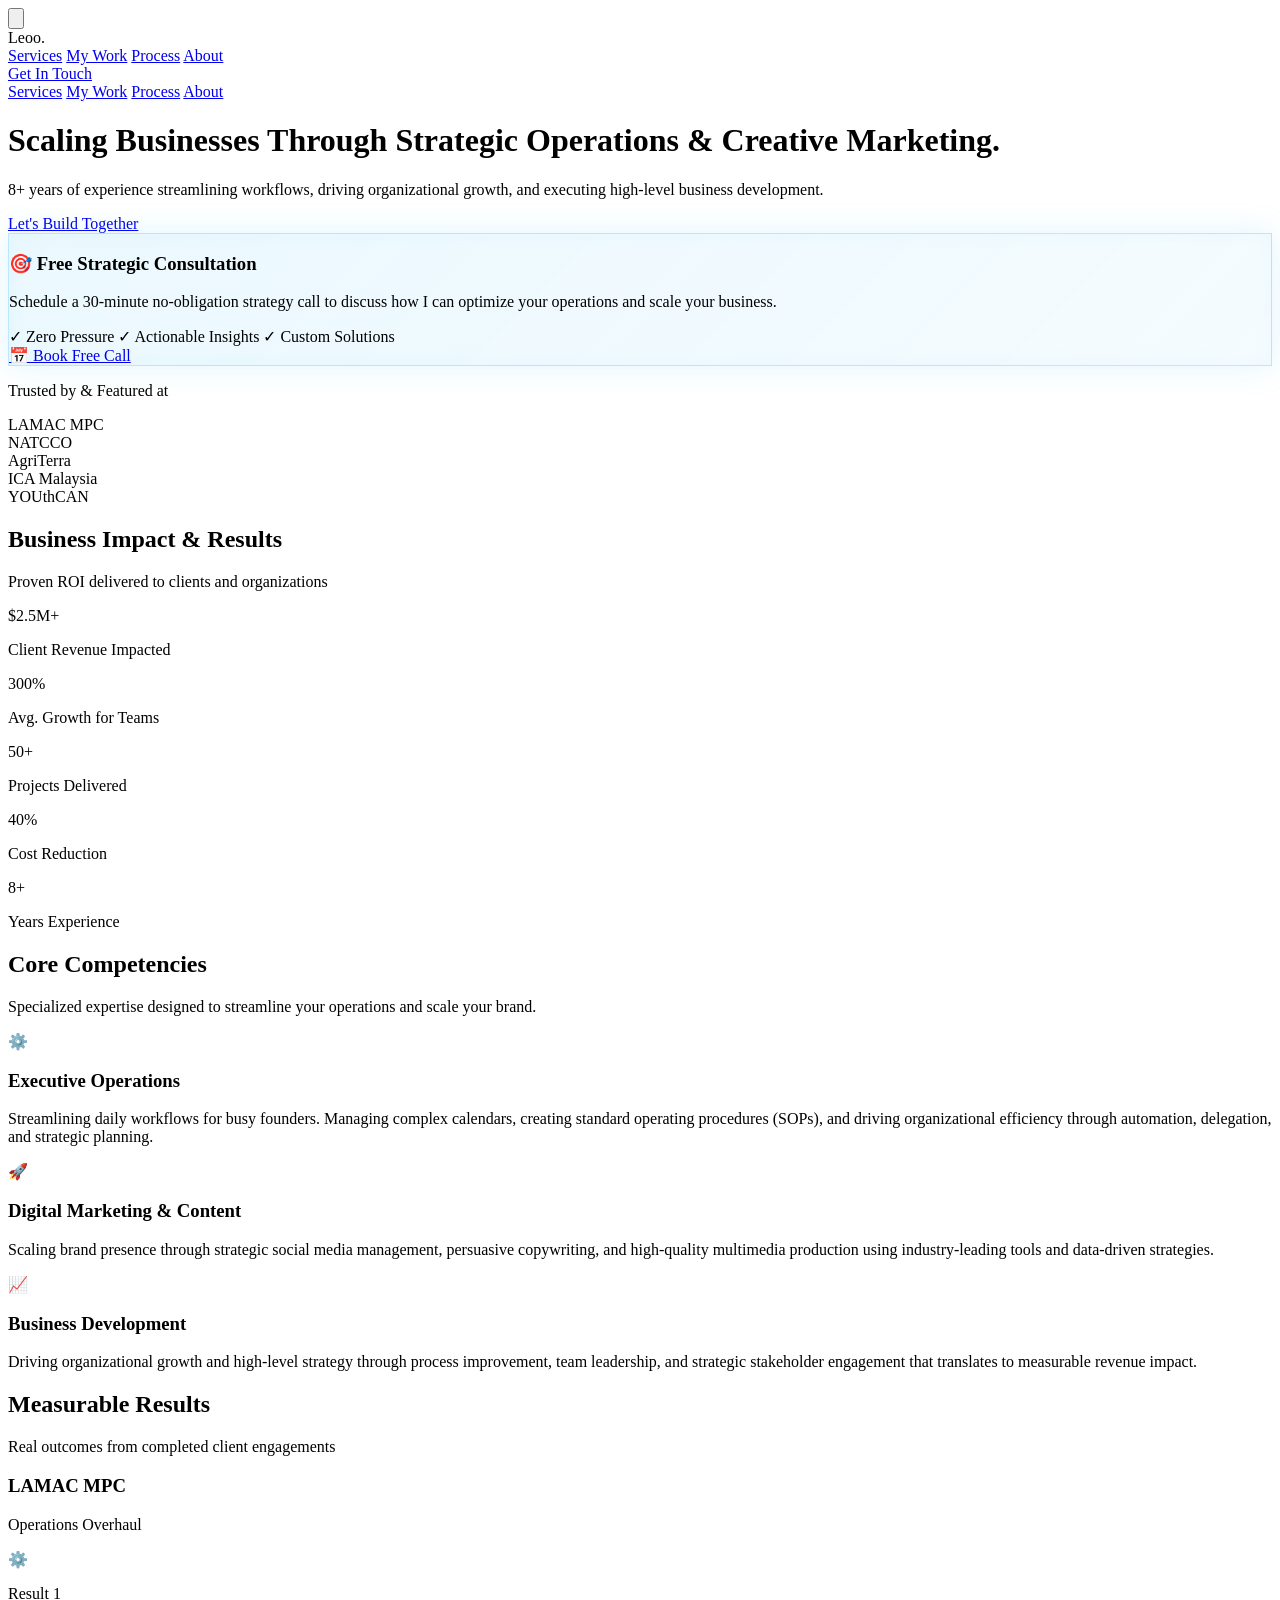
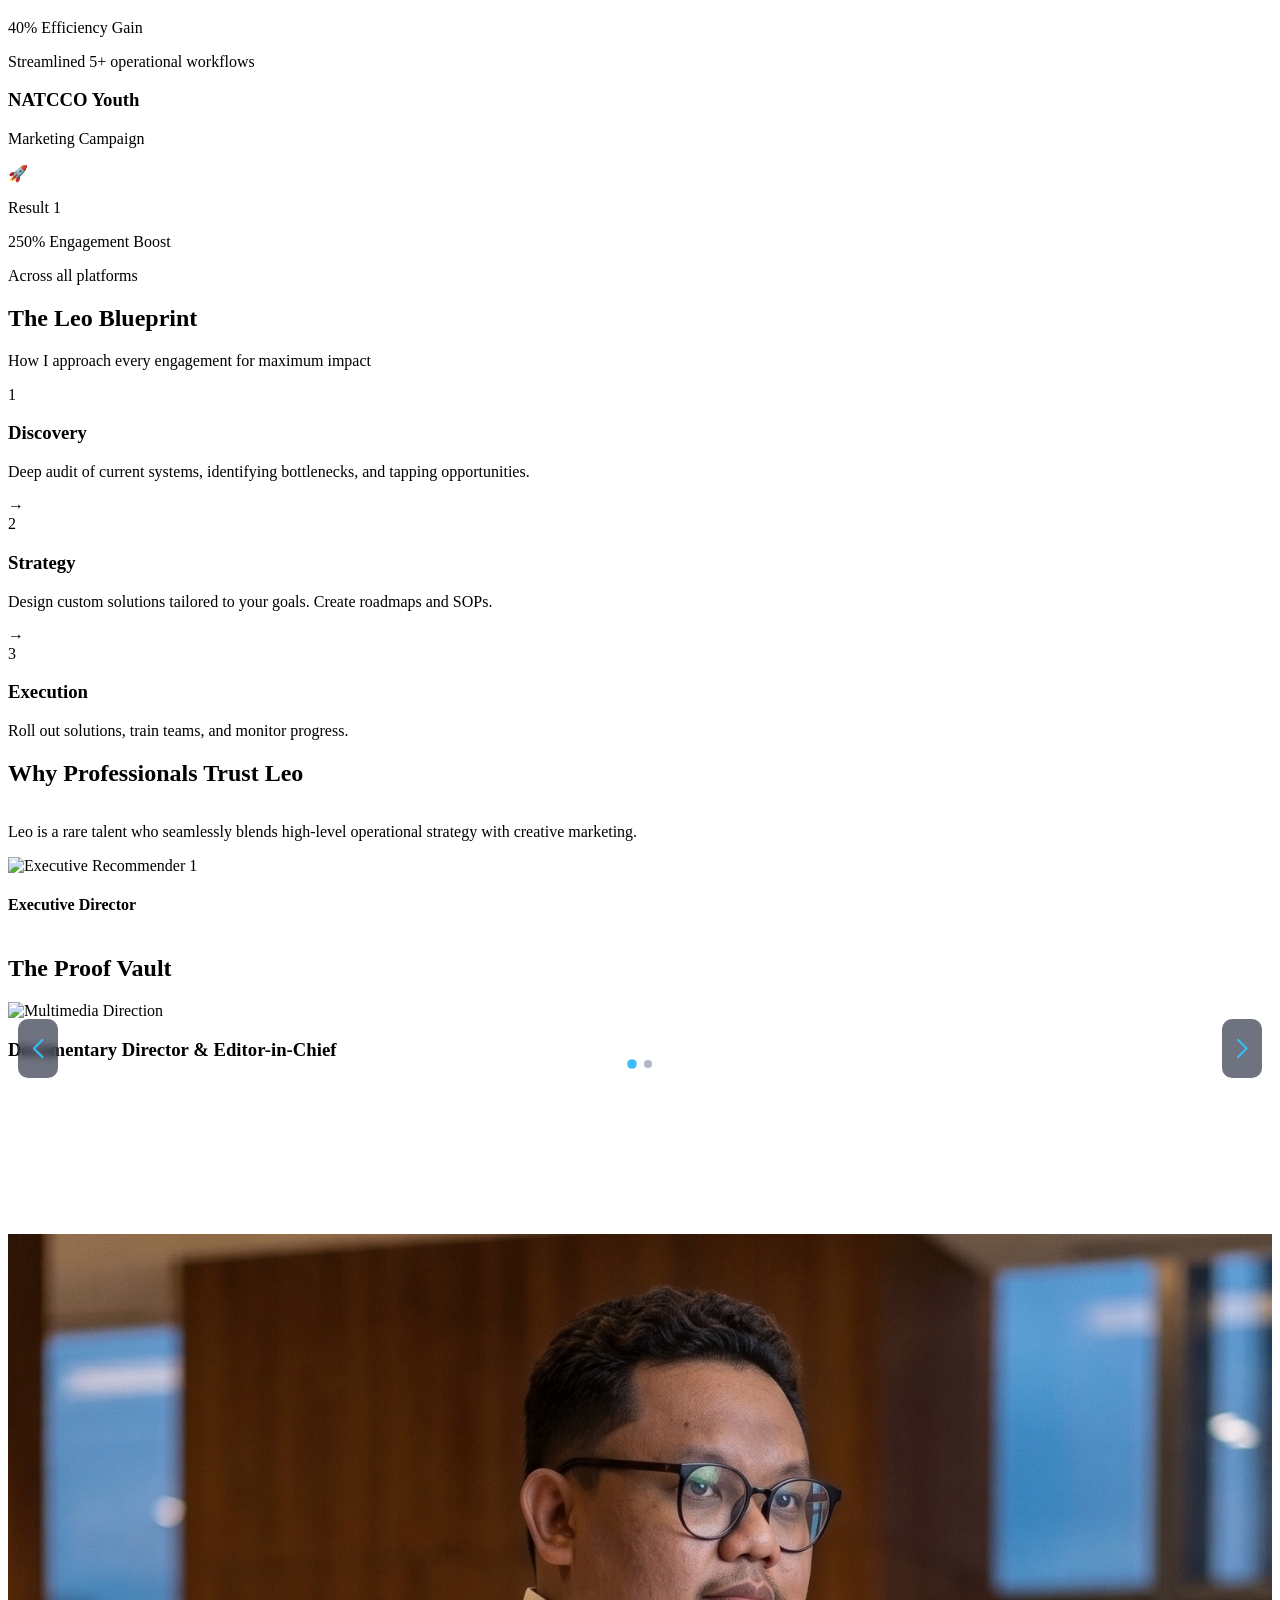
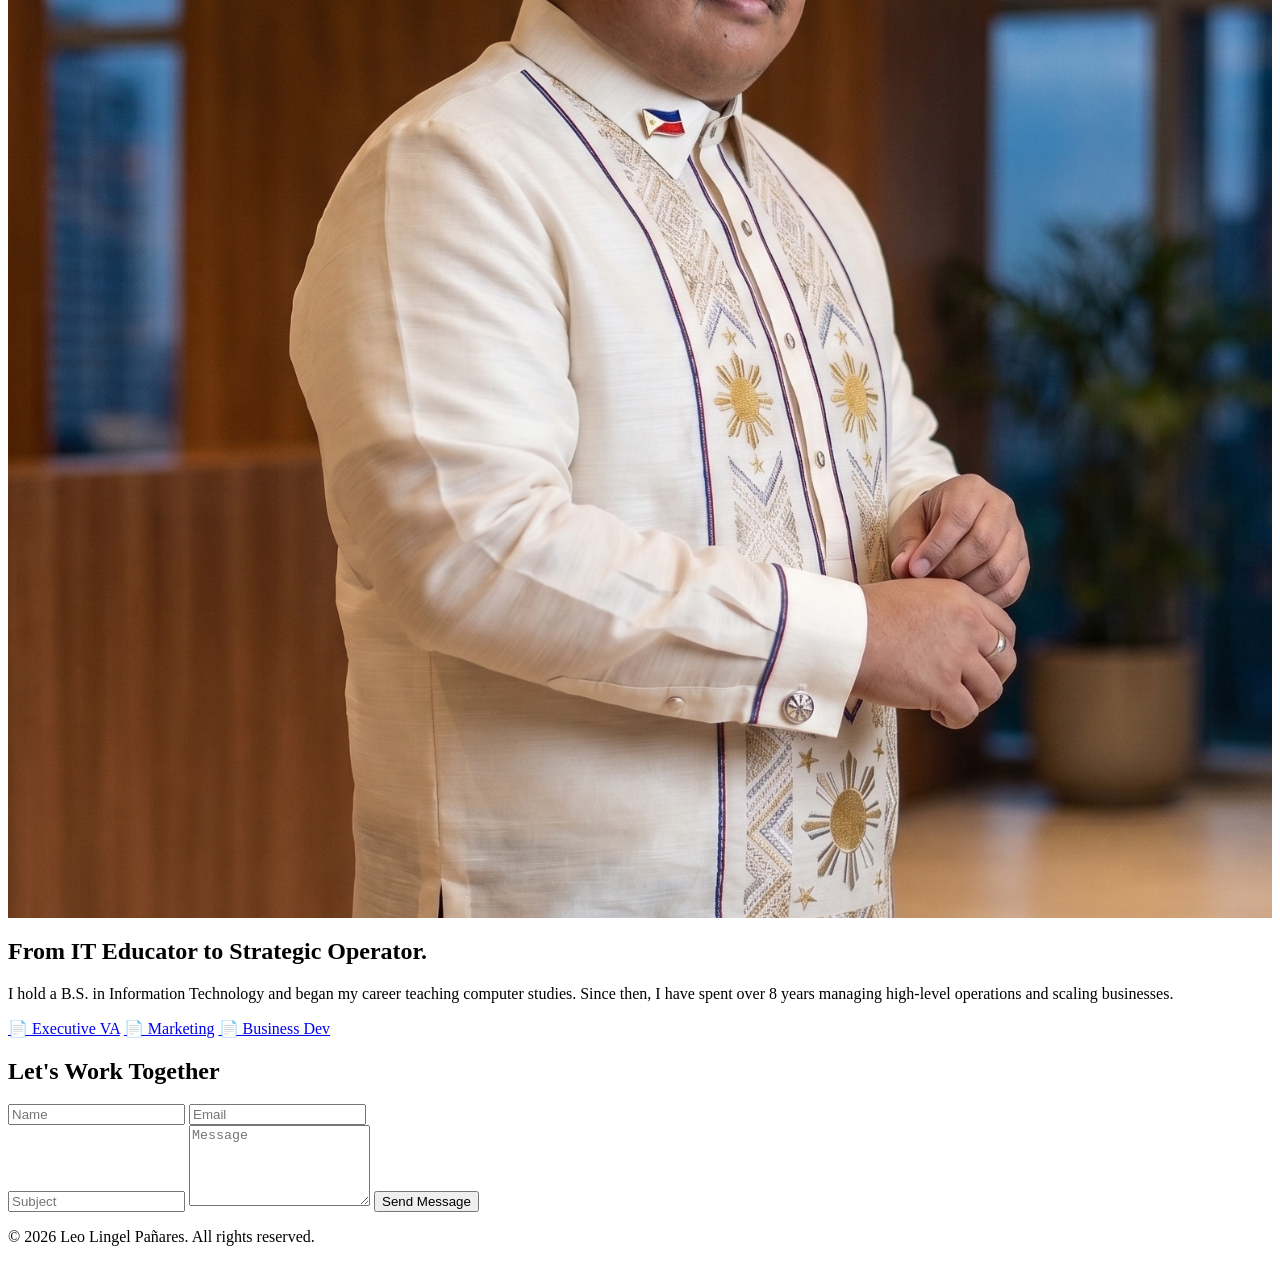
==== index.html @ 6b1ccb54 "Update print statement from 'Hello' to 'Goodbye'" ====
<!DOCTYPE html>
<html lang="en" class="scroll-smooth">
<head>
    <meta charset="UTF-8">
    <meta name="viewport" content="width=device-width, initial-scale=1.0, viewport-fit=cover">
    <meta name="theme-color" content="#0f172a">
    
    <title>Leo Lingel Pañares | Executive VA & Strategic Operator</title>
    
    <meta name="description" content="Portfolio of Leo Lingel Pañares - Executive VA, Strategic Operator, and Digital Marketing Specialist with 8+ years of experience.">
    <meta name="keywords" content="Executive VA, Operations Manager, Digital Marketing, Business Development">
    <meta property="og:type" content="website">
    <meta property="og:url" content="https://masterliyuu.github.io/">
    <meta property="og:title" content="Leo Lingel Pañares | Executive VA & Strategic Operator">
    <meta property="og:description" content="Scaling Businesses Through Strategic Operations & Creative Marketing. View my portfolio and specialized resumes.">
    <meta property="og:image" content="https://masterliyuu.github.io/LEO-PROFILE.png">
    <meta property="twitter:card" content="summary_large_image">
    <meta property="twitter:url" content="https://masterliyuu.github.io/">
    <meta property="twitter:title" content="Leo Lingel Pañares | Executive VA & Strategic Operator">
    <meta property="twitter:description" content="Scaling Businesses Through Strategic Operations & Creative Marketing.">
    <meta property="twitter:image" content="https://masterliyuu.github.io/LEO-PROFILE.png">

    <link rel="icon" type="image/png" href="favicon.png">

    <link href="https://unpkg.com/aos@2.3.1/dist/aos.css" rel="stylesheet">
    <link rel="stylesheet" href="https://cdn.jsdelivr.net/npm/swiper@11/swiper-bundle.min.css" />
    <link rel="stylesheet" href="style.css">

    <script src="https://cdn.tailwindcss.com"></script>
    <script>
        tailwind.config = {
            theme: {
                extend: {
                    colors: {
                        darkBg: '#0f172a',
                        accent: '#38bdf8',
                    },
                    spacing: {
                        'safe-top': 'env(safe-area-inset-top)',
                        'safe-bottom': 'env(safe-area-inset-bottom)',
                    }
                }
            }
        }
    </script>
</head>
<body class="bg-darkBg text-gray-200 font-sans antialiased">

    <button id="mobileMenuToggle" class="fixed top-6 right-6 z-[51] md:hidden p-2 rounded-lg bg-accent/10 border border-accent/30 text-accent transition" aria-label="Toggle menu">
        <svg class="w-6 h-6" fill="none" stroke="currentColor" viewBox="0 0 24 24">
            <path stroke-linecap="round" stroke-linejoin="round" stroke-width="2" d="M4 6h16M4 12h16M4 18h16" id="menuIcon"></path>
        </svg>
    </button>

    <nav class="fixed w-full top-0 z-50 bg-darkBg/95 backdrop-blur-lg border-b border-gray-800/50 transition-all duration-300">
        <div class="px-4 sm:px-6 py-4 flex justify-between items-center max-w-7xl mx-auto">
            <div class="text-lg sm:text-xl font-bold text-white tracking-wider">Leoo<span class="text-accent">.</span></div>
            <div class="hidden md:flex space-x-6 lg:space-x-8">
                <a href="#services" class="text-sm lg:text-base hover:text-accent transition duration-300">Services</a>
                <a href="#work" class="text-sm lg:text-base hover:text-accent transition duration-300">My Work</a>
                <a href="#process" class="text-sm lg:text-base hover:text-accent transition duration-300">Process</a>
                <a href="#about" class="text-sm lg:text-base hover:text-accent transition duration-300">About</a>
            </div>
            <a href="#contact" class="bg-accent text-darkBg px-4 sm:px-5 py-2 rounded-full text-sm font-semibold hover:bg-sky-400 transition shadow-lg">Get In Touch</a>
        </div>
        <div id="mobileMenu" class="hidden md:hidden border-t border-gray-800/50 bg-darkBg/98 backdrop-blur-lg">
            <div class="px-4 py-4 space-y-3">
                <a href="#services" class="block py-2 text-sm hover:text-accent transition">Services</a>
                <a href="#work" class="block py-2 text-sm hover:text-accent transition">My Work</a>
                <a href="#process" class="block py-2 text-sm hover:text-accent transition">Process</a>
                <a href="#about" class="block py-2 text-sm hover:text-accent transition">About</a>
            </div>
        </div>
    </nav>

    <header class="min-h-screen flex flex-col justify-center items-center text-center px-4 sm:px-6 pt-24 pb-8 sm:pb-12">
        <h1 data-aos="fade-up" class="text-4xl sm:text-5xl md:text-6xl lg:text-7xl font-extrabold text-white mb-4 sm:mb-6 leading-tight max-w-5xl">
            Scaling Businesses Through <span class="text-accent">Strategic Operations</span> & Creative Marketing.
        </h1>
        <p data-aos="fade-up" data-aos-delay="150" class="text-base sm:text-lg md:text-xl text-gray-400 max-w-2xl mb-6 sm:mb-10 px-2">
            8+ years of experience streamlining workflows, driving organizational growth, and executing high-level business development.
        </p>
        <a data-aos="zoom-in" data-aos-delay="300" href="#contact" class="px-6 sm:px-8 py-3 sm:py-4 bg-accent text-darkBg text-base sm:text-lg font-bold rounded-full hover:bg-sky-400 transition shadow-[0_0_15px_rgba(56,189,248,0.3)] active:scale-95">Let's Build Together</a>
    </header>

    <section class="py-8 sm:py-12 px-4 sm:px-6 bg-darkBg border-t border-gray-800/50">
        <div data-aos="zoom-in" class="max-w-4xl mx-auto cta-banner rounded-2xl p-8 sm:p-12">
            <div class="grid md:grid-cols-3 gap-6 items-center">
                <div class="md:col-span-2 text-center md:text-left">
                    <h3 class="text-2xl sm:text-3xl font-bold text-white mb-2">🎯 Free Strategic Consultation</h3>
                    <p class="text-sm sm:text-base text-gray-300 mb-4">Schedule a 30-minute no-obligation strategy call to discuss how I can optimize your operations and scale your business.</p>
                    <div class="flex flex-wrap gap-2 justify-center md:justify-start text-xs text-accent">
                        <span>✓ Zero Pressure</span> <span>✓ Actionable Insights</span> <span>✓ Custom Solutions</span>
                    </div>
                </div>
                <div class="flex justify-center md:justify-end">
                    <a href="https://calendly.com/panaresleolingel/30min" target="_blank" rel="noopener noreferrer" class="px-6 sm:px-8 py-3 sm:py-4 bg-accent text-darkBg font-bold text-base sm:text-lg rounded-xl hover:bg-sky-300 transition shadow-lg hover:shadow-accent/40 active:scale-95 whitespace-nowrap">📅 Book Free Call</a>
                </div>
            </div>
        </div>
    </section>

    <section class="py-8 sm:py-12 border-t border-gray-800/50 bg-darkBg">
        <div class="max-w-6xl mx-auto px-4 sm:px-6">
            <p data-aos="fade-up" class="text-center text-xs font-bold tracking-widest text-gray-500 uppercase mb-6 sm:mb-8">Trusted by & Featured at</p>
            <div data-aos="fade-up" data-aos-delay="100" class="flex flex-wrap justify-center items-center gap-6 sm:gap-10 md:gap-20 opacity-60">
                <div class="text-lg sm:text-xl md:text-2xl font-black tracking-tighter text-gray-300">LAMAC <span class="font-light">MPC</span></div>
                <div class="text-lg sm:text-xl md:text-2xl font-bold tracking-widest text-gray-300">NATCCO</div>
                <div class="text-lg sm:text-xl md:text-2xl font-serif italic font-bold text-gray-300">AgriTerra</div>
                <div class="text-lg sm:text-xl md:text-2xl font-extrabold uppercase tracking-widest text-gray-300">ICA <span class="text-xs sm:text-sm font-normal tracking-normal text-gray-400">Malaysia</span></div>
                <div class="text-lg sm:text-xl md:text-2xl font-black tracking-tight text-gray-300">YOUth<span class="font-light">CAN</span></div>
            </div>
        </div>
    </section>

    <section id="metrics" class="py-12 sm:py-20 bg-gradient-to-b from-gray-800/30 to-gray-800/10 border-t border-gray-800/50 relative z-10">
        <div class="max-w-6xl mx-auto px-4 sm:px-6">
            <div data-aos="fade-up" class="text-center mb-12 sm:mb-16">
                <h2 class="text-2xl sm:text-3xl md:text-4xl font-bold text-white mb-3">Business Impact & Results</h2>
                <p class="text-sm sm:text-base text-gray-400">Proven ROI delivered to clients and organizations</p>
            </div>
            <div class="grid grid-cols-1 sm:grid-cols-2 lg:grid-cols-5 gap-6 sm:gap-8">
                <div data-aos="fade-up" data-aos-delay="0" class="bg-gray-800/40 border border-gray-700 p-6 sm:p-8 rounded-xl hover:border-accent/50 transition duration-300 text-center">
                    <div class="text-3xl sm:text-4xl font-black text-accent mb-2 roi-number">$2.5M+</div>
                    <p class="text-xs sm:text-sm text-gray-300 font-semibold uppercase tracking-wide">Client Revenue Impacted</p>
                </div>
                <div data-aos="fade-up" data-aos-delay="100" class="bg-gray-800/40 border border-gray-700 p-6 sm:p-8 rounded-xl hover:border-accent/50 transition duration-300 text-center">
                    <div class="text-3xl sm:text-4xl font-black text-accent mb-2 roi-number">300%</div>
                    <p class="text-xs sm:text-sm text-gray-300 font-semibold uppercase tracking-wide">Avg. Growth for Teams</p>
                </div>
                <div data-aos="fade-up" data-aos-delay="200" class="bg-gray-800/40 border border-gray-700 p-6 sm:p-8 rounded-xl hover:border-accent/50 transition duration-300 text-center">
                    <div class="text-3xl sm:text-4xl font-black text-accent mb-2 roi-number">50+</div>
                    <p class="text-xs sm:text-sm text-gray-300 font-semibold uppercase tracking-wide">Projects Delivered</p>
                </div>
                <div data-aos="fade-up" data-aos-delay="300" class="bg-gray-800/40 border border-gray-700 p-6 sm:p-8 rounded-xl hover:border-accent/50 transition duration-300 text-center">
                    <div class="text-3xl sm:text-4xl font-black text-accent mb-2 roi-number">40%</div>
                    <p class="text-xs sm:text-sm text-gray-300 font-semibold uppercase tracking-wide">Cost Reduction</p>
                </div>
                <div data-aos="fade-up" data-aos-delay="400" class="bg-gray-800/40 border border-gray-700 p-6 sm:p-8 rounded-xl hover:border-accent/50 transition duration-300 text-center">
                    <div class="text-3xl sm:text-4xl font-black text-accent mb-2 roi-number">8+</div>
                    <p class="text-xs sm:text-sm text-gray-300 font-semibold uppercase tracking-wide">Years Experience</p>
                </div>
            </div>
        </div>
    </section>

    <section id="services" class="py-12 sm:py-20 px-4 sm:px-6 max-w-6xl mx-auto border-t border-gray-800">
        <div data-aos="fade-up" class="text-center mb-10 sm:mb-16">
            <h2 class="text-3xl sm:text-4xl md:text-5xl font-bold text-white mb-3 sm:mb-4">Core Competencies</h2>
            <p class="text-sm sm:text-base text-gray-400 max-w-2xl mx-auto">Specialized expertise designed to streamline your operations and scale your brand.</p>
        </div>
        <div class="grid grid-cols-1 md:grid-cols-3 gap-6 sm:gap-8">
            <div data-aos="fade-up" data-aos-delay="100" class="bg-gray-800/40 border border-gray-700 p-6 sm:p-8 rounded-xl sm:rounded-2xl hover:-translate-y-2 hover:border-accent transition duration-300">
                <div class="text-4xl sm:text-5xl mb-4 sm:mb-6">⚙️</div>
                <h3 class="text-lg sm:text-xl font-bold text-white mb-2 sm:mb-3">Executive Operations</h3>
                <p class="text-xs sm:text-sm text-gray-400 leading-relaxed">Streamlining daily workflows for busy founders. Managing complex calendars, creating standard operating procedures (SOPs), and driving organizational efficiency through automation, delegation, and strategic planning.</p>
            </div>
            <div data-aos="fade-up" data-aos-delay="150" class="bg-gray-800/40 border border-gray-700 p-6 sm:p-8 rounded-xl sm:rounded-2xl hover:-translate-y-2 hover:border-accent transition duration-300">
                <div class="text-4xl sm:text-5xl mb-4 sm:mb-6">🚀</div>
                <h3 class="text-lg sm:text-xl font-bold text-white mb-2 sm:mb-3">Digital Marketing & Content</h3>
                <p class="text-xs sm:text-sm text-gray-400 leading-relaxed">Scaling brand presence through strategic social media management, persuasive copywriting, and high-quality multimedia production using industry-leading tools and data-driven strategies.</p>
            </div>
            <div data-aos="fade-up" data-aos-delay="200" class="bg-gray-800/40 border border-gray-700 p-6 sm:p-8 rounded-xl sm:rounded-2xl hover:-translate-y-2 hover:border-accent transition duration-300">
                <div class="text-4xl sm:text-5xl mb-4 sm:mb-6">📈</div>
                <h3 class="text-lg sm:text-xl font-bold text-white mb-2 sm:mb-3">Business Development</h3>
                <p class="text-xs sm:text-sm text-gray-400 leading-relaxed">Driving organizational growth and high-level strategy through process improvement, team leadership, and strategic stakeholder engagement that translates to measurable revenue impact.</p>
            </div>
        </div>
    </section>

    <section id="case-studies" class="py-12 sm:py-20 px-4 sm:px-6 max-w-6xl mx-auto border-t border-gray-800">
        <div data-aos="fade-up" class="text-center mb-10 sm:mb-16">
            <h2 class="text-3xl sm:text-4xl md:text-5xl font-bold text-white mb-3 sm:mb-4">Measurable Results</h2>
            <p class="text-sm sm:text-base text-gray-400 max-w-2xl mx-auto">Real outcomes from completed client engagements</p>
        </div>
        <div class="grid grid-cols-1 md:grid-cols-2 gap-6 sm:gap-8">
            <div data-aos="fade-up" data-aos-delay="0" class="case-study-card bg-gray-800/40 border border-gray-700 p-6 sm:p-8 rounded-xl sm:rounded-2xl">
                <div class="flex items-center justify-between mb-6">
                    <div><h3 class="text-xl sm:text-2xl font-bold text-white mb-1">LAMAC MPC</h3><p class="text-xs sm:text-sm text-accent font-semibold">Operations Overhaul</p></div><div class="text-3xl">⚙️</div>
                </div>
                <div class="space-y-4">
                    <div class="bg-gray-900/40 rounded-lg p-4 border-l-4 border-accent">
                        <p class="text-xs text-gray-500 uppercase tracking-wide mb-1">Result 1</p><p class="text-lg sm:text-xl font-bold text-white">40% Efficiency Gain</p><p class="text-xs sm:text-sm text-gray-400 mt-2">Streamlined 5+ operational workflows</p>
                    </div>
                </div>
            </div>
            <div data-aos="fade-up" data-aos-delay="100" class="case-study-card bg-gray-800/40 border border-gray-700 p-6 sm:p-8 rounded-xl sm:rounded-2xl">
                <div class="flex items-center justify-between mb-6">
                    <div><h3 class="text-xl sm:text-2xl font-bold text-white mb-1">NATCCO Youth</h3><p class="text-xs sm:text-sm text-accent font-semibold">Marketing Campaign</p></div><div class="text-3xl">🚀</div>
                </div>
                <div class="space-y-4">
                    <div class="bg-gray-900/40 rounded-lg p-4 border-l-4 border-accent">
                        <p class="text-xs text-gray-500 uppercase tracking-wide mb-1">Result 1</p><p class="text-lg sm:text-xl font-bold text-white">250% Engagement Boost</p><p class="text-xs sm:text-sm text-gray-400 mt-2">Across all platforms</p>
                    </div>
                </div>
            </div>
        </div>
    </section>

    <section id="process" class="py-12 sm:py-20 px-4 sm:px-6 max-w-6xl mx-auto border-t border-gray-800 bg-gray-800/10">
        <div data-aos="fade-up" class="text-center mb-10 sm:mb-16">
            <h2 class="text-3xl sm:text-4xl md:text-5xl font-bold text-white mb-3 sm:mb-4">The Leo Blueprint</h2>
            <p class="text-sm sm:text-base text-gray-400 max-w-2xl mx-auto">How I approach every engagement for maximum impact</p>
        </div>
        <div class="grid grid-cols-1 md:grid-cols-4 gap-4 sm:gap-6 max-w-5xl mx-auto">
            <div data-aos="fade-up" data-aos-delay="0" class="process-step">
                <div class="text-center">
                    <div class="w-16 h-16 sm:w-20 sm:h-20 rounded-full bg-accent/20 border-2 border-accent flex items-center justify-center mx-auto mb-4 sm:mb-6"><span class="text-2xl sm:text-3xl font-bold text-accent">1</span></div>
                    <h3 class="text-lg sm:text-xl font-bold text-white mb-3">Discovery</h3><p class="text-xs sm:text-sm text-gray-400">Deep audit of current systems, identifying bottlenecks, and tapping opportunities.</p>
                </div>
            </div>
            <div class="hidden md:flex items-center justify-center"><div class="text-2xl text-accent/50">→</div></div>
            <div data-aos="fade-up" data-aos-delay="100" class="process-step md:col-span-1">
                <div class="text-center">
                    <div class="w-16 h-16 sm:w-20 sm:h-20 rounded-full bg-accent/20 border-2 border-accent flex items-center justify-center mx-auto mb-4 sm:mb-6"><span class="text-2xl sm:text-3xl font-bold text-accent">2</span></div>
                    <h3 class="text-lg sm:text-xl font-bold text-white mb-3">Strategy</h3><p class="text-xs sm:text-sm text-gray-400">Design custom solutions tailored to your goals. Create roadmaps and SOPs.</p>
                </div>
            </div>
            <div class="hidden md:flex items-center justify-center"><div class="text-2xl text-accent/50">→</div></div>
            <div data-aos="fade-up" data-aos-delay="200" class="process-step md:col-span-1">
                <div class="text-center">
                    <div class="w-16 h-16 sm:w-20 sm:h-20 rounded-full bg-accent/20 border-2 border-accent flex items-center justify-center mx-auto mb-4 sm:mb-6"><span class="text-2xl sm:text-3xl font-bold text-accent">3</span></div>
                    <h3 class="text-lg sm:text-xl font-bold text-white mb-3">Execution</h3><p class="text-xs sm:text-sm text-gray-400">Roll out solutions, train teams, and monitor progress.</p>
                </div>
            </div>
        </div>
    </section>

    <section class="py-12 sm:py-20 px-4 sm:px-6 max-w-6xl mx-auto border-t border-gray-800">
        <div data-aos="fade-up" class="text-center mb-10 sm:mb-12">
            <h2 class="text-3xl sm:text-4xl font-bold text-white mb-3">Why Professionals Trust Leo</h2>
        </div>
        <div data-aos="zoom-in" class="swiper testimonialSwiper pb-12 sm:pb-16">
            <div class="swiper-wrapper">
                <div class="swiper-slide">
                    <div class="bg-gray-800/40 border border-gray-700 p-6 sm:p-10 md:p-14 rounded-lg sm:rounded-3xl relative shadow-2xl mx-1 sm:mx-2">
                        <p class="text-base sm:text-xl md:text-2xl text-gray-300 font-light leading-relaxed italic mb-6 sm:mb-8 text-center">Leo is a rare talent who seamlessly blends high-level operational strategy with creative marketing.</p>
                        <div class="flex items-center justify-center gap-3 sm:gap-4">
                            <div class="w-10 h-10 sm:w-12 sm:h-12 rounded-full bg-gray-600 overflow-hidden border-2 border-gray-700">
                                <img src="https://images.unsplash.com/photo-1560250097-0b93528c311a?auto=format&fit=crop&q=80&w=200" loading="lazy" alt="Executive Recommender 1" class="w-full h-full object-cover">
                            </div>
                            <div class="text-left"><h4 class="text-white font-bold text-sm sm:text-base">Executive Director</h4></div>
                        </div>
                    </div>
                </div>
            </div>
            <div class="swiper-pagination mt-4 sm:mt-6"></div>
        </div>
    </section>

    <section id="work" class="py-12 sm:py-20 px-4 sm:px-6 max-w-6xl mx-auto border-t border-gray-800">
        <div data-aos="fade-up" class="text-center mb-8 sm:mb-12">
            <h2 class="text-3xl sm:text-4xl md:text-5xl font-bold text-white mb-2 sm:mb-4">The Proof Vault</h2>
        </div>
        <div data-aos="fade-up" data-aos-delay="100" class="swiper proofSwiper pb-12 sm:pb-16">
            <div class="swiper-wrapper">
                <div class="swiper-slide">
                    <div class="group relative overflow-hidden rounded-lg sm:rounded-2xl bg-gray-800/40 border border-gray-700 h-full">
                        <div class="w-full h-48 sm:h-72 md:h-96 overflow-hidden bg-gray-700 relative border-b border-gray-700">
                            <img src="https://images.unsplash.com/photo-1605810230434-7631ac76ec81?auto=format&fit=crop&q=80&w=1200" loading="lazy" alt="Multimedia Direction" class="w-full h-full object-cover transform group-hover:scale-110 transition duration-500">
                        </div>
                        <div class="p-4 sm:p-8 md:p-10 text-center">
                            <h3 class="text-lg sm:text-2xl font-bold text-white mb-2">Documentary Director & Editor-in-Chief</h3>
                        </div>
                    </div>
                </div>
                <div class="swiper-slide">
                    <div class="group relative overflow-hidden rounded-lg sm:rounded-2xl bg-gray-800/40 border border-gray-700 h-full">
                        <div class="w-full h-48 sm:h-72 md:h-96 overflow-hidden bg-gray-700 relative border-b border-gray-700">
                            <img src="https://images.unsplash.com/photo-1556761175-5973dc0f32d7?auto=format&fit=crop&q=80&w=1200" loading="lazy" alt="Pitch Competitions" class="w-full h-full object-cover transform group-hover:scale-110 transition duration-500">
                        </div>
                        <div class="p-4 sm:p-8 md:p-10 text-center">
                            <h3 class="text-lg sm:text-2xl font-bold text-white mb-2">Award-Winning Pitch Competitions</h3>
                        </div>
                    </div>
                </div>
            </div>
            <div class="swiper-pagination mt-4"></div>
            <div class="swiper-button-prev hidden sm:flex"></div>
            <div class="swiper-button-next hidden sm:flex"></div>
        </div>
    </section>

    <section id="about" class="py-12 sm:py-20 px-4 sm:px-6 max-w-7xl mx-auto border-t border-gray-800">
        <div data-aos="fade-up" class="w-full mb-12">
            <div class="relative w-full aspect-video rounded-2xl overflow-hidden shadow-2xl border border-gray-700 bg-gray-800">
                <iframe class="absolute inset-0 w-full h-full" src="https://www.youtube.com/embed/YOUR-VIDEO-ID-HERE" title="Leo Lingel Pañares Intro" frameborder="0" allow="accelerometer; autoplay; clipboard-write; encrypted-media; gyroscope; picture-in-picture" allowfullscreen></iframe>
            </div>
        </div>
        <div class="grid lg:grid-cols-12 gap-12 items-center">
            <div data-aos="fade-right" class="lg:col-span-4 flex justify-center">
                <img src="LEO-PROFILE.png" loading="lazy" alt="Leo Lingel Pañares" class="w-64 h-64 rounded-2xl border-4 border-gray-800 shadow-[0_0_30px_rgba(56,189,248,0.3)] object-cover">
            </div>
            <div data-aos="fade-left" class="lg:col-span-8">
                <h2 class="text-3xl md:text-5xl font-bold text-white mb-6">From IT Educator to Strategic Operator.</h2>
                <p class="text-gray-400 mb-6 leading-relaxed">I hold a B.S. in Information Technology and began my career teaching computer studies. Since then, I have spent over 8 years managing high-level operations and scaling businesses.</p>
                <div class="flex flex-wrap gap-4 mt-6">
                    <a href="Leo-Updated-Resume-EVA-2026.pdf" target="_blank" class="px-5 py-2 border border-gray-600 text-gray-300 rounded-lg text-sm hover:border-accent hover:text-accent transition">📄 Executive VA</a>
                    <a href="Leo-Updated-Resume-MS-2026.pdf" target="_blank" class="px-5 py-2 border border-gray-600 text-gray-300 rounded-lg text-sm hover:border-accent hover:text-accent transition">📄 Marketing</a>
                    <a href="Leo-Updated-Resume-BDO2026.pdf" target="_blank" class="px-5 py-2 border border-gray-600 text-gray-300 rounded-lg text-sm hover:border-accent hover:text-accent transition">📄 Business Dev</a>
                </div>
            </div>
        </div>
    </section>

    <section id="contact" class="py-12 sm:py-20 px-4 sm:px-6 max-w-4xl mx-auto border-t border-gray-800">
        <div data-aos="fade-up" class="text-center mb-8 sm:mb-12">
            <h2 class="text-3xl sm:text-4xl font-bold text-white mb-4">Let's Work Together</h2>
        </div>
        <form data-aos="fade-up" data-aos-delay="150" action="https://api.web3forms.com/submit" method="POST" class="space-y-4 sm:space-y-6 bg-gray-800/30 p-6 sm:p-8 rounded-xl shadow-xl">
            <input type="hidden" name="access_key" value="b59b3ab8-55eb-4e9b-9f2e-fc29b7b38804">
            
            <input type="hidden" name="redirect" value="https://masterliyuu.github.io/thank-you.html">
            
            <input type="checkbox" name="botcheck" class="hidden" style="display: none;">

            <div class="grid grid-cols-1 sm:grid-cols-2 gap-4">
                <input type="text" name="name" placeholder="Name" required class="w-full bg-gray-900 border border-gray-700 rounded-lg px-4 py-3 text-white">
                <input type="email" name="email" placeholder="Email" required class="w-full bg-gray-900 border border-gray-700 rounded-lg px-4 py-3 text-white">
            </div>
            <input type="text" name="subject" placeholder="Subject" required class="w-full bg-gray-900 border border-gray-700 rounded-lg px-4 py-3 text-white">
            <textarea name="message" rows="5" placeholder="Message" required class="w-full bg-gray-900 border border-gray-700 rounded-lg px-4 py-3 text-white"></textarea>
            <button type="submit" class="w-full bg-accent text-darkBg font-bold text-lg rounded-lg px-6 py-4 hover:bg-sky-400 transition">Send Message</button>
        </form>
    </section>

    <footer class="py-8 text-center border-t border-gray-800 mt-10">
        <p class="text-gray-600 text-sm">© 2026 Leo Lingel Pañares. All rights reserved.</p>
    </footer>

    <script src="https://unpkg.com/aos@2.3.1/dist/aos.js"></script>
    <script src="https://cdn.jsdelivr.net/npm/swiper@11/swiper-bundle.min.js"></script>
    <script src="script.js"></script>

</body>
</html>
---- style.css ----
* { 
    -webkit-tap-highlight-color: transparent; 
}

/* Mobile-First Responsive Text */ 
@media (max-width: 640px) {
    html { font-size: 14px; } 
} 
@media (min-width: 641px) and (max-width: 1024px) {
    html { font-size: 15px; } 
} 

/* Smooth scrolling */ 
html { scroll-behavior: smooth; } 

/* Swiper Custom Styling */ 
.swiper-pagination-bullet { background: #64748b; opacity: 0.5; transition: all 0.3s ease; } 
.swiper-pagination-bullet-active { background: #38bdf8; opacity: 1; transform: scale(1.2); } 
.swiper-button-next, .swiper-button-prev {
    color: #38bdf8; 
    background: rgba(15, 23, 42, 0.6); 
    padding: 20px 15px; 
    border-radius: 10px; 
    backdrop-filter: blur(4px); 
    width: auto !important; 
    height: auto !important; 
    transition: all 0.3s ease; 
} 
.swiper-button-next::after, .swiper-button-prev::after {
    font-size: 1.2rem !important; 
    font-weight: bold; 
} 
.swiper-button-next:hover, .swiper-button-prev:hover {
    background: rgba(15, 23, 42, 0.9); 
} 

@media (max-width: 768px) {
    .swiper-button-next, .swiper-button-prev { padding: 12px 8px; } 
    .swiper-button-next::after, .swiper-button-prev::after { font-size: 1rem !important; } 
} 

/* Responsive Image Optimization */ 
img { max-width: 100%; height: auto; display: block; } 

/* Touch-friendly buttons */ 
@media (hover: none) and (pointer: coarse) {
    button, a { min-height: 44px; } 
} 

/* Safe area padding for notched devices */ 
body { padding-top: env(safe-area-inset-top); } 

/* CTA Banner Glow Effect */ 
.cta-banner {
    background: linear-gradient(135deg, rgba(56, 189, 248, 0.1) 0%, rgba(56, 189, 248, 0.05) 100%); 
    border: 1px solid rgba(56, 189, 248, 0.3); 
    box-shadow: 0 0 30px rgba(56, 189, 248, 0.15), inset 0 0 20px rgba(56, 189, 248, 0.05); 
} 
.cta-banner:hover {
    border-color: rgba(56, 189, 248, 0.5); 
    box-shadow: 0 0 40px rgba(56, 189, 248, 0.25), inset 0 0 20px rgba(56, 189, 248, 0.1); 
} 

/* Elements Animations */ 
.roi-number { font-variant-numeric: tabular-nums; } 
.process-step { transition: all 0.3s ease; } 
.process-step:hover { transform: translateY(-5px); } 
.case-study-card { transition: all 0.3s ease; } 
.case-study-card:hover { border-color: rgba(56, 189, 248, 0.5); box-shadow: 0 0 30px rgba(56, 189, 248, 0.15); } 

/* Social Proof Animations */ 
.testimonial-count { animation: pulse 2s cubic-bezier(0.4, 0, 0.6, 1) infinite; } 
@keyframes pulse {
    0%, 100% { opacity: 1; } 
    50% { opacity: 0.8; } 
}
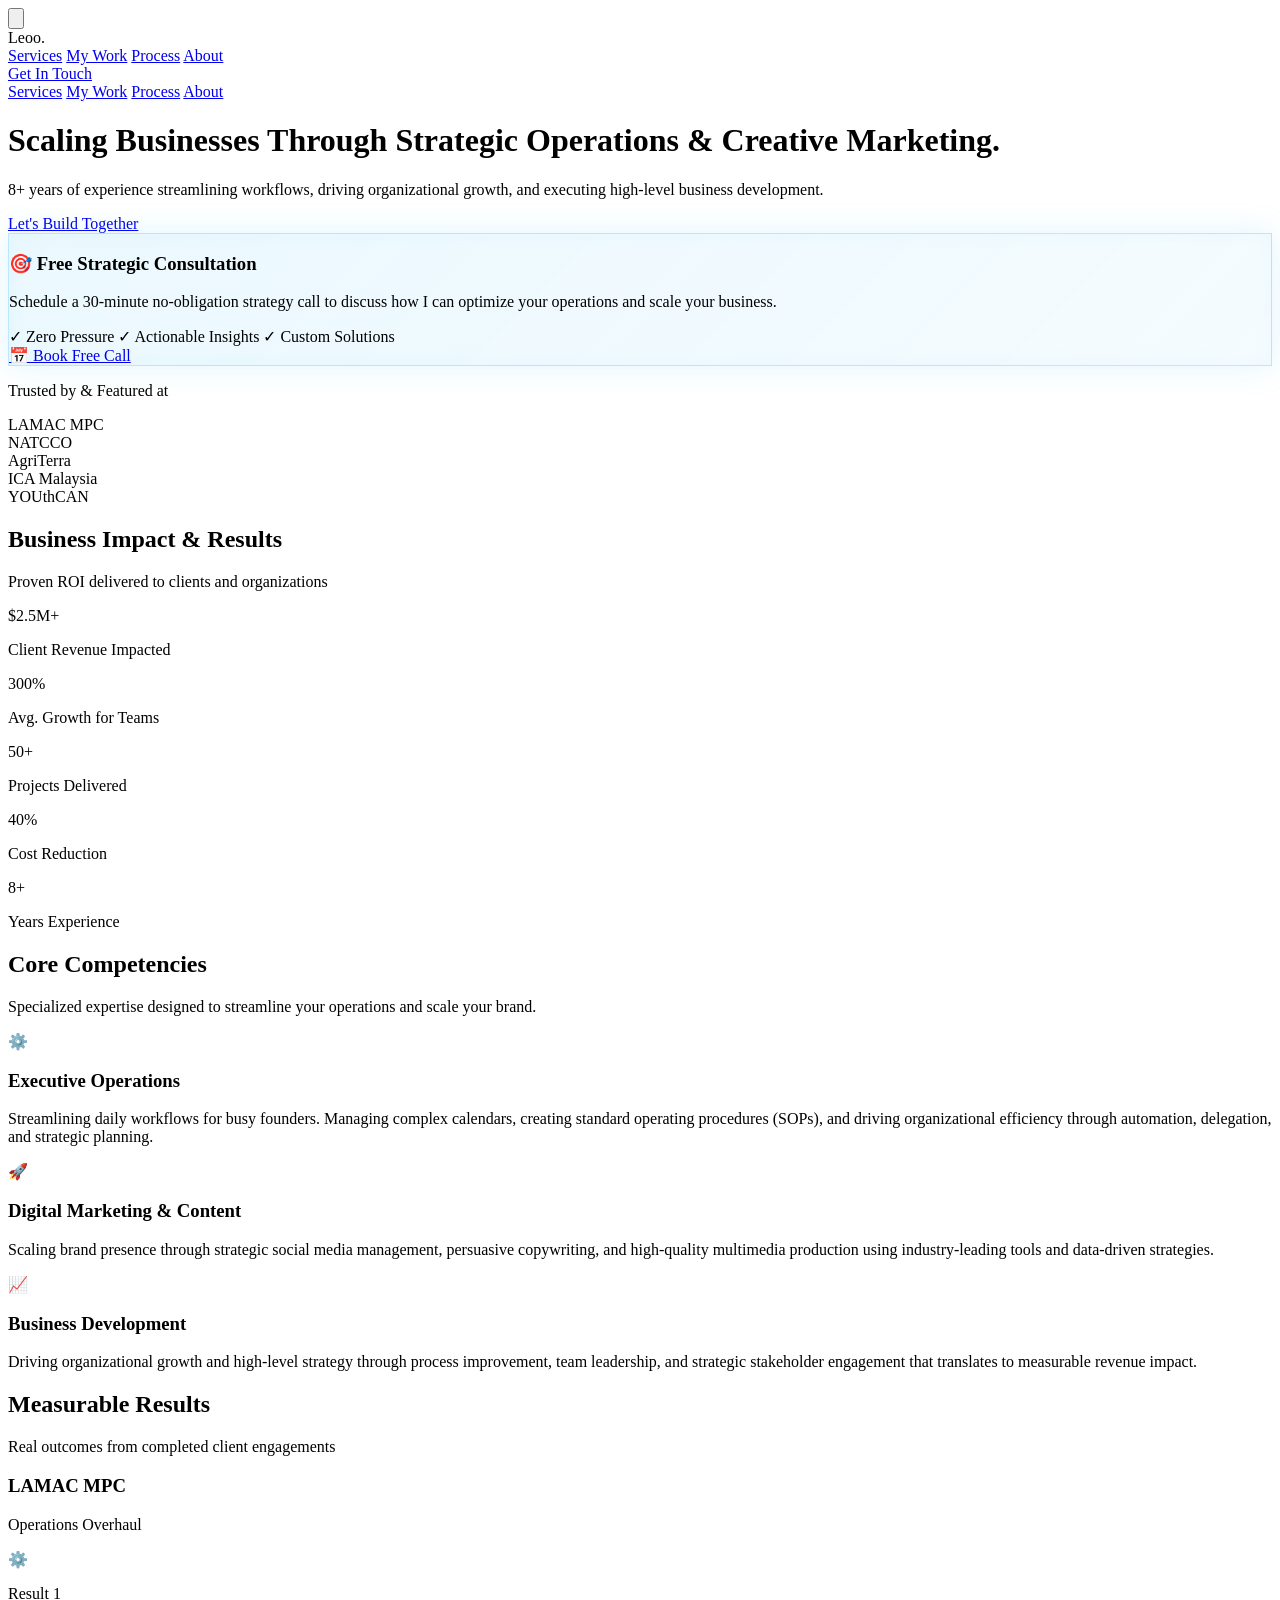
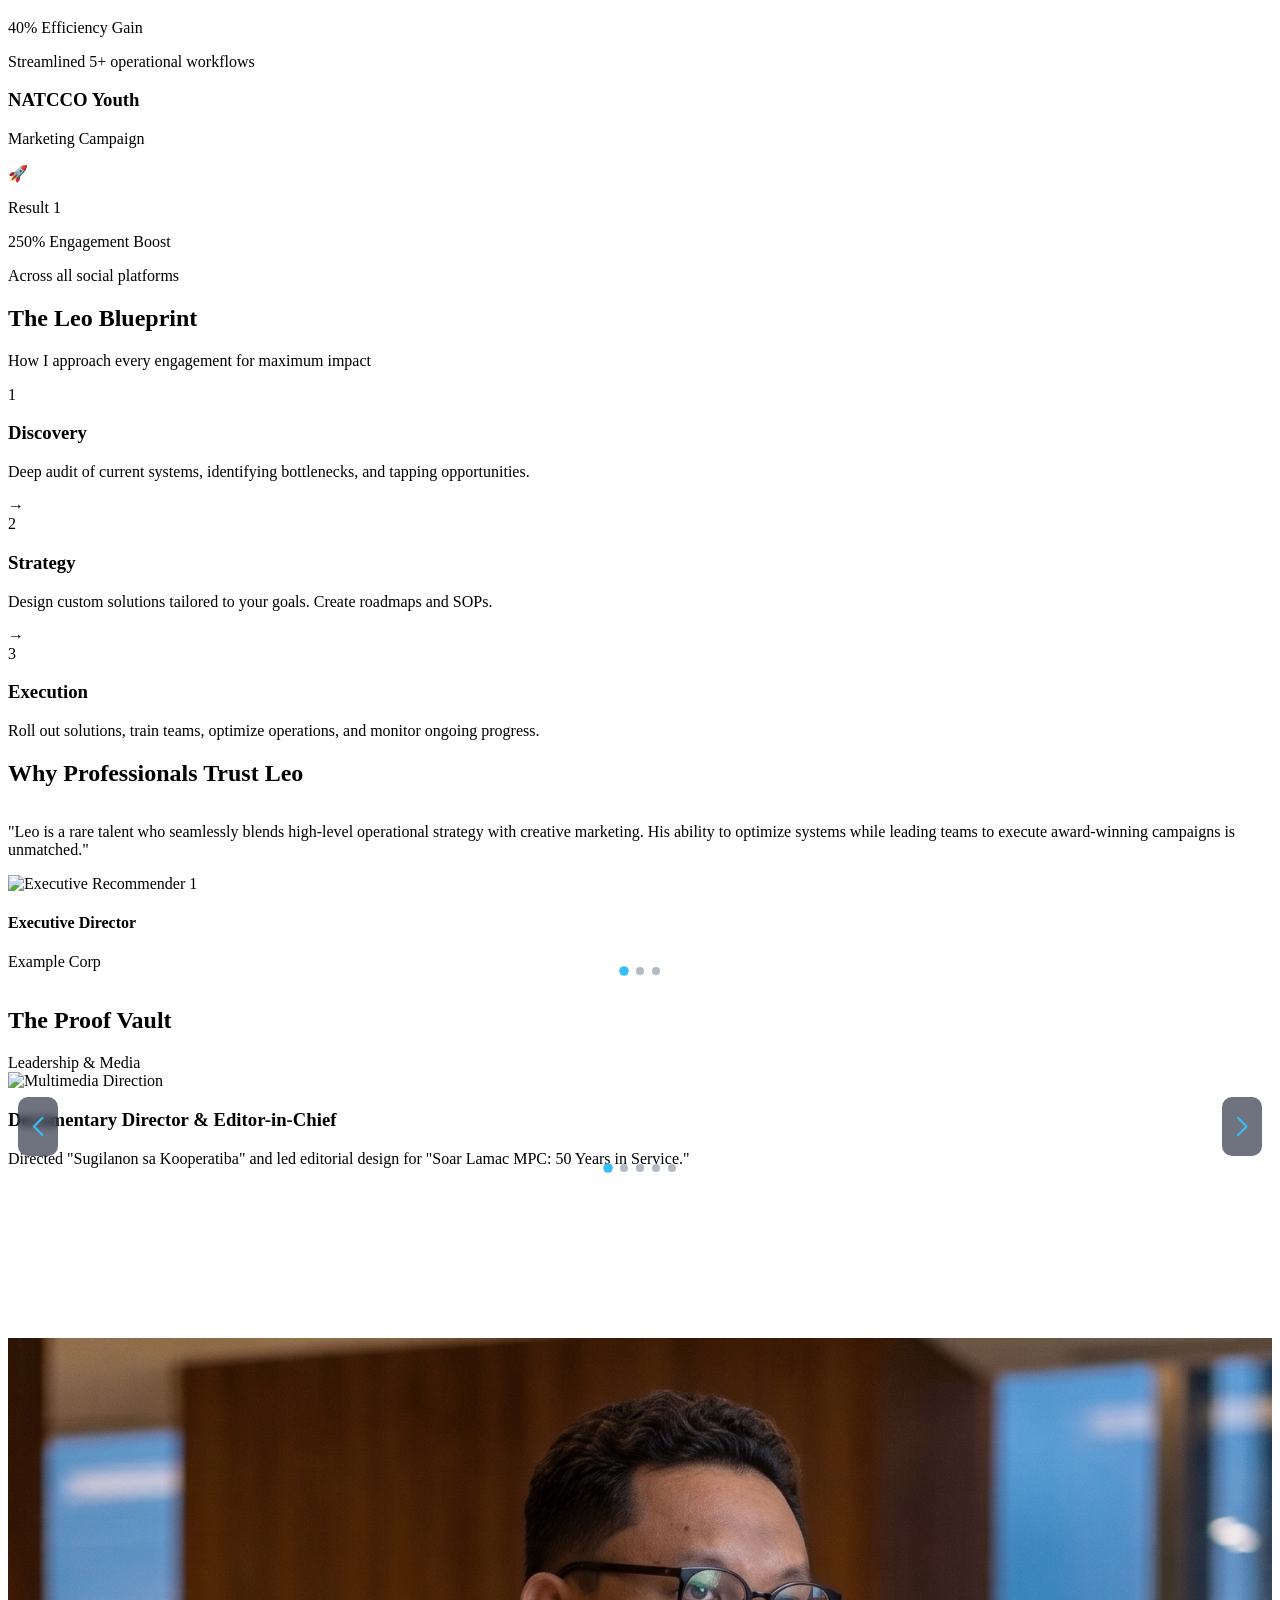
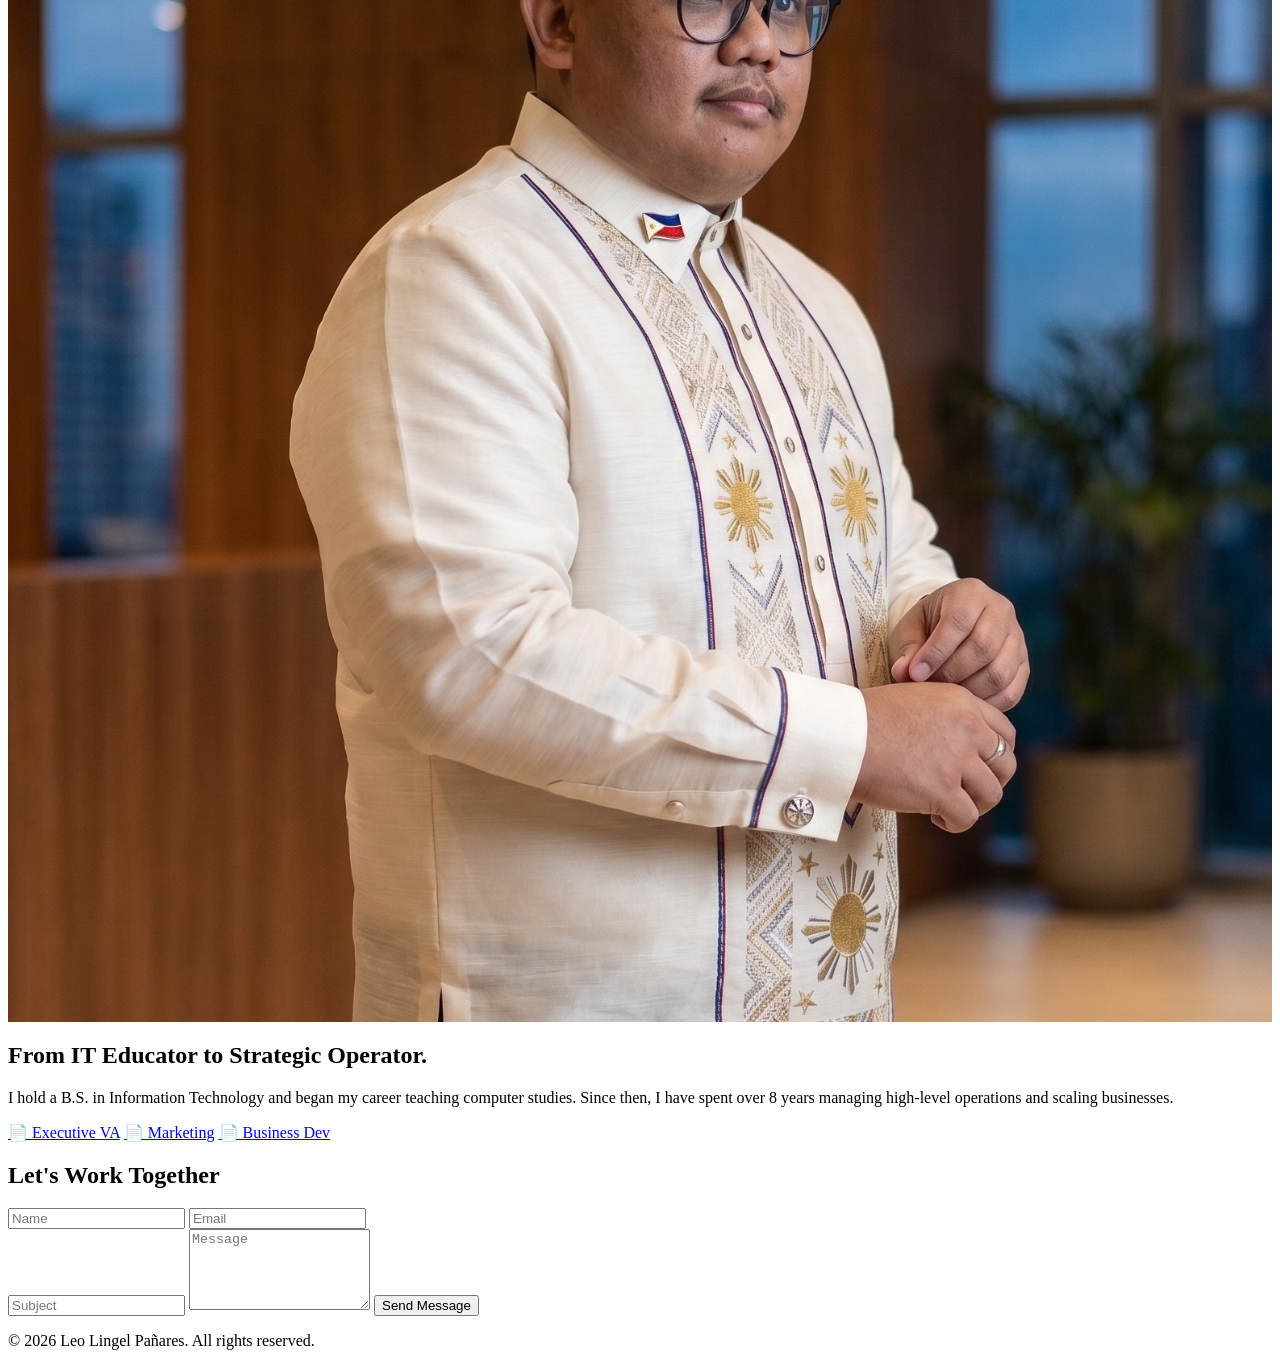
==== commit a0d97cfc: "Update engagement metrics and testimonials in index.html" ====
--- a/index.html
+++ b/index.html
@@ -190,7 +190,7 @@
                 </div>
                 <div class="space-y-4">
                     <div class="bg-gray-900/40 rounded-lg p-4 border-l-4 border-accent">
-                        <p class="text-xs text-gray-500 uppercase tracking-wide mb-1">Result 1</p><p class="text-lg sm:text-xl font-bold text-white">250% Engagement Boost</p><p class="text-xs sm:text-sm text-gray-400 mt-2">Across all platforms</p>
+                        <p class="text-xs text-gray-500 uppercase tracking-wide mb-1">Result 1</p><p class="text-lg sm:text-xl font-bold text-white">250% Engagement Boost</p><p class="text-xs sm:text-sm text-gray-400 mt-2">Across all social platforms</p>
                     </div>
                 </div>
             </div>
@@ -220,7 +220,7 @@
             <div data-aos="fade-up" data-aos-delay="200" class="process-step md:col-span-1">
                 <div class="text-center">
                     <div class="w-16 h-16 sm:w-20 sm:h-20 rounded-full bg-accent/20 border-2 border-accent flex items-center justify-center mx-auto mb-4 sm:mb-6"><span class="text-2xl sm:text-3xl font-bold text-accent">3</span></div>
-                    <h3 class="text-lg sm:text-xl font-bold text-white mb-3">Execution</h3><p class="text-xs sm:text-sm text-gray-400">Roll out solutions, train teams, and monitor progress.</p>
+                    <h3 class="text-lg sm:text-xl font-bold text-white mb-3">Execution</h3><p class="text-xs sm:text-sm text-gray-400">Roll out solutions, train teams, optimize operations, and monitor ongoing progress.</p>
                 </div>
             </div>
         </div>
@@ -230,19 +230,55 @@
         <div data-aos="fade-up" class="text-center mb-10 sm:mb-12">
             <h2 class="text-3xl sm:text-4xl font-bold text-white mb-3">Why Professionals Trust Leo</h2>
         </div>
+        
         <div data-aos="zoom-in" class="swiper testimonialSwiper pb-12 sm:pb-16">
             <div class="swiper-wrapper">
-                <div class="swiper-slide">
-                    <div class="bg-gray-800/40 border border-gray-700 p-6 sm:p-10 md:p-14 rounded-lg sm:rounded-3xl relative shadow-2xl mx-1 sm:mx-2">
-                        <p class="text-base sm:text-xl md:text-2xl text-gray-300 font-light leading-relaxed italic mb-6 sm:mb-8 text-center">Leo is a rare talent who seamlessly blends high-level operational strategy with creative marketing.</p>
+                
+                <div class="swiper-slide">
+                    <div class="bg-gray-800/40 border border-gray-700 p-6 sm:p-10 md:p-14 rounded-lg sm:rounded-3xl relative shadow-2xl mx-1 sm:mx-2 h-full flex flex-col justify-between">
+                        <p class="text-base sm:text-xl md:text-2xl text-gray-300 font-light leading-relaxed italic mb-6 sm:mb-8 text-center">"Leo is a rare talent who seamlessly blends high-level operational strategy with creative marketing. His ability to optimize systems while leading teams to execute award-winning campaigns is unmatched."</p>
                         <div class="flex items-center justify-center gap-3 sm:gap-4">
                             <div class="w-10 h-10 sm:w-12 sm:h-12 rounded-full bg-gray-600 overflow-hidden border-2 border-gray-700">
                                 <img src="https://images.unsplash.com/photo-1560250097-0b93528c311a?auto=format&fit=crop&q=80&w=200" loading="lazy" alt="Executive Recommender 1" class="w-full h-full object-cover">
                             </div>
-                            <div class="text-left"><h4 class="text-white font-bold text-sm sm:text-base">Executive Director</h4></div>
-                        </div>
-                    </div>
-                </div>
+                            <div class="text-left">
+                                <h4 class="text-white font-bold text-sm sm:text-base">Executive Director</h4>
+                                <p class="text-xs text-accent">Example Corp</p>
+                            </div>
+                        </div>
+                    </div>
+                </div>
+
+                <div class="swiper-slide">
+                    <div class="bg-gray-800/40 border border-gray-700 p-6 sm:p-10 md:p-14 rounded-lg sm:rounded-3xl relative shadow-2xl mx-1 sm:mx-2 h-full flex flex-col justify-between">
+                        <p class="text-base sm:text-xl md:text-2xl text-gray-300 font-light leading-relaxed italic mb-6 sm:mb-8 text-center">"Working with Leo completely transformed our workflow. His strategic foresight and dedication to getting projects closed on time and under budget saved us countless hours. He is a phenomenal asset."</p>
+                        <div class="flex items-center justify-center gap-3 sm:gap-4">
+                            <div class="w-10 h-10 sm:w-12 sm:h-12 rounded-full bg-gray-600 overflow-hidden border-2 border-gray-700">
+                                <img src="https://images.unsplash.com/photo-1573496359142-b8d87734a5a2?auto=format&fit=crop&q=80&w=200" loading="lazy" alt="Executive Recommender 2" class="w-full h-full object-cover">
+                            </div>
+                            <div class="text-left">
+                                <h4 class="text-white font-bold text-sm sm:text-base">Operations Manager</h4>
+                                <p class="text-xs text-accent">Tech Innovations</p>
+                            </div>
+                        </div>
+                    </div>
+                </div>
+
+                <div class="swiper-slide">
+                    <div class="bg-gray-800/40 border border-gray-700 p-6 sm:p-10 md:p-14 rounded-lg sm:rounded-3xl relative shadow-2xl mx-1 sm:mx-2 h-full flex flex-col justify-between">
+                        <p class="text-base sm:text-xl md:text-2xl text-gray-300 font-light leading-relaxed italic mb-6 sm:mb-8 text-center">"A true professional. From managing stakeholder relations to steering our multimedia marketing efforts, his 100% commitment to our business goals was evident from day one. Highly recommended!"</p>
+                        <div class="flex items-center justify-center gap-3 sm:gap-4">
+                            <div class="w-10 h-10 sm:w-12 sm:h-12 rounded-full bg-gray-600 overflow-hidden border-2 border-gray-700">
+                                <img src="https://images.unsplash.com/photo-1519085360753-af0119f7cbe7?auto=format&fit=crop&q=80&w=200" loading="lazy" alt="Executive Recommender 3" class="w-full h-full object-cover">
+                            </div>
+                            <div class="text-left">
+                                <h4 class="text-white font-bold text-sm sm:text-base">Startup Founder</h4>
+                                <p class="text-xs text-accent">The Innovation Hub</p>
+                            </div>
+                        </div>
+                    </div>
+                </div>
+
             </div>
             <div class="swiper-pagination mt-4 sm:mt-6"></div>
         </div>
@@ -254,26 +290,72 @@
         </div>
         <div data-aos="fade-up" data-aos-delay="100" class="swiper proofSwiper pb-12 sm:pb-16">
             <div class="swiper-wrapper">
-                <div class="swiper-slide">
-                    <div class="group relative overflow-hidden rounded-lg sm:rounded-2xl bg-gray-800/40 border border-gray-700 h-full">
+                
+                <div class="swiper-slide">
+                    <div class="group relative overflow-hidden rounded-lg sm:rounded-2xl bg-gray-800/40 border border-gray-700 h-full flex flex-col">
                         <div class="w-full h-48 sm:h-72 md:h-96 overflow-hidden bg-gray-700 relative border-b border-gray-700">
+                            <span class="absolute top-4 left-4 z-20 bg-accent text-darkBg text-xs font-bold px-3 py-1 rounded-full uppercase">Leadership & Media</span>
                             <img src="https://images.unsplash.com/photo-1605810230434-7631ac76ec81?auto=format&fit=crop&q=80&w=1200" loading="lazy" alt="Multimedia Direction" class="w-full h-full object-cover transform group-hover:scale-110 transition duration-500">
                         </div>
-                        <div class="p-4 sm:p-8 md:p-10 text-center">
-                            <h3 class="text-lg sm:text-2xl font-bold text-white mb-2">Documentary Director & Editor-in-Chief</h3>
-                        </div>
-                    </div>
-                </div>
-                <div class="swiper-slide">
-                    <div class="group relative overflow-hidden rounded-lg sm:rounded-2xl bg-gray-800/40 border border-gray-700 h-full">
+                        <div class="p-4 sm:p-8 md:p-10 text-center flex-grow flex flex-col justify-center">
+                            <h3 class="text-lg sm:text-2xl font-bold text-white mb-2 group-hover:text-accent transition duration-300">Documentary Director & Editor-in-Chief</h3>
+                            <p class="text-xs sm:text-sm text-gray-400">Directed "Sugilanon sa Kooperatiba" and led editorial design for "Soar Lamac MPC: 50 Years in Service."</p>
+                        </div>
+                    </div>
+                </div>
+
+                <div class="swiper-slide">
+                    <div class="group relative overflow-hidden rounded-lg sm:rounded-2xl bg-gray-800/40 border border-gray-700 h-full flex flex-col">
                         <div class="w-full h-48 sm:h-72 md:h-96 overflow-hidden bg-gray-700 relative border-b border-gray-700">
+                            <span class="absolute top-4 left-4 z-20 bg-white text-darkBg text-xs font-bold px-3 py-1 rounded-full uppercase">Business Strategy</span>
                             <img src="https://images.unsplash.com/photo-1556761175-5973dc0f32d7?auto=format&fit=crop&q=80&w=1200" loading="lazy" alt="Pitch Competitions" class="w-full h-full object-cover transform group-hover:scale-110 transition duration-500">
                         </div>
-                        <div class="p-4 sm:p-8 md:p-10 text-center">
-                            <h3 class="text-lg sm:text-2xl font-bold text-white mb-2">Award-Winning Pitch Competitions</h3>
-                        </div>
-                    </div>
-                </div>
+                        <div class="p-4 sm:p-8 md:p-10 text-center flex-grow flex flex-col justify-center">
+                            <h3 class="text-lg sm:text-2xl font-bold text-white mb-2 group-hover:text-accent transition duration-300">Award-Winning Pitch Competitions</h3>
+                            <p class="text-xs sm:text-sm text-gray-400">Secured 1st Runner-Up at NATCCO Youth, 2nd Runner-Up at YOUthCAN, and 3rd Place at ICA Youth Summit.</p>
+                        </div>
+                    </div>
+                </div>
+
+                <div class="swiper-slide">
+                    <div class="group relative overflow-hidden rounded-lg sm:rounded-2xl bg-gray-800/40 border border-gray-700 h-full flex flex-col">
+                        <div class="w-full h-48 sm:h-72 md:h-96 overflow-hidden bg-gray-700 relative border-b border-gray-700">
+                            <span class="absolute top-4 left-4 z-20 bg-accent text-darkBg text-xs font-bold px-3 py-1 rounded-full uppercase">Digital Marketing</span>
+                            <img src="https://images.unsplash.com/photo-1460925895917-afdab827c52f?auto=format&fit=crop&q=80&w=1200" loading="lazy" alt="Digital Marketing" class="w-full h-full object-cover transform group-hover:scale-110 transition duration-500">
+                        </div>
+                        <div class="p-4 sm:p-8 md:p-10 text-center flex-grow flex flex-col justify-center">
+                            <h3 class="text-lg sm:text-2xl font-bold text-white mb-2 group-hover:text-accent transition duration-300">Strategic Social Media Management</h3>
+                            <p class="text-xs sm:text-sm text-gray-400">Executed comprehensive content strategies and managed multimedia assets to boost audience engagement.</p>
+                        </div>
+                    </div>
+                </div>
+
+                <div class="swiper-slide">
+                    <div class="group relative overflow-hidden rounded-lg sm:rounded-2xl bg-gray-800/40 border border-gray-700 h-full flex flex-col">
+                        <div class="w-full h-48 sm:h-72 md:h-96 overflow-hidden bg-gray-700 relative border-b border-gray-700">
+                            <span class="absolute top-4 left-4 z-20 bg-white text-darkBg text-xs font-bold px-3 py-1 rounded-full uppercase">Operations</span>
+                            <img src="https://images.unsplash.com/photo-1552664730-d307ca884978?auto=format&fit=crop&q=80&w=1200" loading="lazy" alt="Operations" class="w-full h-full object-cover transform group-hover:scale-110 transition duration-500">
+                        </div>
+                        <div class="p-4 sm:p-8 md:p-10 text-center flex-grow flex flex-col justify-center">
+                            <h3 class="text-lg sm:text-2xl font-bold text-white mb-2 group-hover:text-accent transition duration-300">Workflow & SOP Implementation</h3>
+                            <p class="text-xs sm:text-sm text-gray-400">Standardized operating procedures resulting in significant time savings and reduced operational bottlenecks.</p>
+                        </div>
+                    </div>
+                </div>
+
+                <div class="swiper-slide">
+                    <div class="group relative overflow-hidden rounded-lg sm:rounded-2xl bg-gray-800/40 border border-gray-700 h-full flex flex-col">
+                        <div class="w-full h-48 sm:h-72 md:h-96 overflow-hidden bg-gray-700 relative border-b border-gray-700">
+                            <span class="absolute top-4 left-4 z-20 bg-accent text-darkBg text-xs font-bold px-3 py-1 rounded-full uppercase">Stakeholder Engagement</span>
+                            <img src="https://images.unsplash.com/photo-1542744173-8e7e53415bb0?auto=format&fit=crop&q=80&w=1200" loading="lazy" alt="Stakeholders" class="w-full h-full object-cover transform group-hover:scale-110 transition duration-500">
+                        </div>
+                        <div class="p-4 sm:p-8 md:p-10 text-center flex-grow flex flex-col justify-center">
+                            <h3 class="text-lg sm:text-2xl font-bold text-white mb-2 group-hover:text-accent transition duration-300">High-Level Business Development</h3>
+                            <p class="text-xs sm:text-sm text-gray-400">Managed complex stakeholder relationships and steered cross-functional teams toward key organizational targets.</p>
+                        </div>
+                    </div>
+                </div>
+
             </div>
             <div class="swiper-pagination mt-4"></div>
             <div class="swiper-button-prev hidden sm:flex"></div>
@@ -311,7 +393,6 @@
             <input type="hidden" name="access_key" value="b59b3ab8-55eb-4e9b-9f2e-fc29b7b38804">
             
             <input type="hidden" name="redirect" value="https://masterliyuu.github.io/thank-you.html">
-            
             <input type="checkbox" name="botcheck" class="hidden" style="display: none;">
 
             <div class="grid grid-cols-1 sm:grid-cols-2 gap-4">
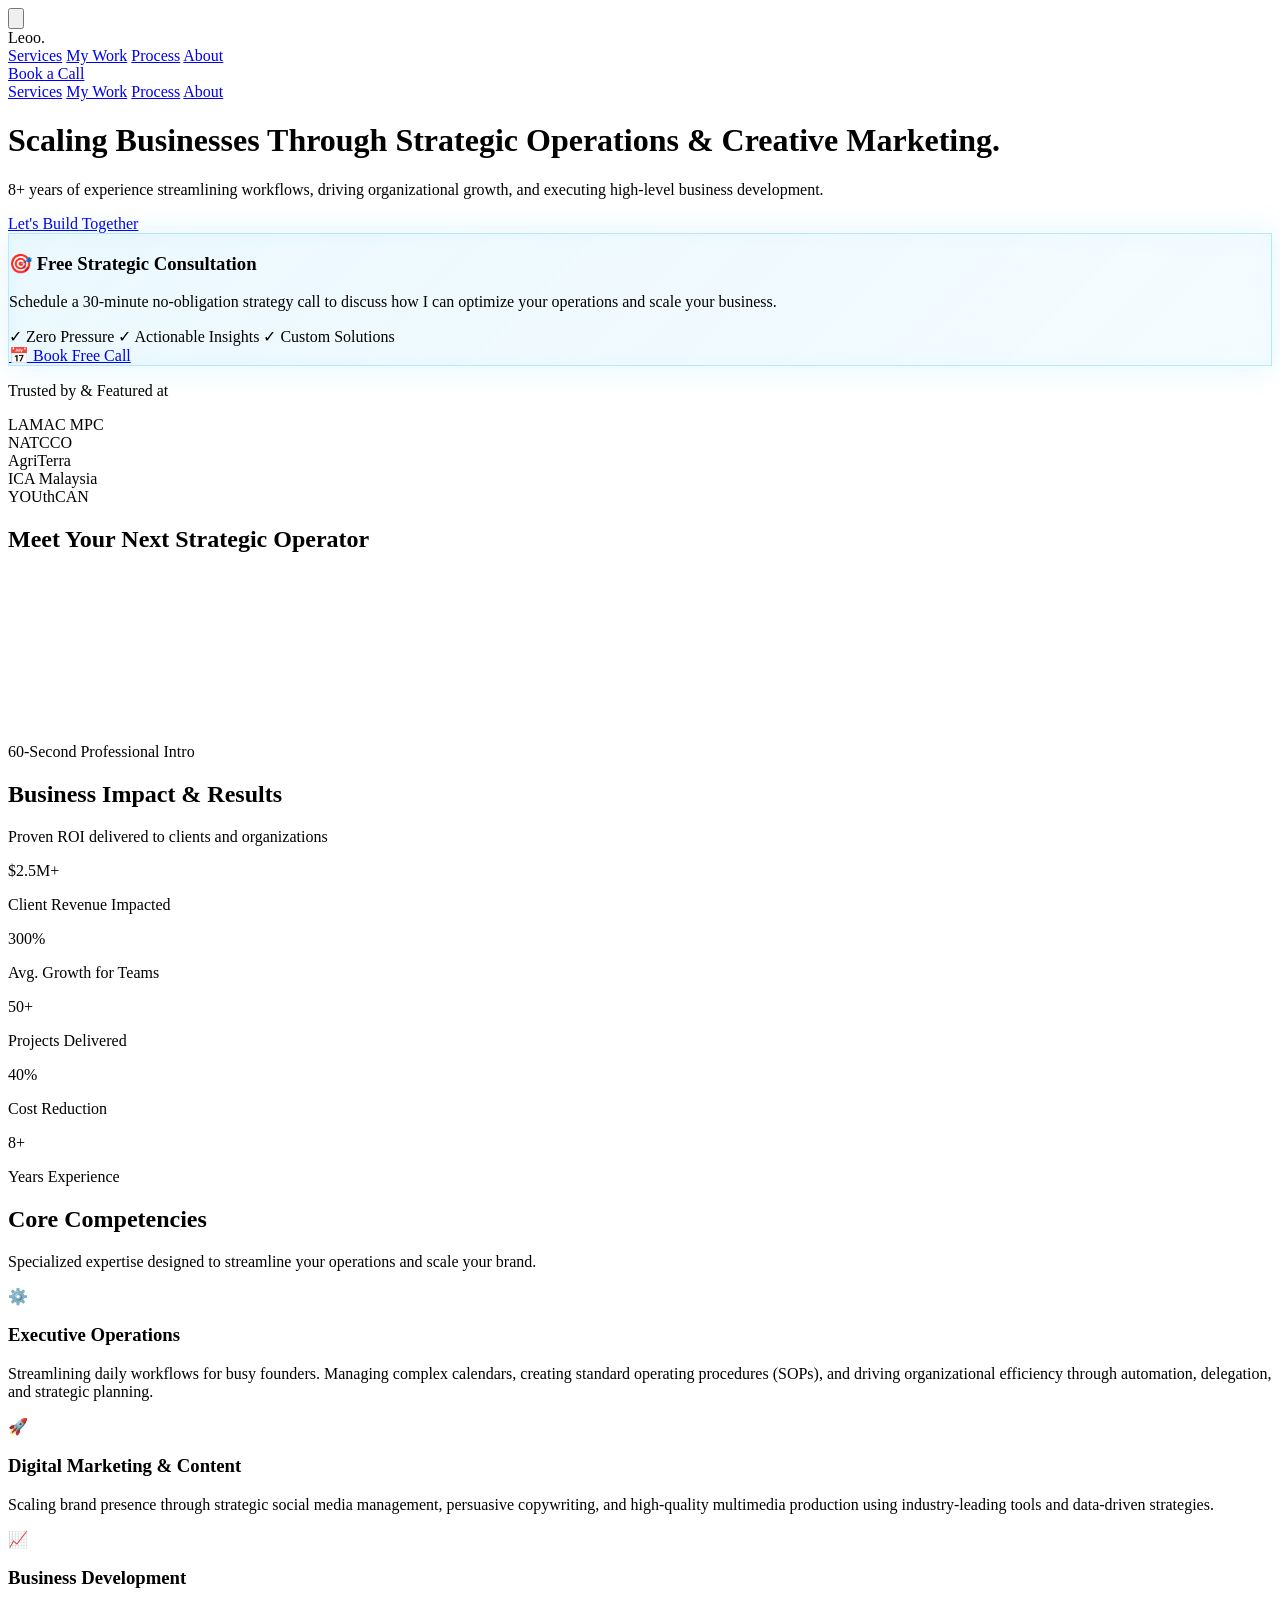
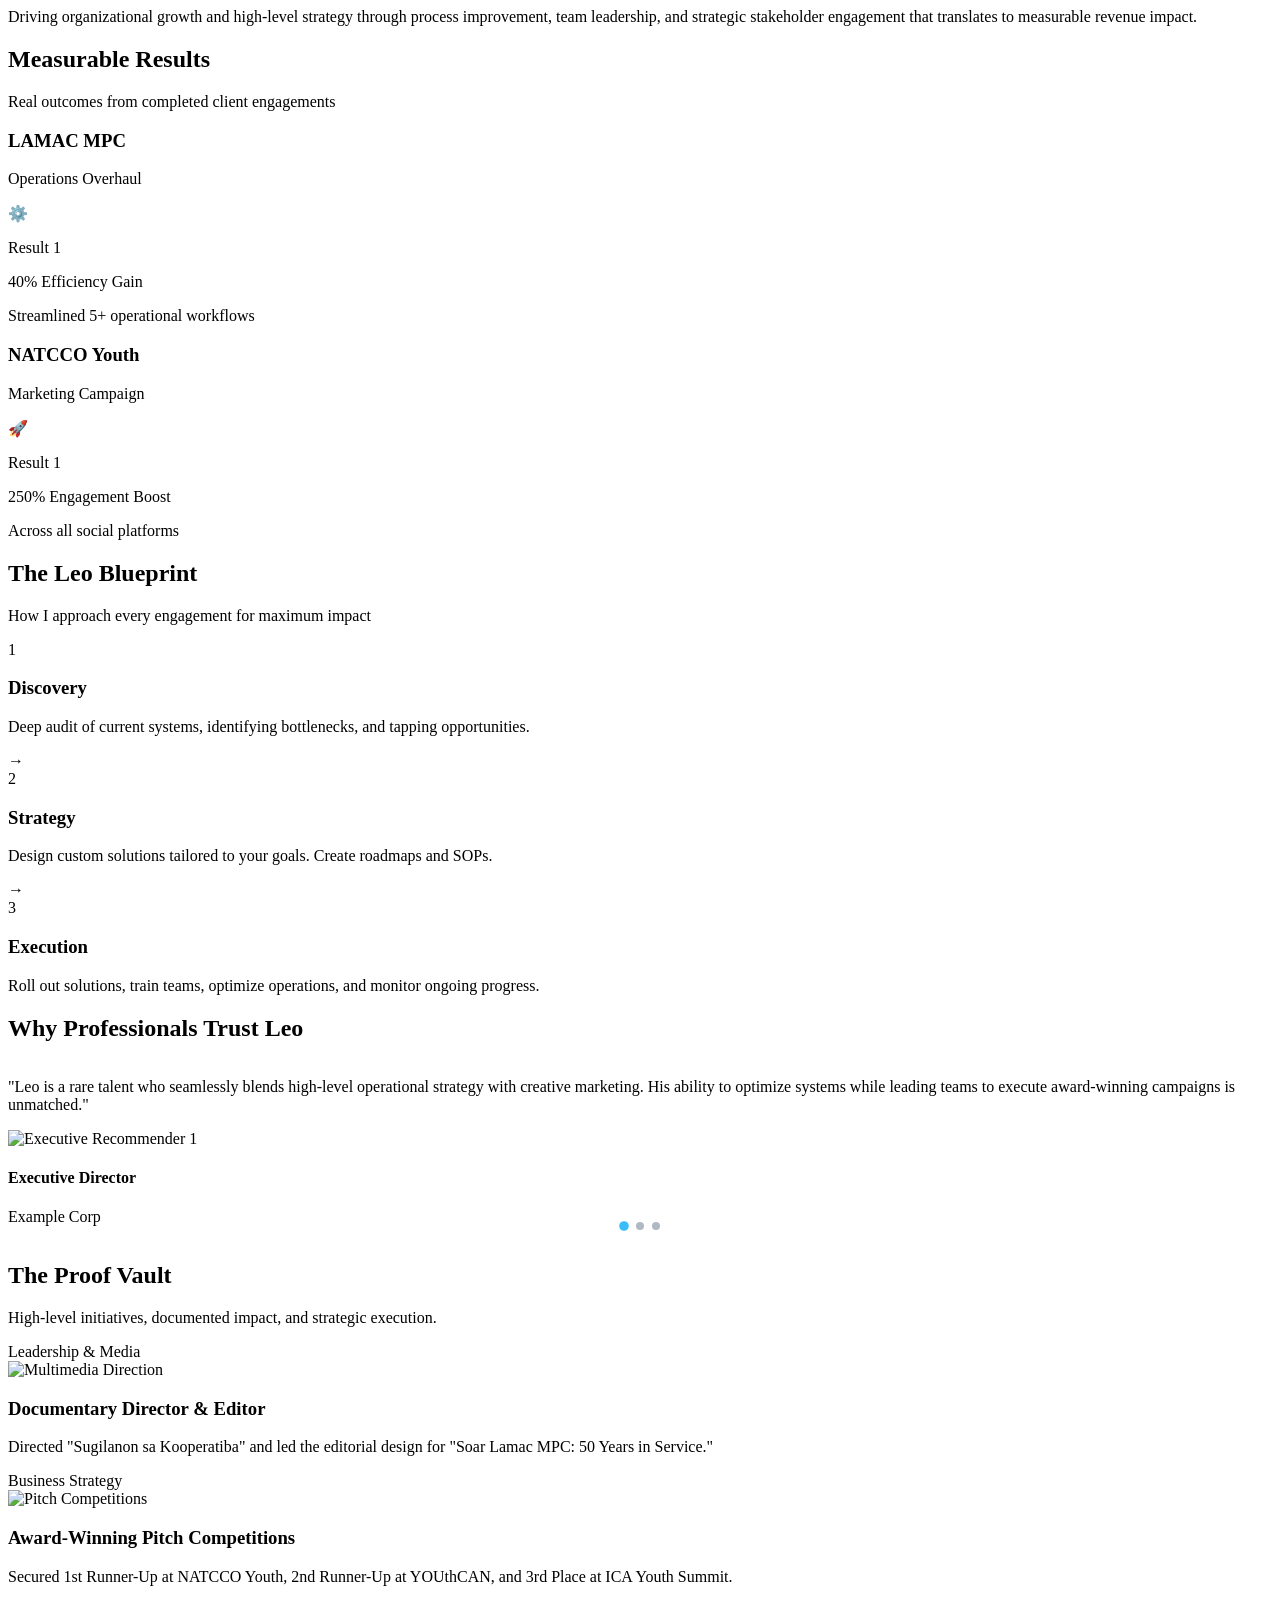
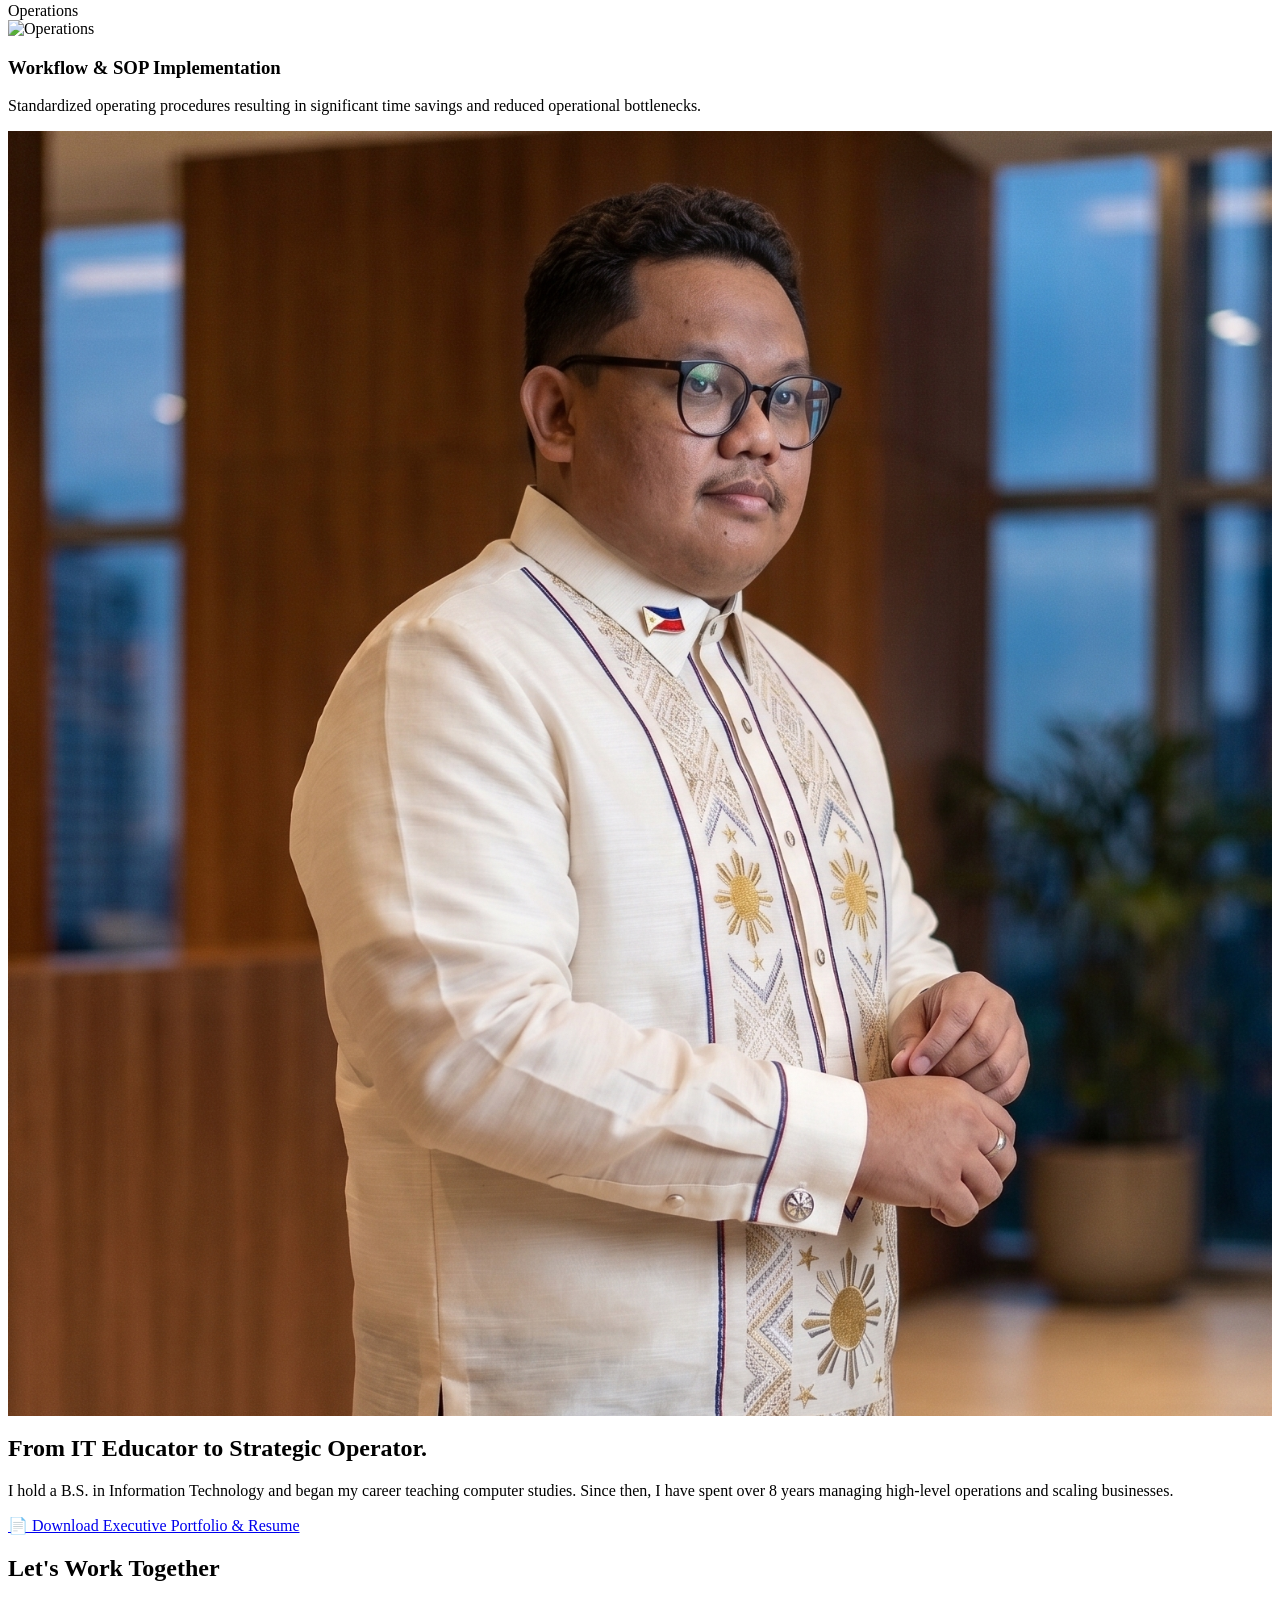
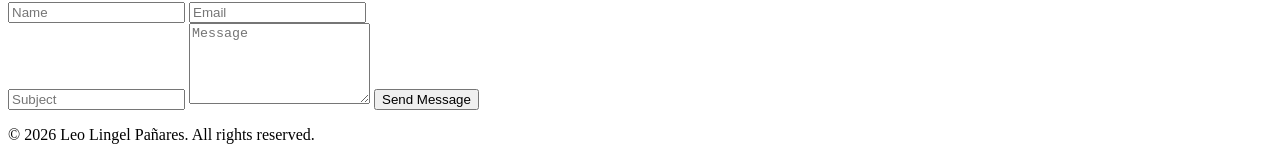
==== commit 6915a213: "Update index.html" ====
--- a/index.html
+++ b/index.html
@@ -61,7 +61,7 @@
                 <a href="#process" class="text-sm lg:text-base hover:text-accent transition duration-300">Process</a>
                 <a href="#about" class="text-sm lg:text-base hover:text-accent transition duration-300">About</a>
             </div>
-            <a href="#contact" class="bg-accent text-darkBg px-4 sm:px-5 py-2 rounded-full text-sm font-semibold hover:bg-sky-400 transition shadow-lg">Get In Touch</a>
+            <a href="https://calendly.com/panaresleolingel/30min" target="_blank" rel="noopener noreferrer" class="bg-accent text-darkBg px-4 sm:px-5 py-2 rounded-full text-sm font-semibold hover:bg-sky-400 transition shadow-lg">Book a Call</a>
         </div>
         <div id="mobileMenu" class="hidden md:hidden border-t border-gray-800/50 bg-darkBg/98 backdrop-blur-lg">
             <div class="px-4 py-4 space-y-3">
@@ -80,7 +80,7 @@
         <p data-aos="fade-up" data-aos-delay="150" class="text-base sm:text-lg md:text-xl text-gray-400 max-w-2xl mb-6 sm:mb-10 px-2">
             8+ years of experience streamlining workflows, driving organizational growth, and executing high-level business development.
         </p>
-        <a data-aos="zoom-in" data-aos-delay="300" href="#contact" class="px-6 sm:px-8 py-3 sm:py-4 bg-accent text-darkBg text-base sm:text-lg font-bold rounded-full hover:bg-sky-400 transition shadow-[0_0_15px_rgba(56,189,248,0.3)] active:scale-95">Let's Build Together</a>
+       <a data-aos="zoom-in" data-aos-delay="300" href="https://calendly.com/panaresleolingel/30min" target="_blank" rel="noopener noreferrer" class="px-6 sm:px-8 py-3 sm:py-4 bg-accent text-darkBg text-base sm:text-lg font-bold rounded-full hover:bg-sky-400 transition shadow-[0_0_15px_rgba(56,189,248,0.3)] active:scale-95">Let's Build Together</a>
     </header>
 
     <section class="py-8 sm:py-12 px-4 sm:px-6 bg-darkBg border-t border-gray-800/50">
@@ -113,6 +113,18 @@
         </div>
     </section>
 
+    <section class="py-12 px-4 sm:px-6 max-w-4xl mx-auto border-t border-gray-800/50">
+        <div data-aos="fade-up" class="text-center mb-8">
+            <h2 class="text-2xl sm:text-3xl font-bold text-white mb-2">Meet Your Next Strategic Operator</h2>
+        </div>
+        <div data-aos="fade-up" data-aos-delay="100" class="w-full">
+            <div class="relative w-full aspect-video rounded-2xl overflow-hidden shadow-2xl border border-gray-700 bg-gray-800">
+                <iframe class="absolute inset-0 w-full h-full" src="https://www.youtube.com/embed/YOUR-VIDEO-ID-HERE" title="Leo Lingel Pañares Intro" frameborder="0" allow="accelerometer; autoplay; clipboard-write; encrypted-media; gyroscope; picture-in-picture" allowfullscreen></iframe>
+            </div>
+            <p class="text-center text-sm text-gray-500 mt-4">60-Second Professional Intro</p>
+        </div>
+    </section>
+    
     <section id="metrics" class="py-12 sm:py-20 bg-gradient-to-b from-gray-800/30 to-gray-800/10 border-t border-gray-800/50 relative z-10">
         <div class="max-w-6xl mx-auto px-4 sm:px-6">
             <div data-aos="fade-up" class="text-center mb-12 sm:mb-16">
@@ -284,91 +296,55 @@
         </div>
     </section>
 
-    <section id="work" class="py-12 sm:py-20 px-4 sm:px-6 max-w-6xl mx-auto border-t border-gray-800">
-        <div data-aos="fade-up" class="text-center mb-8 sm:mb-12">
-            <h2 class="text-3xl sm:text-4xl md:text-5xl font-bold text-white mb-2 sm:mb-4">The Proof Vault</h2>
-        </div>
-        <div data-aos="fade-up" data-aos-delay="100" class="swiper proofSwiper pb-12 sm:pb-16">
-            <div class="swiper-wrapper">
-                
-                <div class="swiper-slide">
-                    <div class="group relative overflow-hidden rounded-lg sm:rounded-2xl bg-gray-800/40 border border-gray-700 h-full flex flex-col">
-                        <div class="w-full h-48 sm:h-72 md:h-96 overflow-hidden bg-gray-700 relative border-b border-gray-700">
-                            <span class="absolute top-4 left-4 z-20 bg-accent text-darkBg text-xs font-bold px-3 py-1 rounded-full uppercase">Leadership & Media</span>
-                            <img src="https://images.unsplash.com/photo-1605810230434-7631ac76ec81?auto=format&fit=crop&q=80&w=1200" loading="lazy" alt="Multimedia Direction" class="w-full h-full object-cover transform group-hover:scale-110 transition duration-500">
-                        </div>
-                        <div class="p-4 sm:p-8 md:p-10 text-center flex-grow flex flex-col justify-center">
-                            <h3 class="text-lg sm:text-2xl font-bold text-white mb-2 group-hover:text-accent transition duration-300">Documentary Director & Editor-in-Chief</h3>
-                            <p class="text-xs sm:text-sm text-gray-400">Directed "Sugilanon sa Kooperatiba" and led editorial design for "Soar Lamac MPC: 50 Years in Service."</p>
-                        </div>
-                    </div>
-                </div>
-
-                <div class="swiper-slide">
-                    <div class="group relative overflow-hidden rounded-lg sm:rounded-2xl bg-gray-800/40 border border-gray-700 h-full flex flex-col">
-                        <div class="w-full h-48 sm:h-72 md:h-96 overflow-hidden bg-gray-700 relative border-b border-gray-700">
-                            <span class="absolute top-4 left-4 z-20 bg-white text-darkBg text-xs font-bold px-3 py-1 rounded-full uppercase">Business Strategy</span>
-                            <img src="https://images.unsplash.com/photo-1556761175-5973dc0f32d7?auto=format&fit=crop&q=80&w=1200" loading="lazy" alt="Pitch Competitions" class="w-full h-full object-cover transform group-hover:scale-110 transition duration-500">
-                        </div>
-                        <div class="p-4 sm:p-8 md:p-10 text-center flex-grow flex flex-col justify-center">
-                            <h3 class="text-lg sm:text-2xl font-bold text-white mb-2 group-hover:text-accent transition duration-300">Award-Winning Pitch Competitions</h3>
-                            <p class="text-xs sm:text-sm text-gray-400">Secured 1st Runner-Up at NATCCO Youth, 2nd Runner-Up at YOUthCAN, and 3rd Place at ICA Youth Summit.</p>
-                        </div>
-                    </div>
-                </div>
-
-                <div class="swiper-slide">
-                    <div class="group relative overflow-hidden rounded-lg sm:rounded-2xl bg-gray-800/40 border border-gray-700 h-full flex flex-col">
-                        <div class="w-full h-48 sm:h-72 md:h-96 overflow-hidden bg-gray-700 relative border-b border-gray-700">
-                            <span class="absolute top-4 left-4 z-20 bg-accent text-darkBg text-xs font-bold px-3 py-1 rounded-full uppercase">Digital Marketing</span>
-                            <img src="https://images.unsplash.com/photo-1460925895917-afdab827c52f?auto=format&fit=crop&q=80&w=1200" loading="lazy" alt="Digital Marketing" class="w-full h-full object-cover transform group-hover:scale-110 transition duration-500">
-                        </div>
-                        <div class="p-4 sm:p-8 md:p-10 text-center flex-grow flex flex-col justify-center">
-                            <h3 class="text-lg sm:text-2xl font-bold text-white mb-2 group-hover:text-accent transition duration-300">Strategic Social Media Management</h3>
-                            <p class="text-xs sm:text-sm text-gray-400">Executed comprehensive content strategies and managed multimedia assets to boost audience engagement.</p>
-                        </div>
-                    </div>
-                </div>
-
-                <div class="swiper-slide">
-                    <div class="group relative overflow-hidden rounded-lg sm:rounded-2xl bg-gray-800/40 border border-gray-700 h-full flex flex-col">
-                        <div class="w-full h-48 sm:h-72 md:h-96 overflow-hidden bg-gray-700 relative border-b border-gray-700">
-                            <span class="absolute top-4 left-4 z-20 bg-white text-darkBg text-xs font-bold px-3 py-1 rounded-full uppercase">Operations</span>
-                            <img src="https://images.unsplash.com/photo-1552664730-d307ca884978?auto=format&fit=crop&q=80&w=1200" loading="lazy" alt="Operations" class="w-full h-full object-cover transform group-hover:scale-110 transition duration-500">
-                        </div>
-                        <div class="p-4 sm:p-8 md:p-10 text-center flex-grow flex flex-col justify-center">
-                            <h3 class="text-lg sm:text-2xl font-bold text-white mb-2 group-hover:text-accent transition duration-300">Workflow & SOP Implementation</h3>
-                            <p class="text-xs sm:text-sm text-gray-400">Standardized operating procedures resulting in significant time savings and reduced operational bottlenecks.</p>
-                        </div>
-                    </div>
-                </div>
-
-                <div class="swiper-slide">
-                    <div class="group relative overflow-hidden rounded-lg sm:rounded-2xl bg-gray-800/40 border border-gray-700 h-full flex flex-col">
-                        <div class="w-full h-48 sm:h-72 md:h-96 overflow-hidden bg-gray-700 relative border-b border-gray-700">
-                            <span class="absolute top-4 left-4 z-20 bg-accent text-darkBg text-xs font-bold px-3 py-1 rounded-full uppercase">Stakeholder Engagement</span>
-                            <img src="https://images.unsplash.com/photo-1542744173-8e7e53415bb0?auto=format&fit=crop&q=80&w=1200" loading="lazy" alt="Stakeholders" class="w-full h-full object-cover transform group-hover:scale-110 transition duration-500">
-                        </div>
-                        <div class="p-4 sm:p-8 md:p-10 text-center flex-grow flex flex-col justify-center">
-                            <h3 class="text-lg sm:text-2xl font-bold text-white mb-2 group-hover:text-accent transition duration-300">High-Level Business Development</h3>
-                            <p class="text-xs sm:text-sm text-gray-400">Managed complex stakeholder relationships and steered cross-functional teams toward key organizational targets.</p>
-                        </div>
-                    </div>
-                </div>
-
-            </div>
-            <div class="swiper-pagination mt-4"></div>
-            <div class="swiper-button-prev hidden sm:flex"></div>
-            <div class="swiper-button-next hidden sm:flex"></div>
+    <section id="work" class="py-12 sm:py-20 px-4 sm:px-6 max-w-7xl mx-auto border-t border-gray-800">
+        <div data-aos="fade-up" class="text-center mb-10 sm:mb-16">
+            <h2 class="text-3xl sm:text-4xl md:text-5xl font-bold text-white mb-3 sm:mb-4">The Proof Vault</h2>
+            <p class="text-sm sm:text-base text-gray-400 max-w-2xl mx-auto">High-level initiatives, documented impact, and strategic execution.</p>
+        </div>
+        
+        <div class="grid grid-cols-1 md:grid-cols-3 gap-8">
+            <div data-aos="fade-up" data-aos-delay="0" class="group relative overflow-hidden rounded-2xl bg-gray-800/40 border border-gray-700 hover:border-accent transition duration-300 flex flex-col">
+                <div class="w-full h-48 overflow-hidden bg-gray-700 relative">
+                    <span class="absolute top-4 left-4 z-20 bg-accent text-darkBg text-xs font-bold px-3 py-1 rounded-full uppercase">Leadership & Media</span>
+                    <img src="https://images.unsplash.com/photo-1605810230434-7631ac76ec81?auto=format&fit=crop&q=80&w=800" loading="lazy" alt="Multimedia Direction" class="w-full h-full object-cover transform group-hover:scale-110 transition duration-500">
+                </div>
+                <div class="p-6 sm:p-8 flex-grow flex flex-col justify-between">
+                    <div>
+                        <h3 class="text-xl font-bold text-white mb-3 group-hover:text-accent transition">Documentary Director & Editor</h3>
+                        <p class="text-sm text-gray-400 mb-4">Directed "Sugilanon sa Kooperatiba" and led the editorial design for "Soar Lamac MPC: 50 Years in Service."</p>
+                    </div>
+                </div>
+            </div>
+
+            <div data-aos="fade-up" data-aos-delay="100" class="group relative overflow-hidden rounded-2xl bg-gray-800/40 border border-gray-700 hover:border-accent transition duration-300 flex flex-col">
+                <div class="w-full h-48 overflow-hidden bg-gray-700 relative">
+                    <span class="absolute top-4 left-4 z-20 bg-white text-darkBg text-xs font-bold px-3 py-1 rounded-full uppercase">Business Strategy</span>
+                    <img src="https://images.unsplash.com/photo-1556761175-5973dc0f32d7?auto=format&fit=crop&q=80&w=800" loading="lazy" alt="Pitch Competitions" class="w-full h-full object-cover transform group-hover:scale-110 transition duration-500">
+                </div>
+                <div class="p-6 sm:p-8 flex-grow flex flex-col justify-between">
+                    <div>
+                        <h3 class="text-xl font-bold text-white mb-3 group-hover:text-accent transition">Award-Winning Pitch Competitions</h3>
+                        <p class="text-sm text-gray-400 mb-4">Secured 1st Runner-Up at NATCCO Youth, 2nd Runner-Up at YOUthCAN, and 3rd Place at ICA Youth Summit.</p>
+                    </div>
+                </div>
+            </div>
+
+            <div data-aos="fade-up" data-aos-delay="200" class="group relative overflow-hidden rounded-2xl bg-gray-800/40 border border-gray-700 hover:border-accent transition duration-300 flex flex-col">
+                <div class="w-full h-48 overflow-hidden bg-gray-700 relative">
+                    <span class="absolute top-4 left-4 z-20 bg-accent text-darkBg text-xs font-bold px-3 py-1 rounded-full uppercase">Operations</span>
+                    <img src="https://images.unsplash.com/photo-1552664730-d307ca884978?auto=format&fit=crop&q=80&w=800" loading="lazy" alt="Operations" class="w-full h-full object-cover transform group-hover:scale-110 transition duration-500">
+                </div>
+                <div class="p-6 sm:p-8 flex-grow flex flex-col justify-between">
+                    <div>
+                        <h3 class="text-xl font-bold text-white mb-3 group-hover:text-accent transition">Workflow & SOP Implementation</h3>
+                        <p class="text-sm text-gray-400 mb-4">Standardized operating procedures resulting in significant time savings and reduced operational bottlenecks.</p>
+                    </div>
+                </div>
+            </div>
         </div>
     </section>
 
     <section id="about" class="py-12 sm:py-20 px-4 sm:px-6 max-w-7xl mx-auto border-t border-gray-800">
-        <div data-aos="fade-up" class="w-full mb-12">
-            <div class="relative w-full aspect-video rounded-2xl overflow-hidden shadow-2xl border border-gray-700 bg-gray-800">
-                <iframe class="absolute inset-0 w-full h-full" src="https://www.youtube.com/embed/YOUR-VIDEO-ID-HERE" title="Leo Lingel Pañares Intro" frameborder="0" allow="accelerometer; autoplay; clipboard-write; encrypted-media; gyroscope; picture-in-picture" allowfullscreen></iframe>
-            </div>
-        </div>
         <div class="grid lg:grid-cols-12 gap-12 items-center">
             <div data-aos="fade-right" class="lg:col-span-4 flex justify-center">
                 <img src="LEO-PROFILE.png" loading="lazy" alt="Leo Lingel Pañares" class="w-64 h-64 rounded-2xl border-4 border-gray-800 shadow-[0_0_30px_rgba(56,189,248,0.3)] object-cover">
@@ -376,10 +352,10 @@
             <div data-aos="fade-left" class="lg:col-span-8">
                 <h2 class="text-3xl md:text-5xl font-bold text-white mb-6">From IT Educator to Strategic Operator.</h2>
                 <p class="text-gray-400 mb-6 leading-relaxed">I hold a B.S. in Information Technology and began my career teaching computer studies. Since then, I have spent over 8 years managing high-level operations and scaling businesses.</p>
-                <div class="flex flex-wrap gap-4 mt-6">
-                    <a href="Leo-Updated-Resume-EVA-2026.pdf" target="_blank" class="px-5 py-2 border border-gray-600 text-gray-300 rounded-lg text-sm hover:border-accent hover:text-accent transition">📄 Executive VA</a>
-                    <a href="Leo-Updated-Resume-MS-2026.pdf" target="_blank" class="px-5 py-2 border border-gray-600 text-gray-300 rounded-lg text-sm hover:border-accent hover:text-accent transition">📄 Marketing</a>
-                    <a href="Leo-Updated-Resume-BDO2026.pdf" target="_blank" class="px-5 py-2 border border-gray-600 text-gray-300 rounded-lg text-sm hover:border-accent hover:text-accent transition">📄 Business Dev</a>
+                <div class="mt-8">
+                    <a href="Leo-Executive-Operator-Resume.pdf" target="_blank" class="inline-flex items-center justify-center px-8 py-4 border-2 border-accent text-accent font-bold rounded-xl hover:bg-accent hover:text-darkBg transition duration-300 shadow-[0_0_15px_rgba(56,189,248,0.2)]">
+                        📄 Download Executive Portfolio & Resume
+                    </a>
                 </div>
             </div>
         </div>
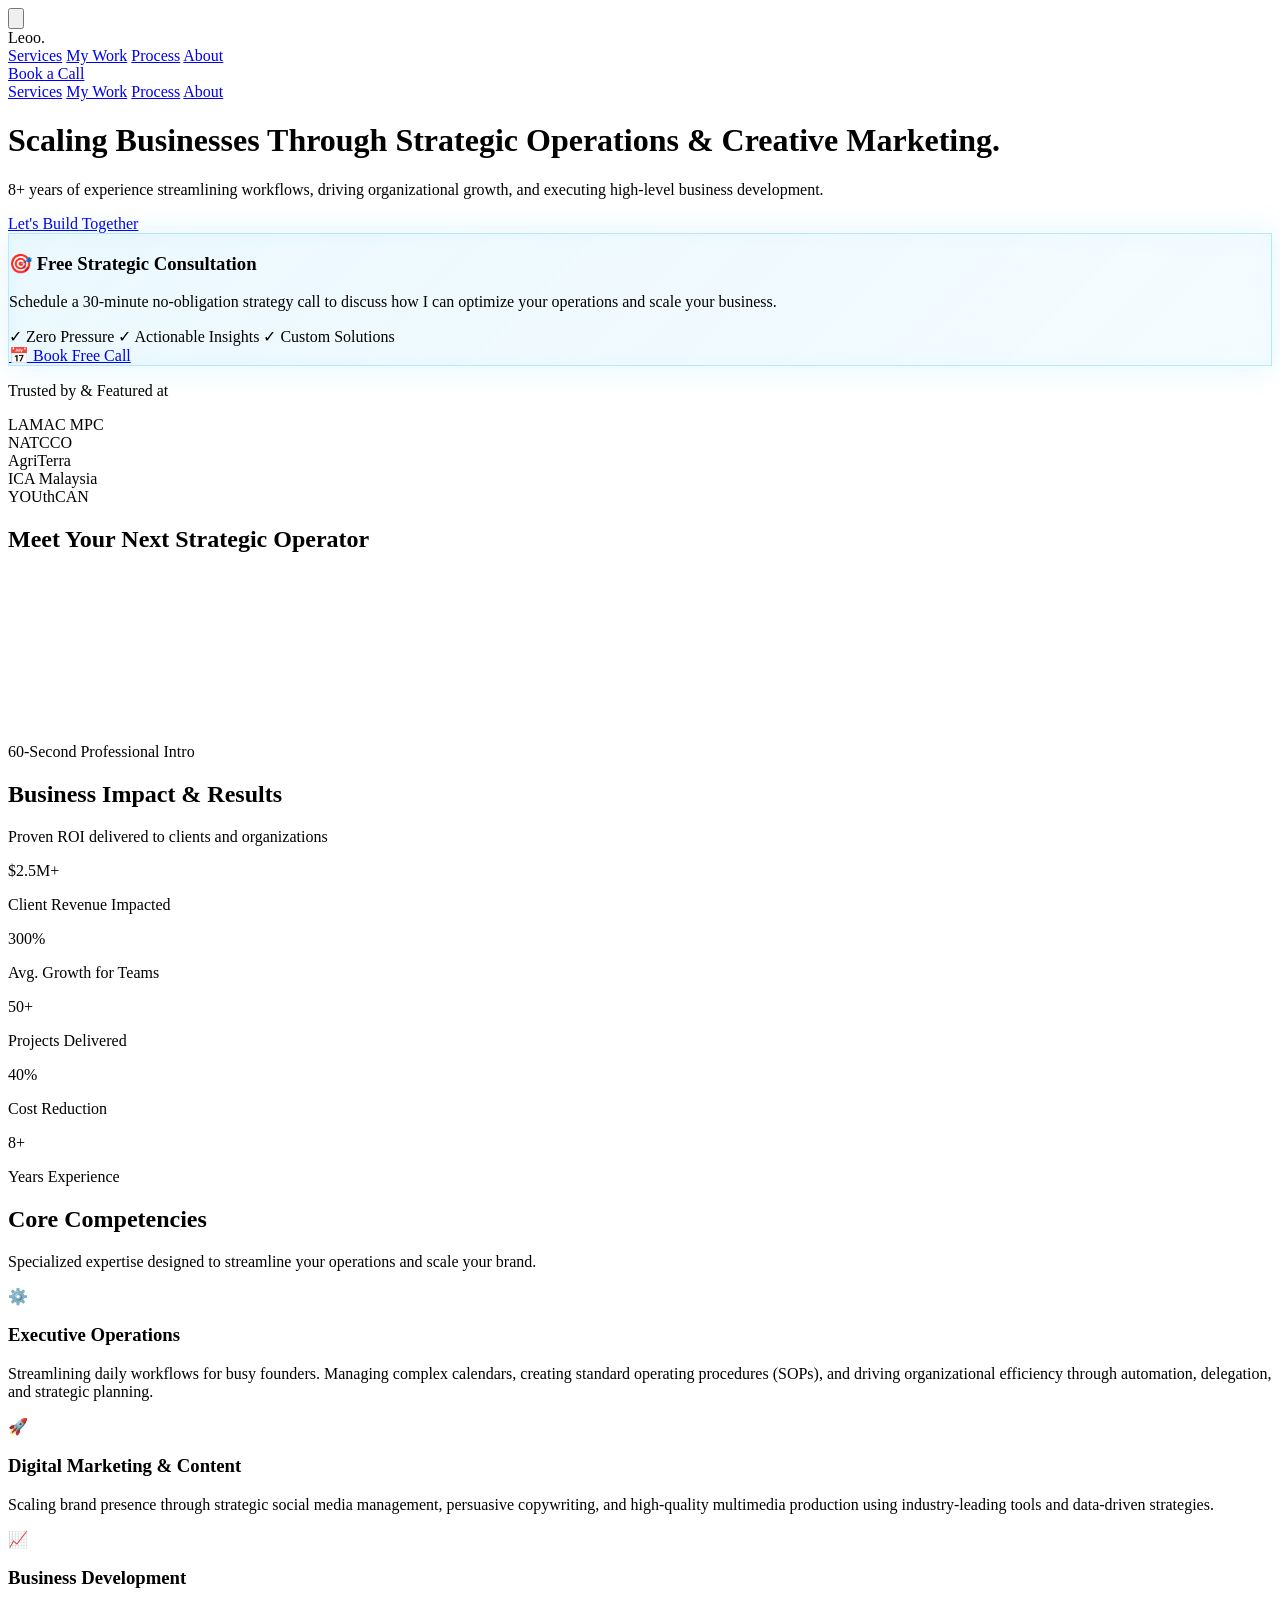
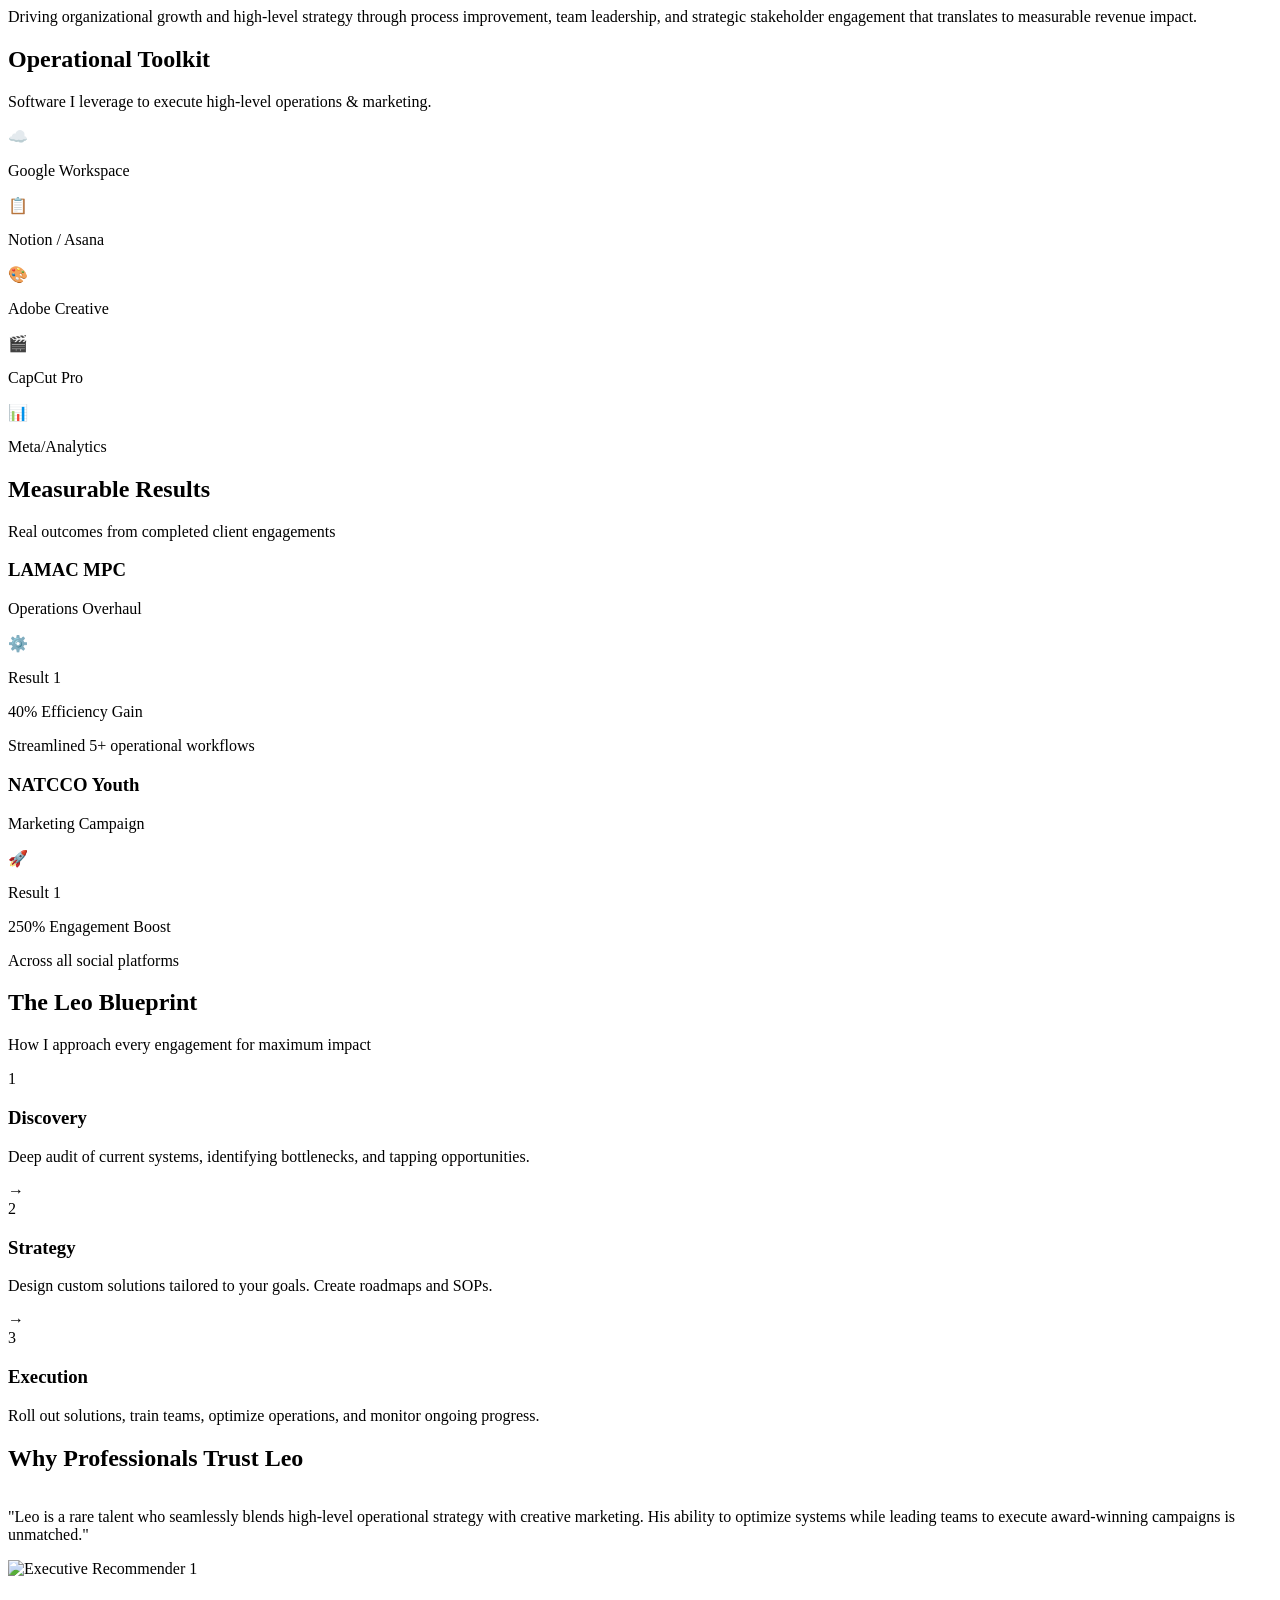
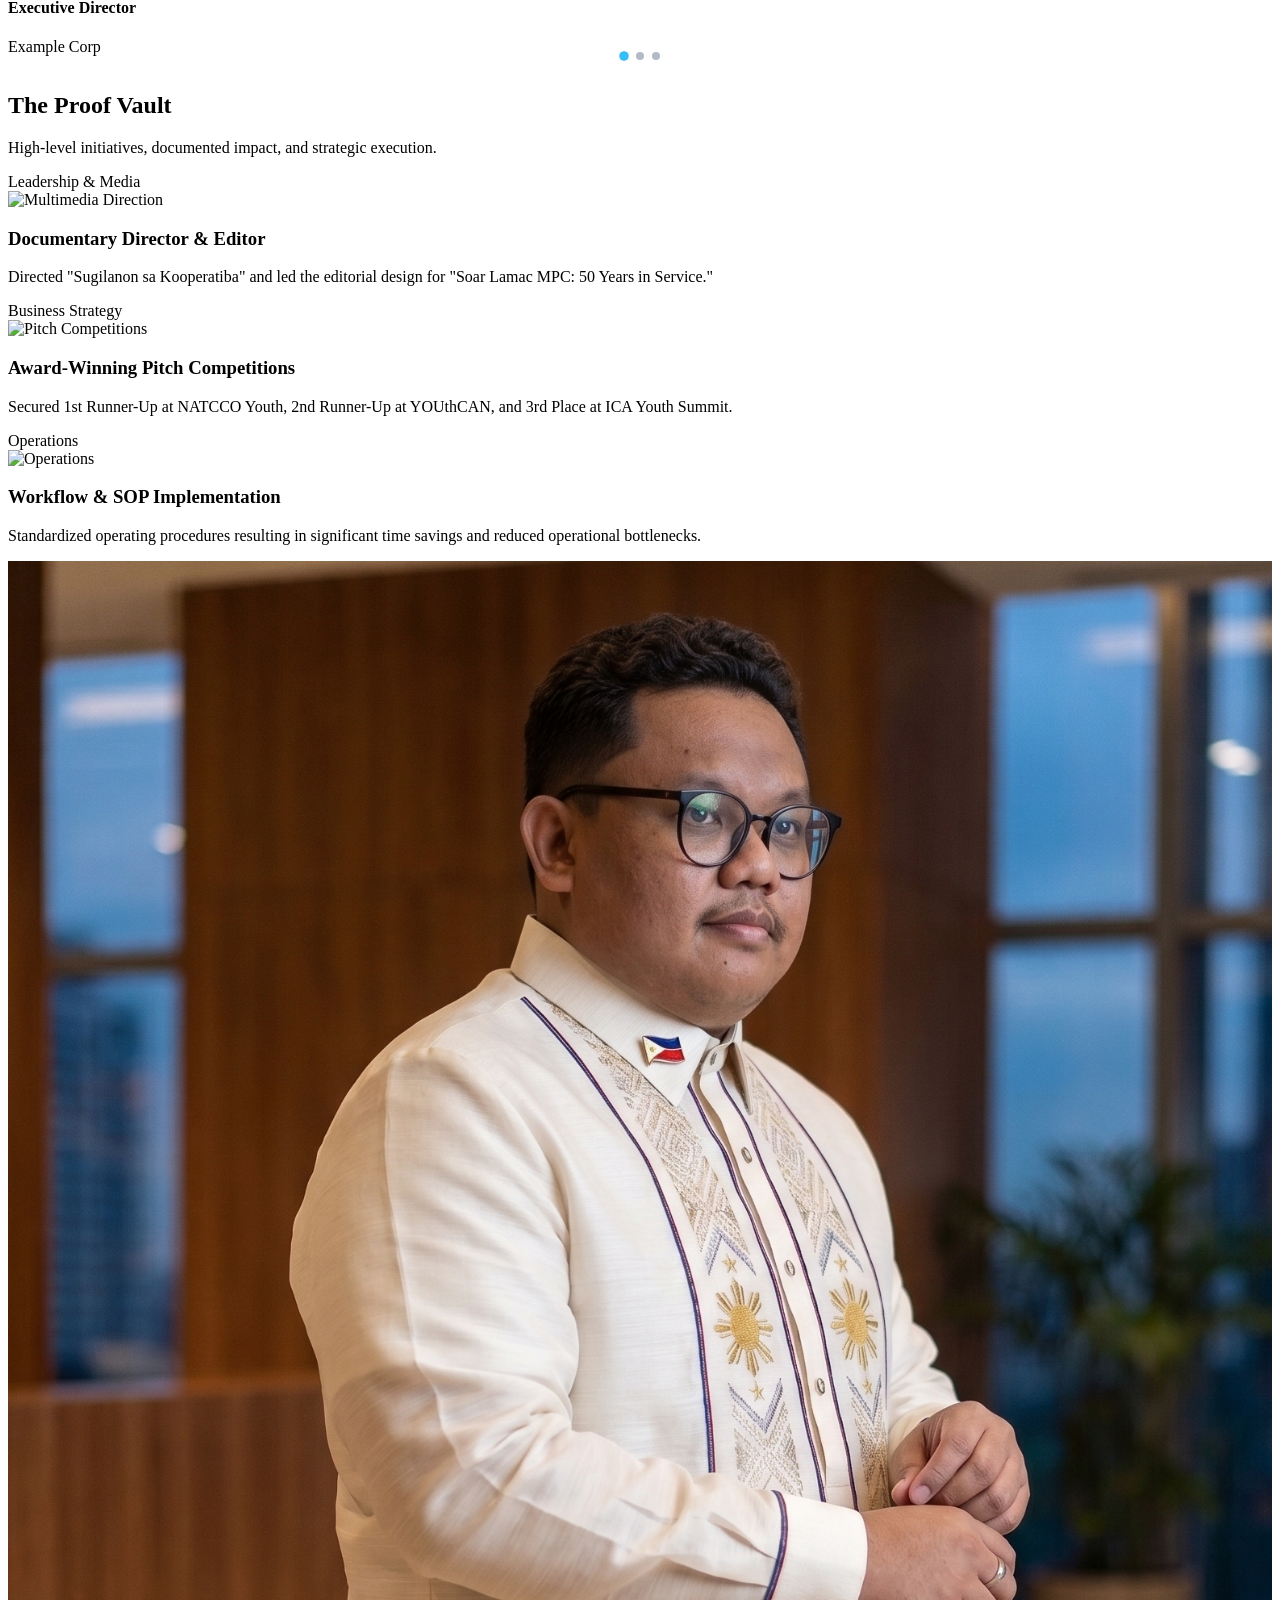
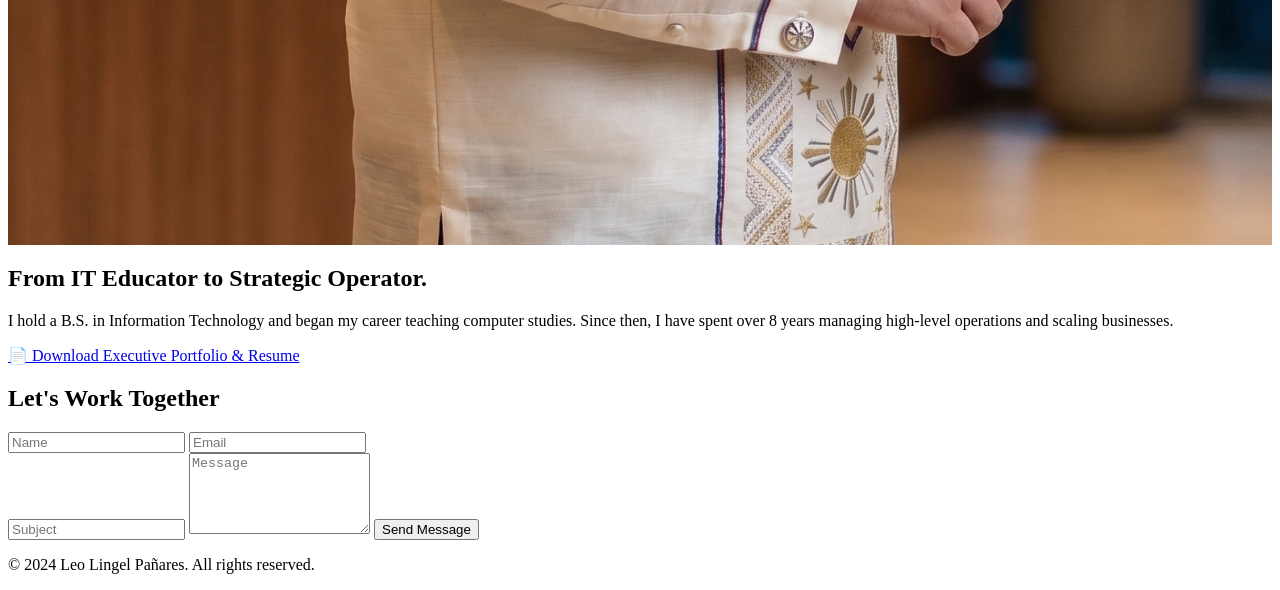
==== commit 61ebf605: "Add operational toolkit section and update copyright year Added a new section to showcase the operat" ====
--- a/index.html
+++ b/index.html
@@ -180,6 +180,36 @@
         </div>
     </section>
 
+    <section id="tech-stack" class="py-12 sm:py-20 px-4 sm:px-6 max-w-5xl mx-auto border-t border-gray-800">
+    <div data-aos="fade-up" class="text-center mb-10">
+        <h2 class="text-2xl sm:text-3xl font-bold text-white mb-4">Operational Toolkit</h2>
+        <p class="text-gray-400">Software I leverage to execute high-level operations & marketing.</p>
+    </div>
+    
+    <div class="grid grid-cols-2 sm:grid-cols-3 md:grid-cols-5 gap-4">
+        <div class="bg-gray-800/30 p-4 rounded-xl border border-gray-700 hover:border-accent transition text-center">
+            <div class="text-3xl mb-2">☁️</div>
+            <p class="text-xs font-semibold text-gray-300">Google Workspace</p>
+        </div>
+        <div class="bg-gray-800/30 p-4 rounded-xl border border-gray-700 hover:border-accent transition text-center">
+            <div class="text-3xl mb-2">📋</div>
+            <p class="text-xs font-semibold text-gray-300">Notion / Asana</p>
+        </div>
+        <div class="bg-gray-800/30 p-4 rounded-xl border border-gray-700 hover:border-accent transition text-center">
+            <div class="text-3xl mb-2">🎨</div>
+            <p class="text-xs font-semibold text-gray-300">Adobe Creative</p>
+        </div>
+        <div class="bg-gray-800/30 p-4 rounded-xl border border-gray-700 hover:border-accent transition text-center">
+            <div class="text-3xl mb-2">🎬</div>
+            <p class="text-xs font-semibold text-gray-300">CapCut Pro</p>
+        </div>
+        <div class="bg-gray-800/30 p-4 rounded-xl border border-gray-700 hover:border-accent transition text-center">
+            <div class="text-3xl mb-2">📊</div>
+            <p class="text-xs font-semibold text-gray-300">Meta/Analytics</p>
+        </div>
+    </div>
+</section>
+    
     <section id="case-studies" class="py-12 sm:py-20 px-4 sm:px-6 max-w-6xl mx-auto border-t border-gray-800">
         <div data-aos="fade-up" class="text-center mb-10 sm:mb-16">
             <h2 class="text-3xl sm:text-4xl md:text-5xl font-bold text-white mb-3 sm:mb-4">Measurable Results</h2>
@@ -382,7 +412,7 @@
     </section>
 
     <footer class="py-8 text-center border-t border-gray-800 mt-10">
-        <p class="text-gray-600 text-sm">© 2026 Leo Lingel Pañares. All rights reserved.</p>
+        <p class="text-gray-600 text-sm">© 2024 Leo Lingel Pañares. All rights reserved.</p>
     </footer>
 
     <script src="https://unpkg.com/aos@2.3.1/dist/aos.js"></script>
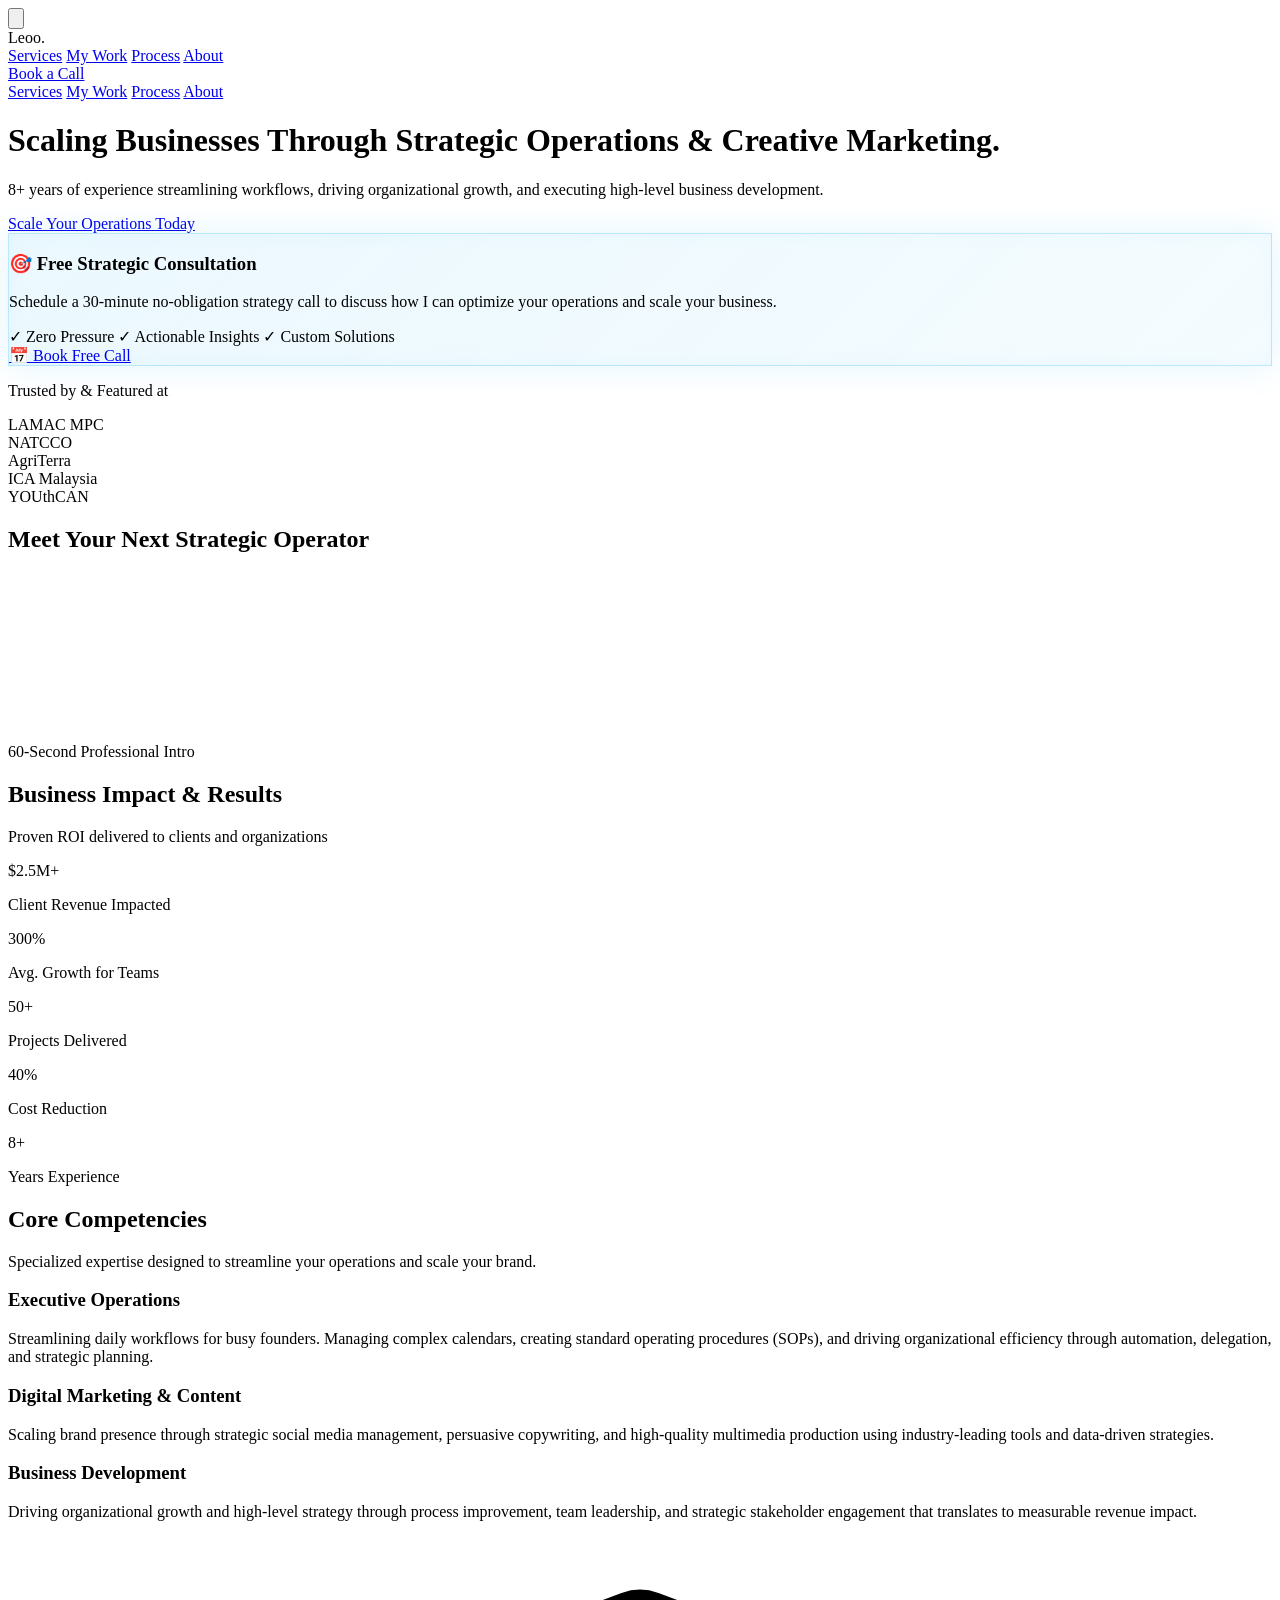
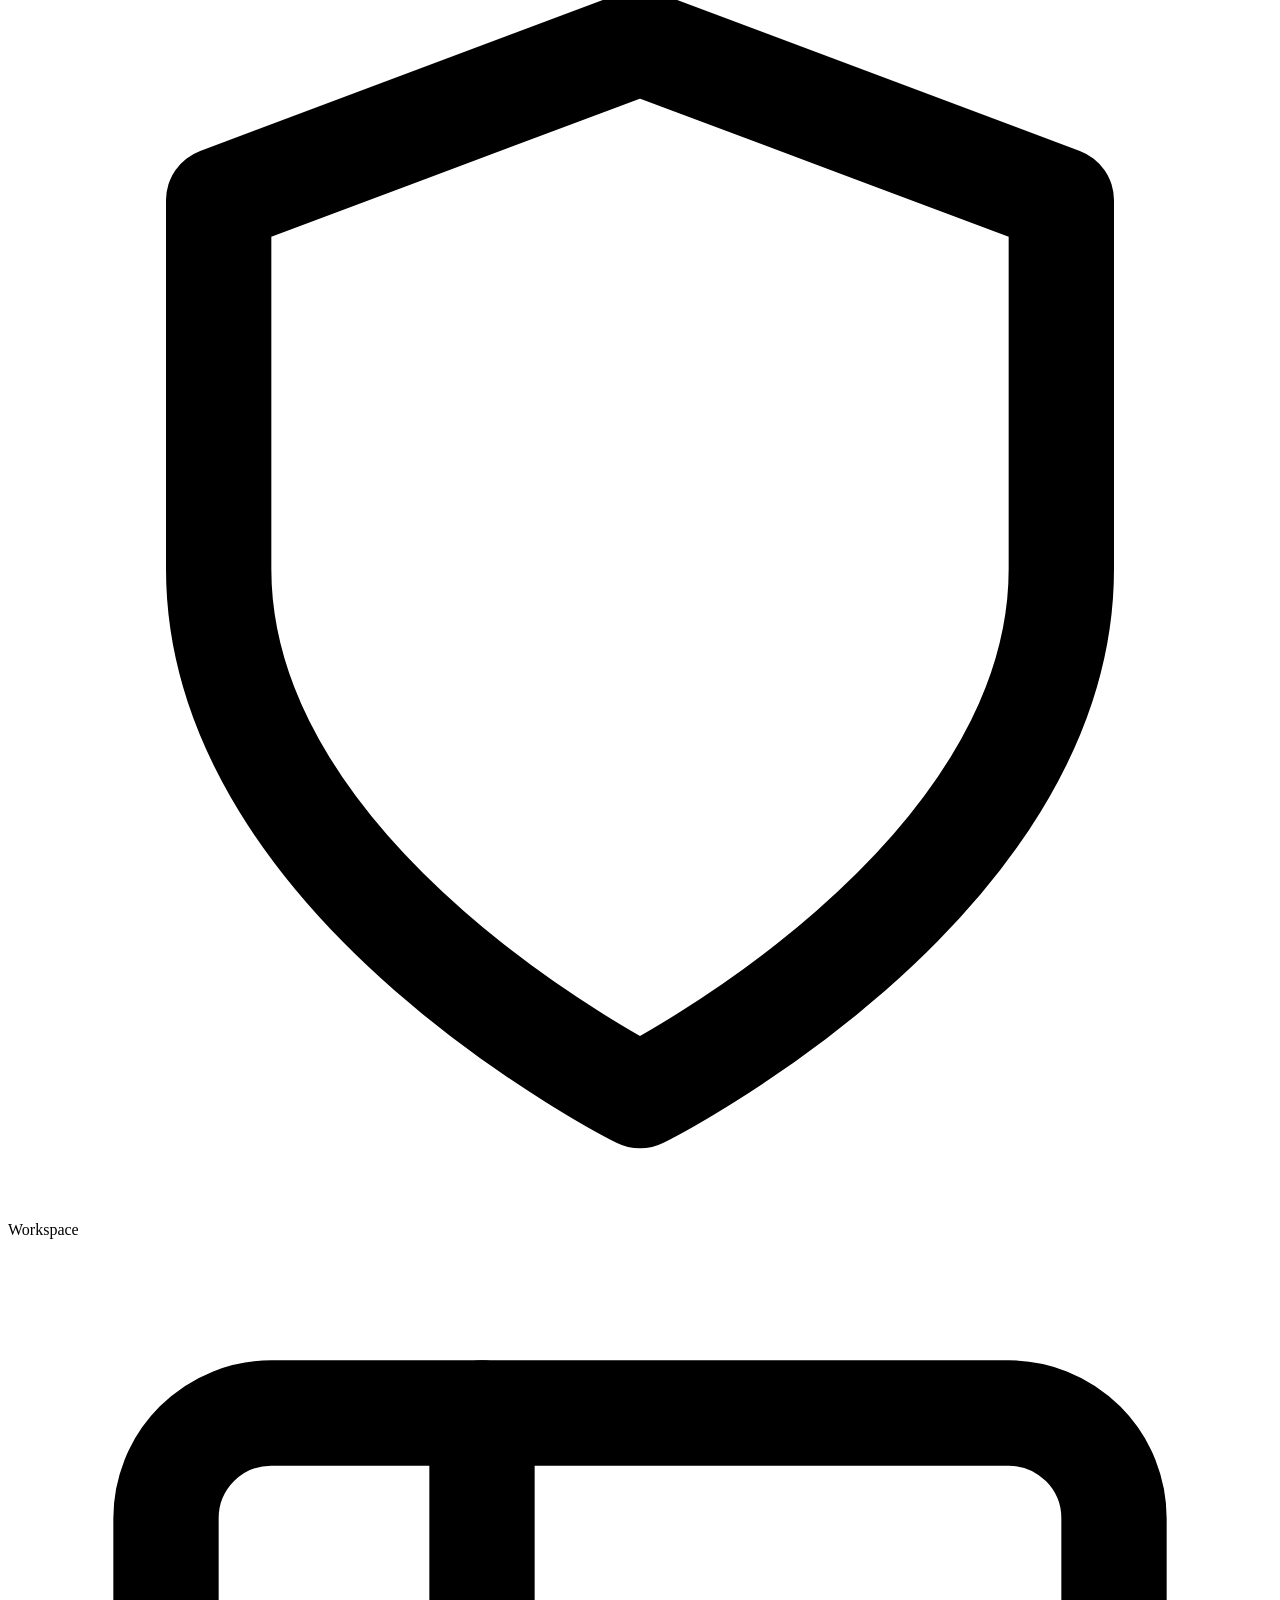
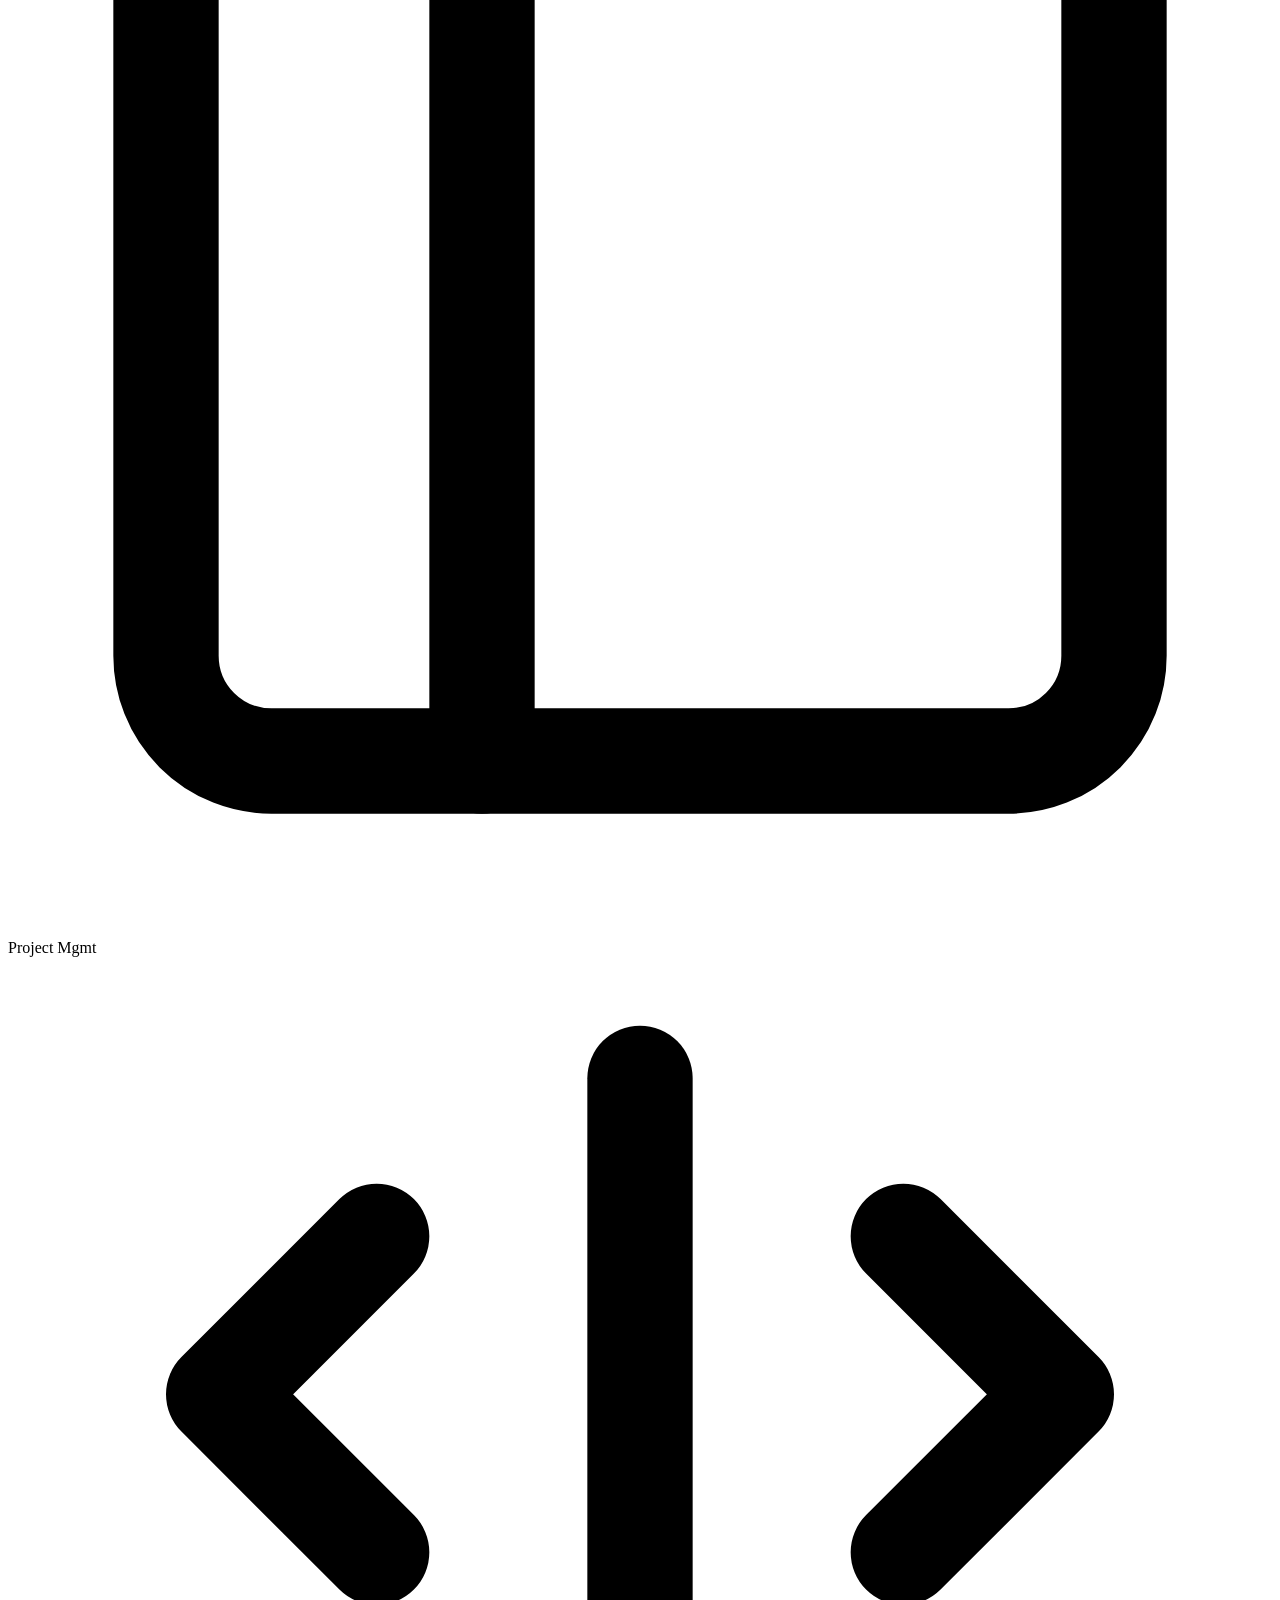
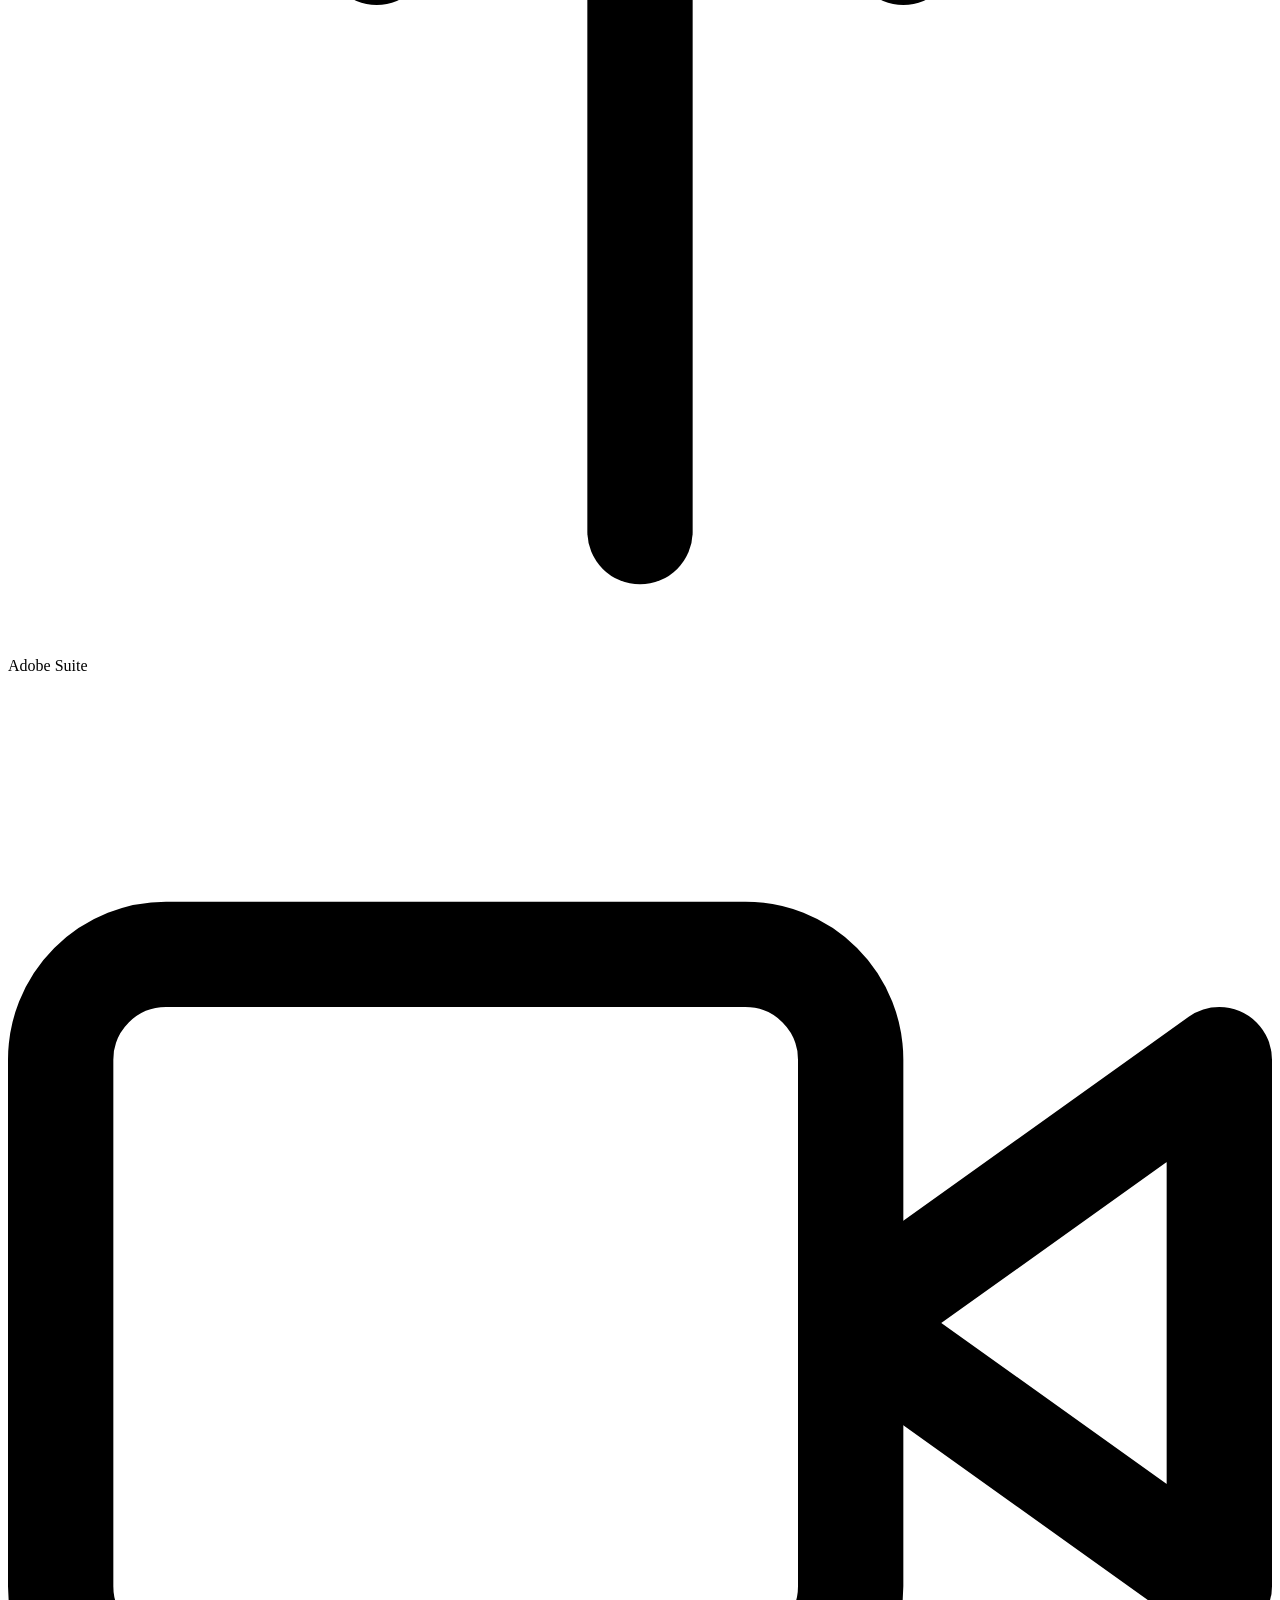
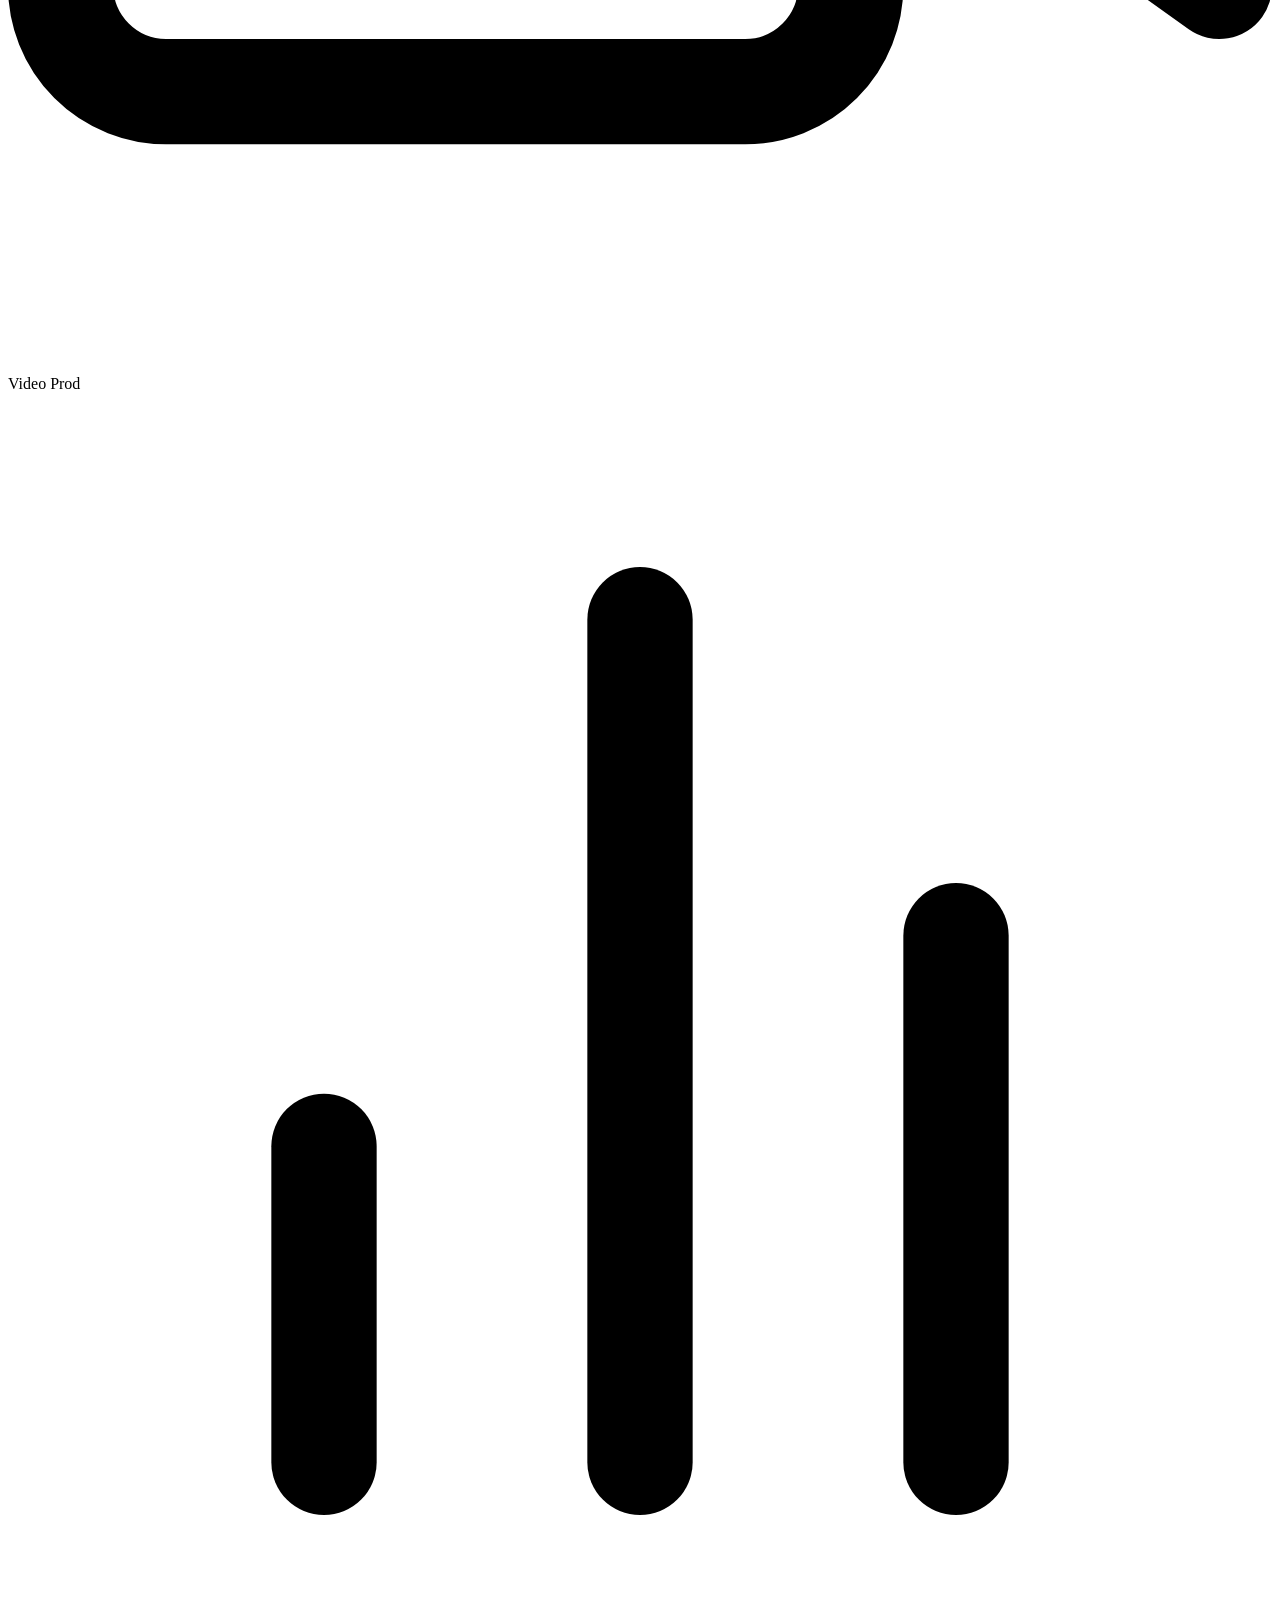
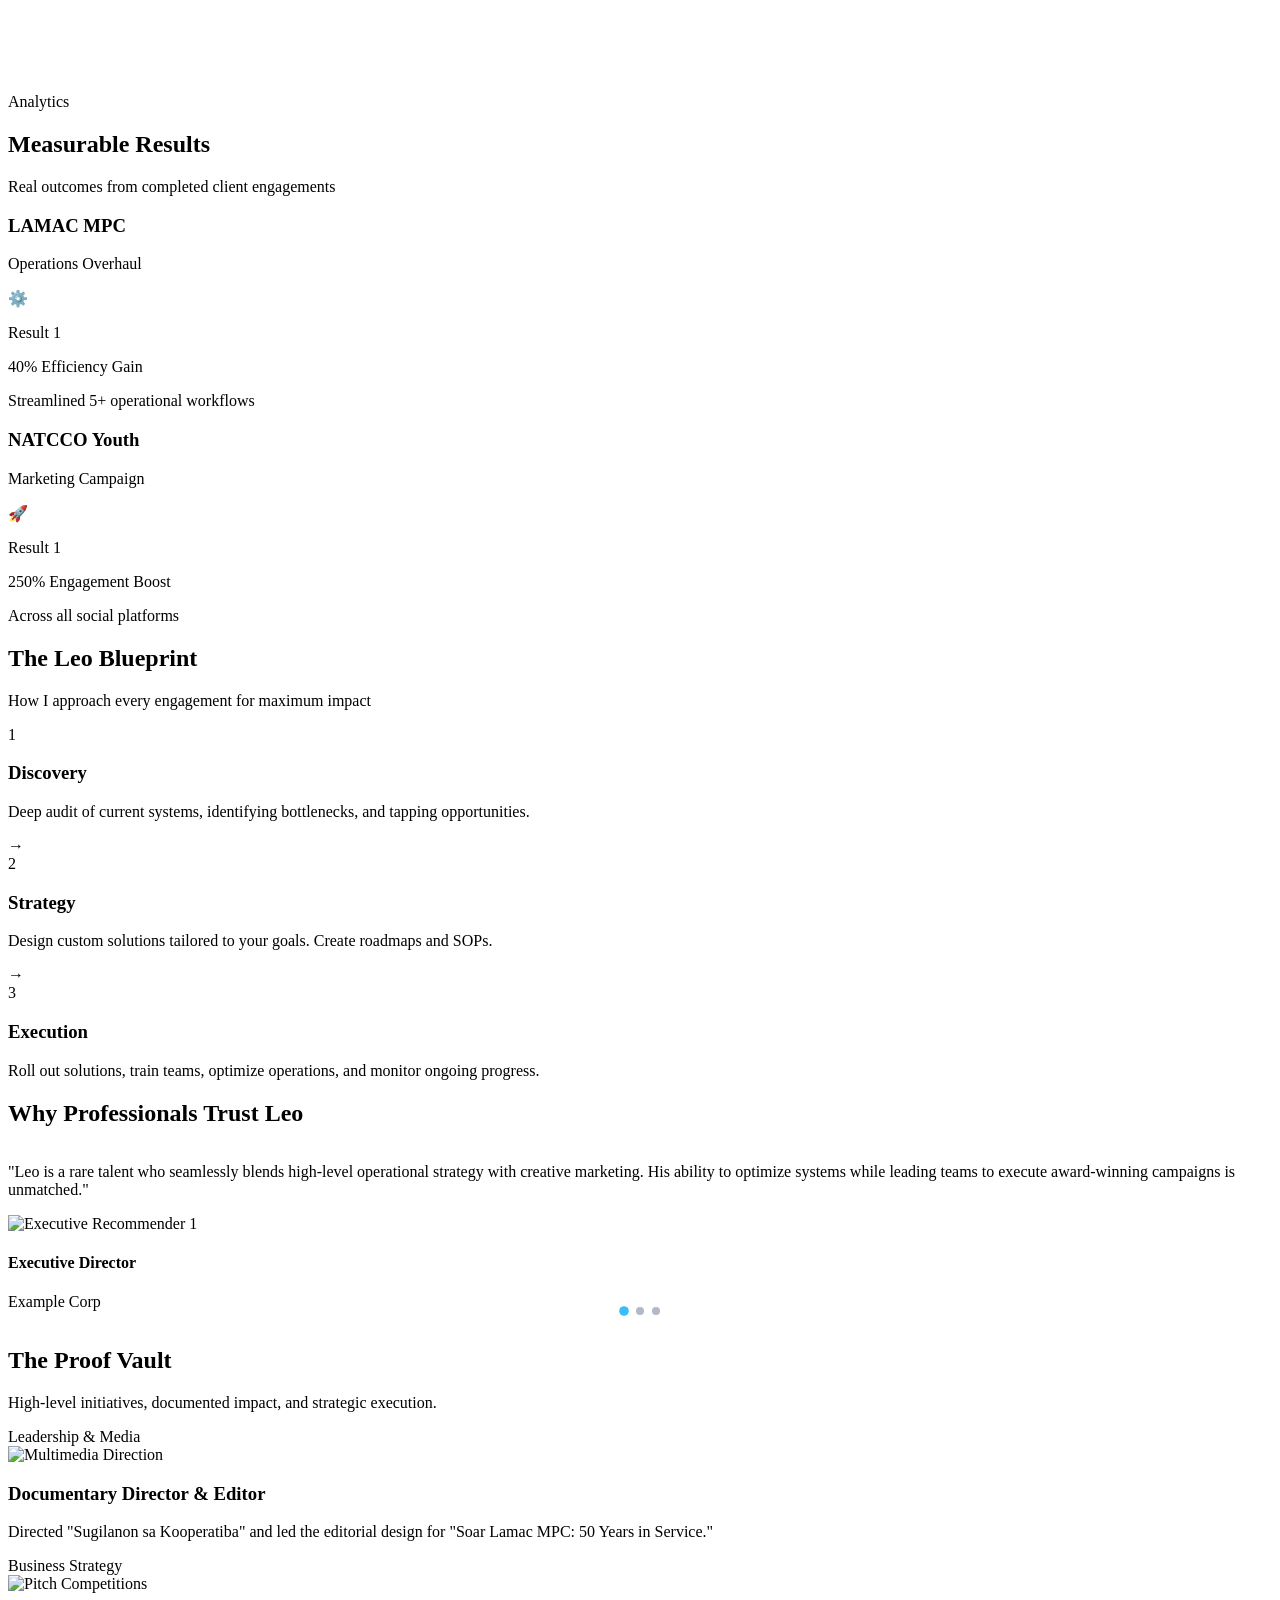
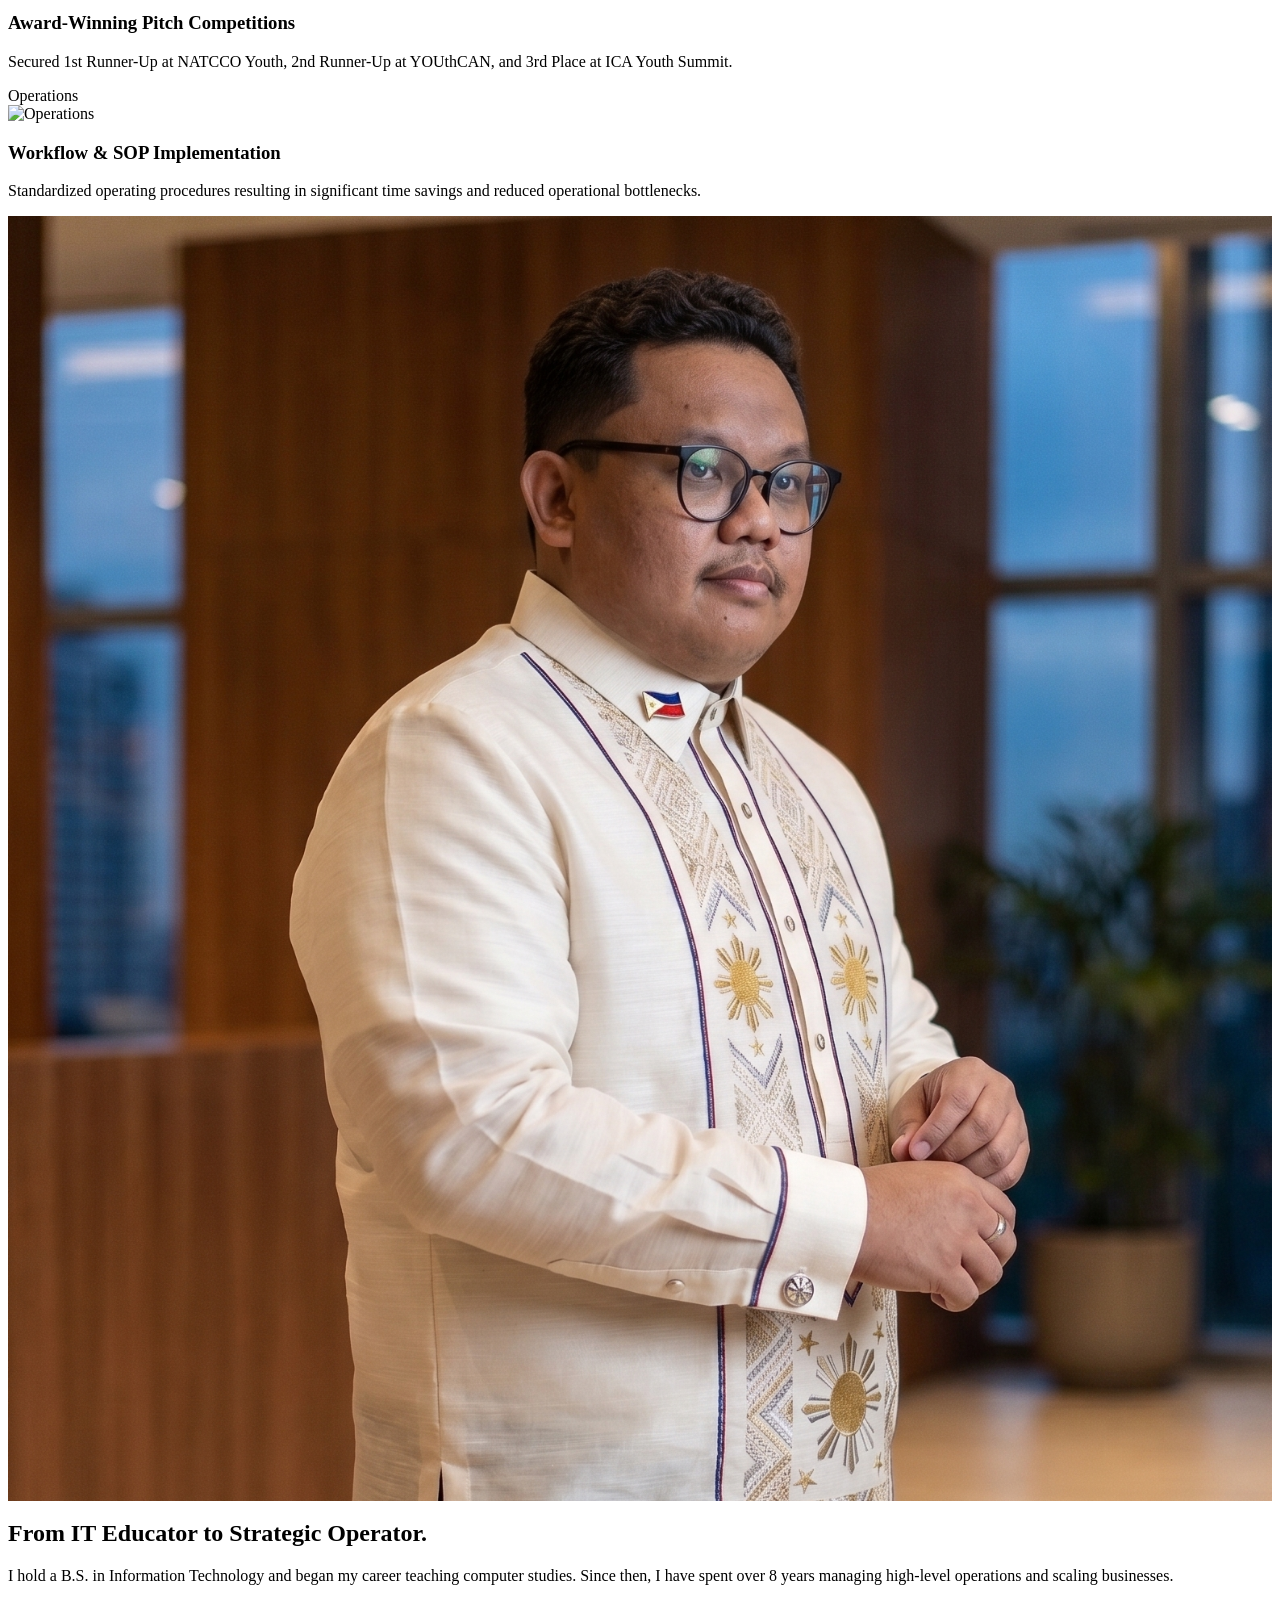
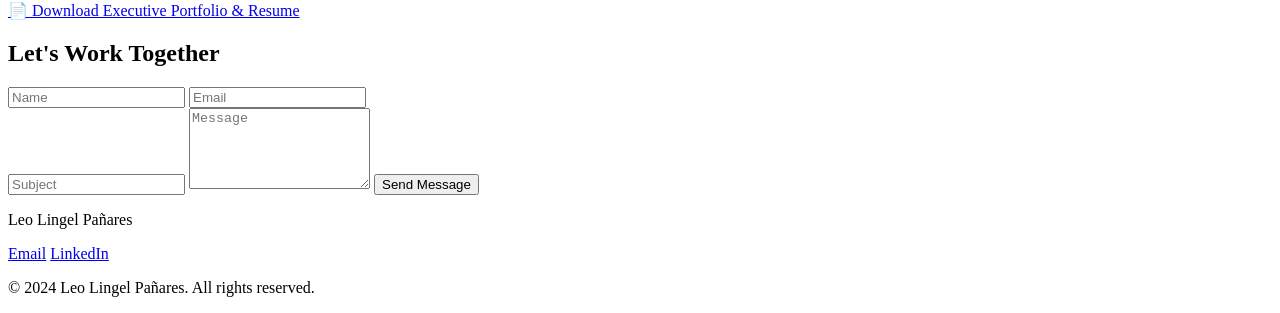
==== commit 1ee21e40: "Revise CTA text and enhance footer content Updated call-to-action text and footer details." ====
--- a/index.html
+++ b/index.html
@@ -80,7 +80,7 @@
         <p data-aos="fade-up" data-aos-delay="150" class="text-base sm:text-lg md:text-xl text-gray-400 max-w-2xl mb-6 sm:mb-10 px-2">
             8+ years of experience streamlining workflows, driving organizational growth, and executing high-level business development.
         </p>
-       <a data-aos="zoom-in" data-aos-delay="300" href="https://calendly.com/panaresleolingel/30min" target="_blank" rel="noopener noreferrer" class="px-6 sm:px-8 py-3 sm:py-4 bg-accent text-darkBg text-base sm:text-lg font-bold rounded-full hover:bg-sky-400 transition shadow-[0_0_15px_rgba(56,189,248,0.3)] active:scale-95">Let's Build Together</a>
+       <a data-aos="zoom-in" data-aos-delay="300" href="https://calendly.com/panaresleolingel/30min" target="_blank" rel="noopener noreferrer" class="px-6 sm:px-8 py-3 sm:py-4 bg-accent text-darkBg text-base sm:text-lg font-bold rounded-full hover:bg-sky-400 transition shadow-[0_0_15px_rgba(56,189,248,0.3)] active:scale-95">Scale Your Operations Today</a>
     </header>
 
     <section class="py-8 sm:py-12 px-4 sm:px-6 bg-darkBg border-t border-gray-800/50">
@@ -163,52 +163,45 @@
         </div>
         <div class="grid grid-cols-1 md:grid-cols-3 gap-6 sm:gap-8">
             <div data-aos="fade-up" data-aos-delay="100" class="bg-gray-800/40 border border-gray-700 p-6 sm:p-8 rounded-xl sm:rounded-2xl hover:-translate-y-2 hover:border-accent transition duration-300">
-                <div class="text-4xl sm:text-5xl mb-4 sm:mb-6">⚙️</div>
+               
                 <h3 class="text-lg sm:text-xl font-bold text-white mb-2 sm:mb-3">Executive Operations</h3>
                 <p class="text-xs sm:text-sm text-gray-400 leading-relaxed">Streamlining daily workflows for busy founders. Managing complex calendars, creating standard operating procedures (SOPs), and driving organizational efficiency through automation, delegation, and strategic planning.</p>
             </div>
             <div data-aos="fade-up" data-aos-delay="150" class="bg-gray-800/40 border border-gray-700 p-6 sm:p-8 rounded-xl sm:rounded-2xl hover:-translate-y-2 hover:border-accent transition duration-300">
-                <div class="text-4xl sm:text-5xl mb-4 sm:mb-6">🚀</div>
+              
                 <h3 class="text-lg sm:text-xl font-bold text-white mb-2 sm:mb-3">Digital Marketing & Content</h3>
                 <p class="text-xs sm:text-sm text-gray-400 leading-relaxed">Scaling brand presence through strategic social media management, persuasive copywriting, and high-quality multimedia production using industry-leading tools and data-driven strategies.</p>
             </div>
             <div data-aos="fade-up" data-aos-delay="200" class="bg-gray-800/40 border border-gray-700 p-6 sm:p-8 rounded-xl sm:rounded-2xl hover:-translate-y-2 hover:border-accent transition duration-300">
-                <div class="text-4xl sm:text-5xl mb-4 sm:mb-6">📈</div>
+              
                 <h3 class="text-lg sm:text-xl font-bold text-white mb-2 sm:mb-3">Business Development</h3>
                 <p class="text-xs sm:text-sm text-gray-400 leading-relaxed">Driving organizational growth and high-level strategy through process improvement, team leadership, and strategic stakeholder engagement that translates to measurable revenue impact.</p>
             </div>
         </div>
     </section>
 
-    <section id="tech-stack" class="py-12 sm:py-20 px-4 sm:px-6 max-w-5xl mx-auto border-t border-gray-800">
-    <div data-aos="fade-up" class="text-center mb-10">
-        <h2 class="text-2xl sm:text-3xl font-bold text-white mb-4">Operational Toolkit</h2>
-        <p class="text-gray-400">Software I leverage to execute high-level operations & marketing.</p>
-    </div>
-    
-    <div class="grid grid-cols-2 sm:grid-cols-3 md:grid-cols-5 gap-4">
-        <div class="bg-gray-800/30 p-4 rounded-xl border border-gray-700 hover:border-accent transition text-center">
-            <div class="text-3xl mb-2">☁️</div>
-            <p class="text-xs font-semibold text-gray-300">Google Workspace</p>
-        </div>
-        <div class="bg-gray-800/30 p-4 rounded-xl border border-gray-700 hover:border-accent transition text-center">
-            <div class="text-3xl mb-2">📋</div>
-            <p class="text-xs font-semibold text-gray-300">Notion / Asana</p>
-        </div>
-        <div class="bg-gray-800/30 p-4 rounded-xl border border-gray-700 hover:border-accent transition text-center">
-            <div class="text-3xl mb-2">🎨</div>
-            <p class="text-xs font-semibold text-gray-300">Adobe Creative</p>
-        </div>
-        <div class="bg-gray-800/30 p-4 rounded-xl border border-gray-700 hover:border-accent transition text-center">
-            <div class="text-3xl mb-2">🎬</div>
-            <p class="text-xs font-semibold text-gray-300">CapCut Pro</p>
-        </div>
-        <div class="bg-gray-800/30 p-4 rounded-xl border border-gray-700 hover:border-accent transition text-center">
-            <div class="text-3xl mb-2">📊</div>
-            <p class="text-xs font-semibold text-gray-300">Meta/Analytics</p>
-        </div>
-    </div>
-</section>
+    <div class="grid grid-cols-2 sm:grid-cols-3 md:grid-cols-5 gap-6">
+    <div class="bg-gray-800/30 p-6 rounded-2xl border border-gray-700 hover:border-accent transition flex flex-col items-center">
+        <svg class="w-8 h-8 text-accent mb-3" viewBox="0 0 24 24" fill="none" stroke="currentColor" stroke-width="2" stroke-linecap="round" stroke-linejoin="round"><path d="M12 22s8-4 8-10V5l-8-3-8 3v7c0 6 8 10 8 10z"/></svg>
+        <p class="text-xs font-bold text-gray-300 uppercase tracking-wider">Workspace</p>
+    </div>
+    <div class="bg-gray-800/30 p-6 rounded-2xl border border-gray-700 hover:border-accent transition flex flex-col items-center">
+        <svg class="w-8 h-8 text-accent mb-3" viewBox="0 0 24 24" fill="none" stroke="currentColor" stroke-width="2" stroke-linecap="round" stroke-linejoin="round"><rect x="3" y="3" width="18" height="18" rx="2"/><path d="M9 3v18"/></svg>
+        <p class="text-xs font-bold text-gray-300 uppercase tracking-wider">Project Mgmt</p>
+    </div>
+    <div class="bg-gray-800/30 p-6 rounded-2xl border border-gray-700 hover:border-accent transition flex flex-col items-center">
+        <svg class="w-8 h-8 text-accent mb-3" viewBox="0 0 24 24" fill="none" stroke="currentColor" stroke-width="2" stroke-linecap="round" stroke-linejoin="round"><path d="M12 2v20"/><path d="m17 5 3 3-3 3"/><path d="m7 5-3 3 3 3"/></svg>
+        <p class="text-xs font-bold text-gray-300 uppercase tracking-wider">Adobe Suite</p>
+    </div>
+    <div class="bg-gray-800/30 p-6 rounded-2xl border border-gray-700 hover:border-accent transition flex flex-col items-center">
+        <svg class="w-8 h-8 text-accent mb-3" viewBox="0 0 24 24" fill="none" stroke="currentColor" stroke-width="2" stroke-linecap="round" stroke-linejoin="round"><polygon points="23 7 16 12 23 17 23 7"/><rect x="1" y="5" width="15" height="14" rx="2" ry="2"/></svg>
+        <p class="text-xs font-bold text-gray-300 uppercase tracking-wider">Video Prod</p>
+    </div>
+    <div class="bg-gray-800/30 p-6 rounded-2xl border border-gray-700 hover:border-accent transition flex flex-col items-center">
+        <svg class="w-8 h-8 text-accent mb-3" viewBox="0 0 24 24" fill="none" stroke="currentColor" stroke-width="2" stroke-linecap="round" stroke-linejoin="round"><line x1="18" y1="20" x2="18" y2="10"/><line x1="12" y1="20" x2="12" y2="4"/><line x1="6" y1="20" x2="6" y2="14"/></svg>
+        <p class="text-xs font-bold text-gray-300 uppercase tracking-wider">Analytics</p>
+    </div>
+</div>
     
     <section id="case-studies" class="py-12 sm:py-20 px-4 sm:px-6 max-w-6xl mx-auto border-t border-gray-800">
         <div data-aos="fade-up" class="text-center mb-10 sm:mb-16">
@@ -411,9 +404,16 @@
         </form>
     </section>
 
-    <footer class="py-8 text-center border-t border-gray-800 mt-10">
-        <p class="text-gray-600 text-sm">© 2024 Leo Lingel Pañares. All rights reserved.</p>
-    </footer>
+    <footer class="py-12 border-t border-gray-800 mt-20 text-center">
+    <div class="mb-4">
+        <p class="text-white font-bold mb-2">Leo Lingel Pañares</p>
+        <div class="flex justify-center space-x-6 text-sm text-gray-400">
+            <a href="mailto:panaresleolingel@gmail.com" class="hover:text-accent transition">Email</a>
+            <a href="https://www.linkedin.com/in/masterliyuu/" class="hover:text-accent transition">LinkedIn</a>
+        </div>
+    </div>
+    <p class="text-gray-600 text-xs">© 2024 Leo Lingel Pañares. All rights reserved.</p>
+</footer>
 
     <script src="https://unpkg.com/aos@2.3.1/dist/aos.js"></script>
     <script src="https://cdn.jsdelivr.net/npm/swiper@11/swiper-bundle.min.js"></script>
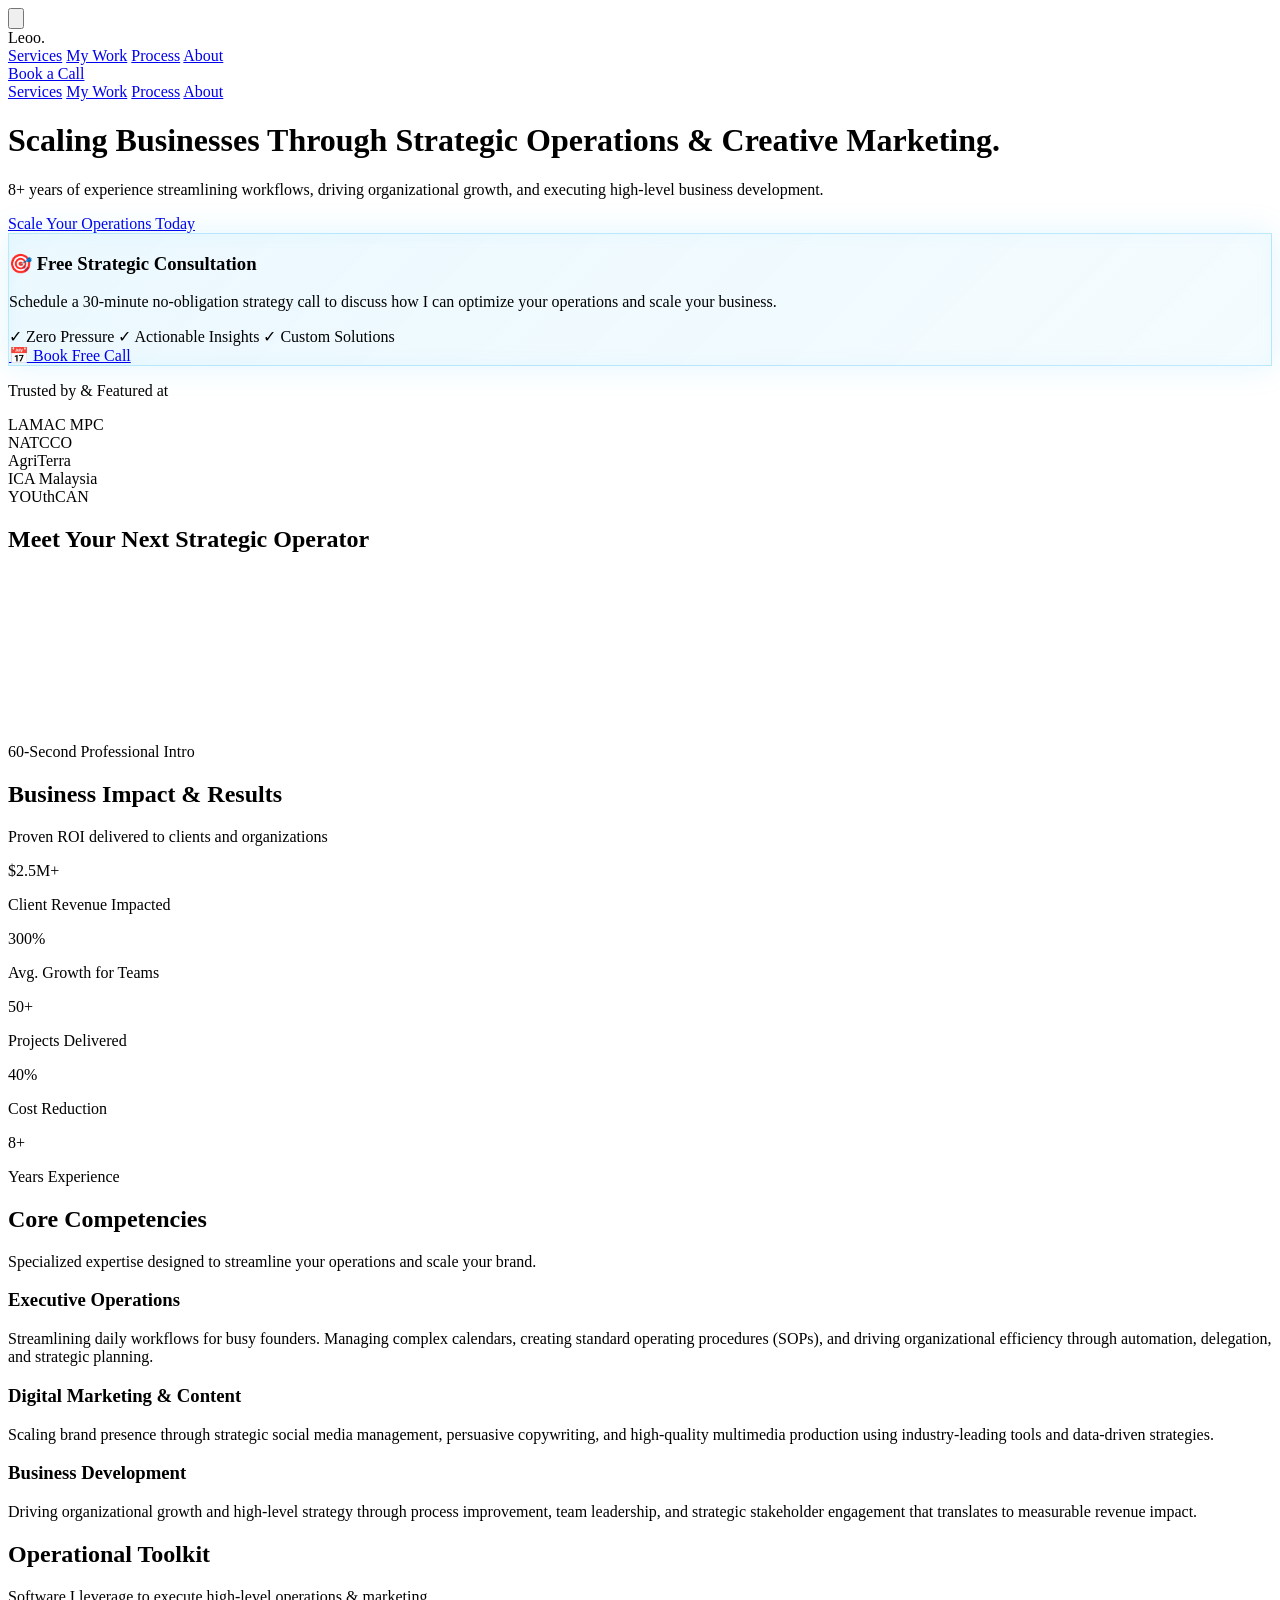
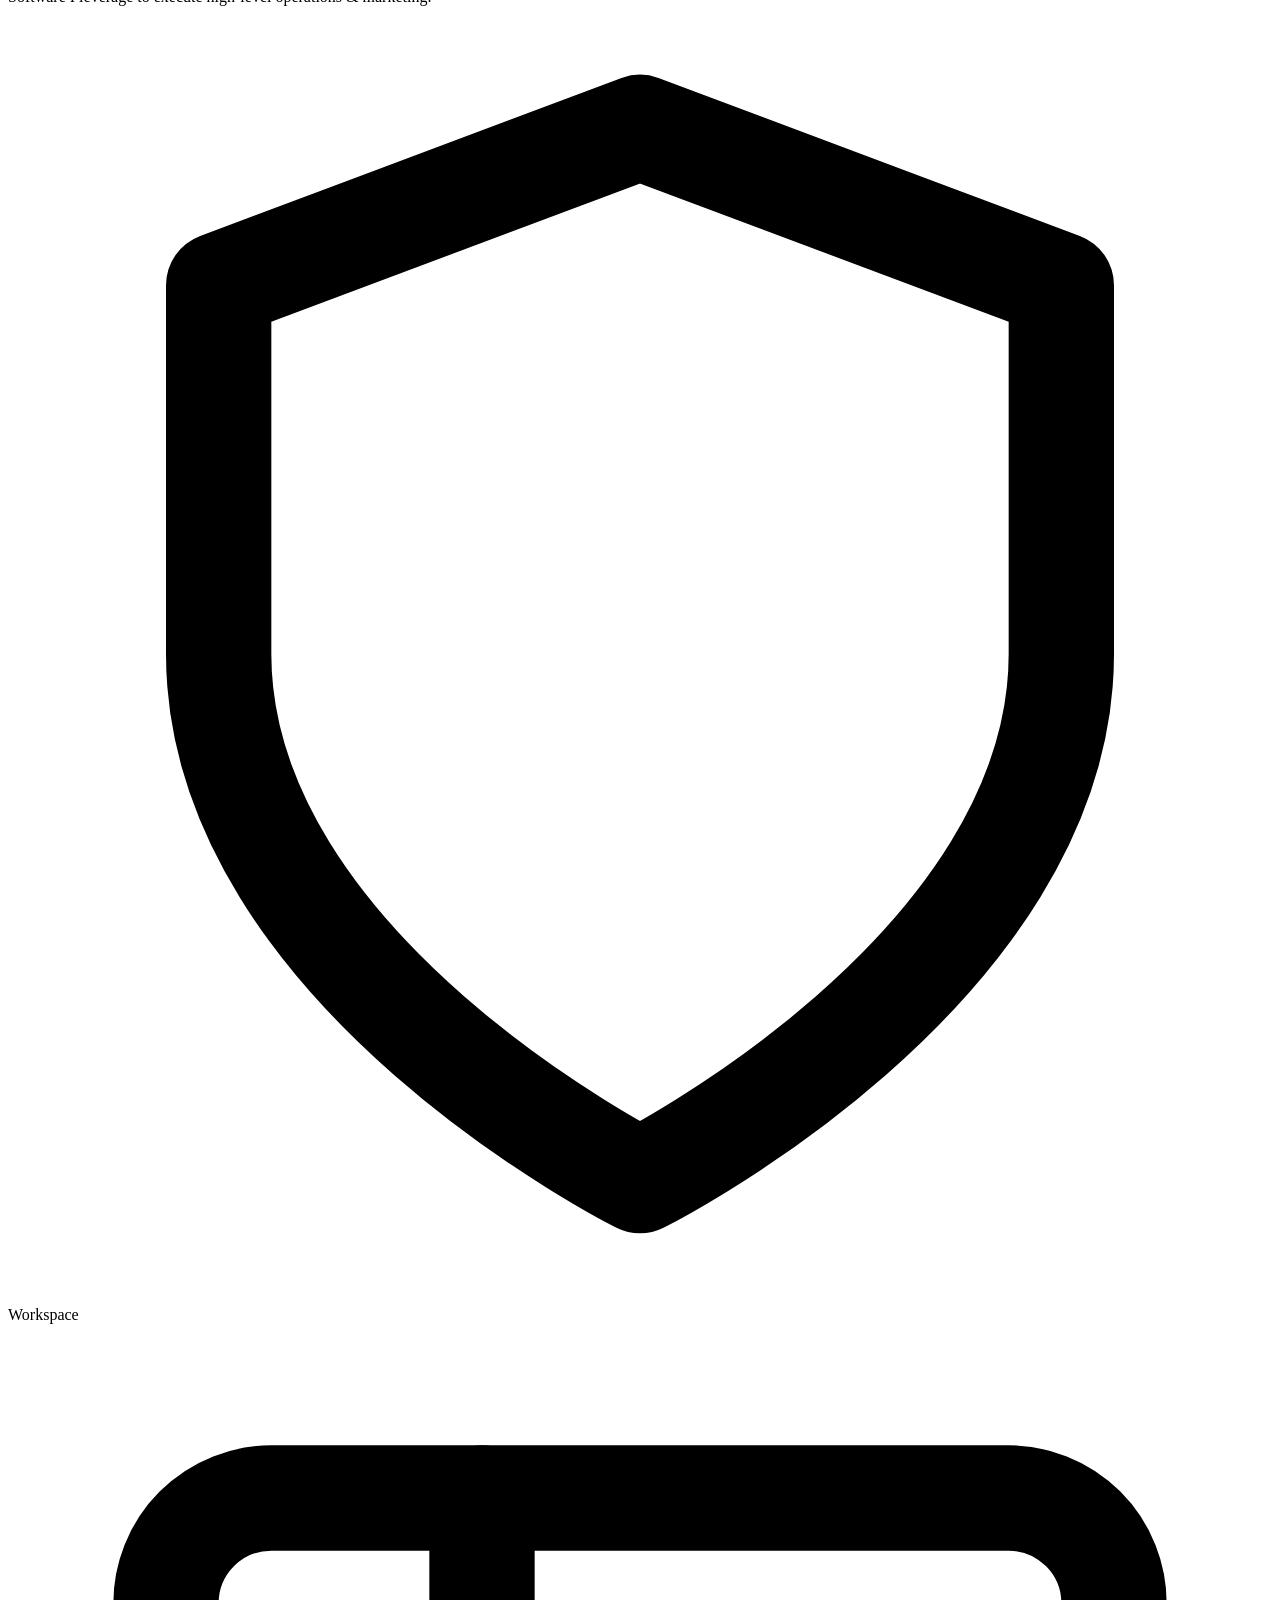
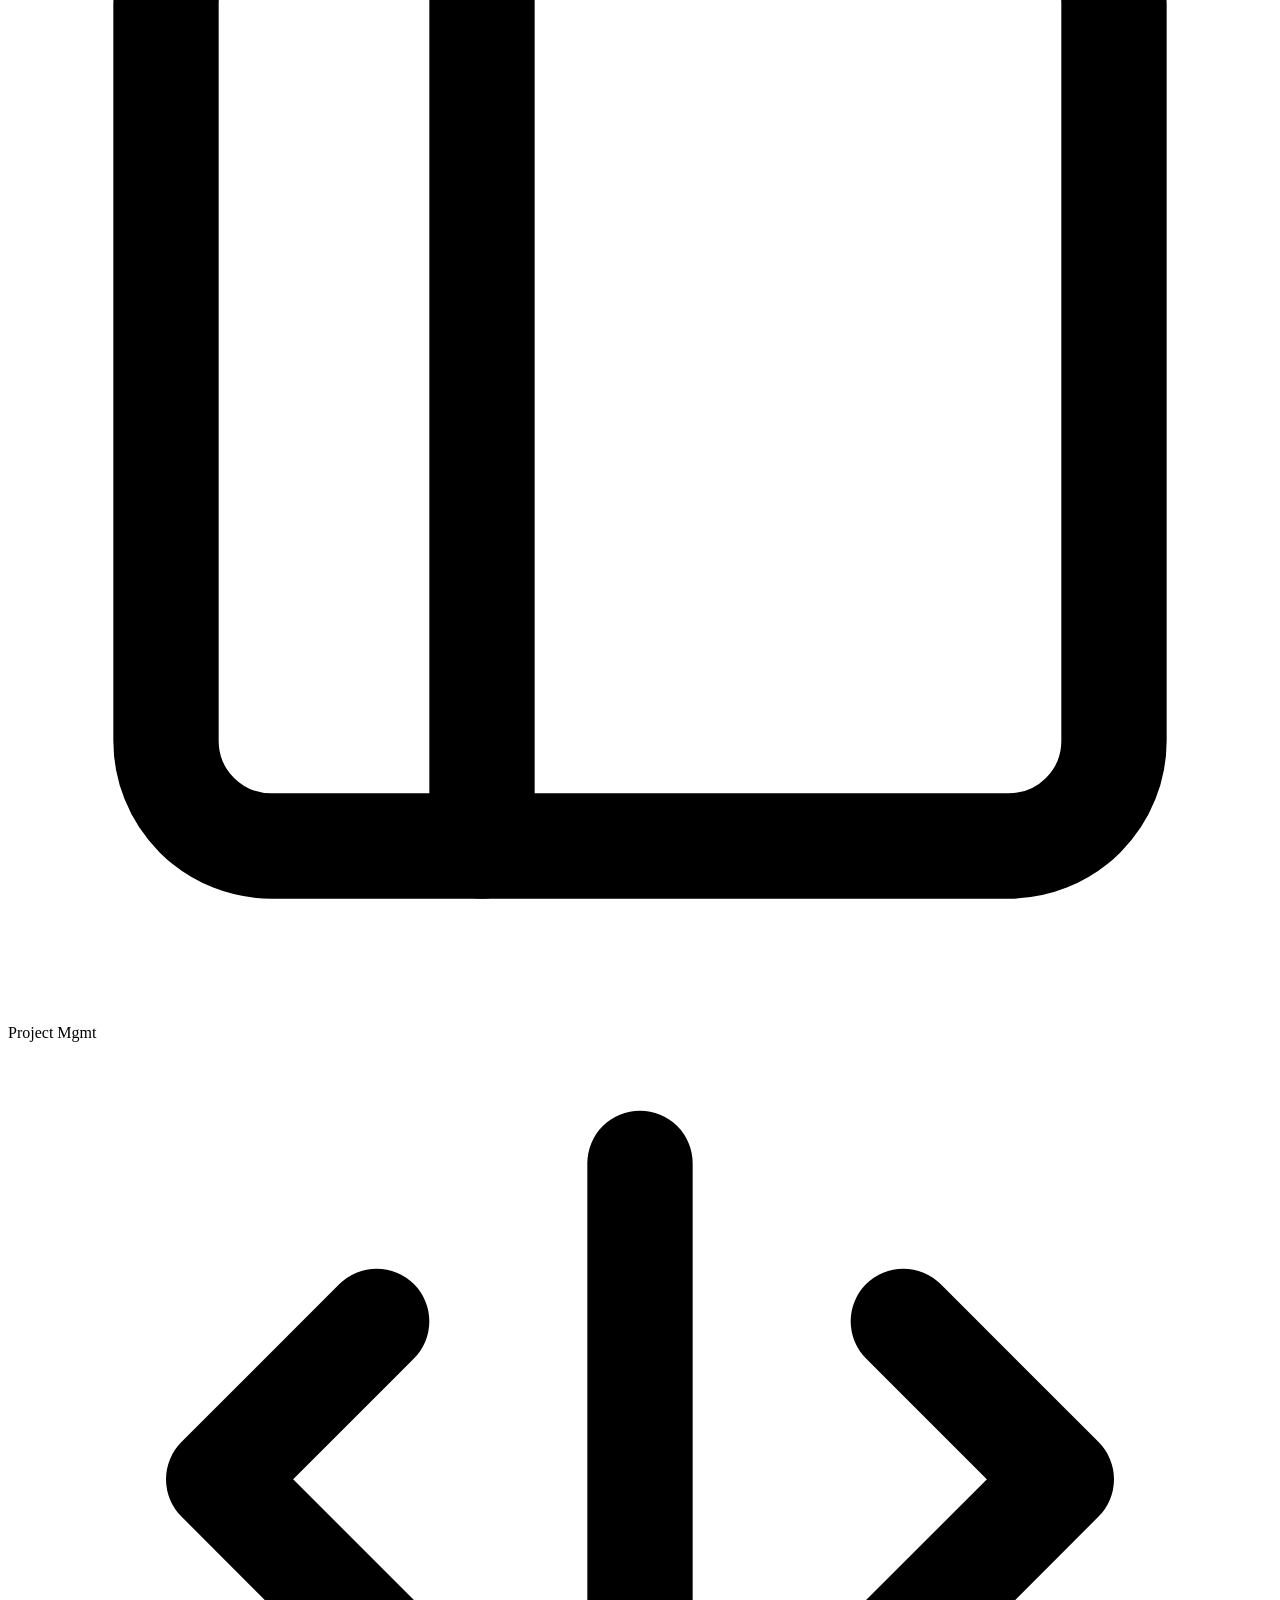
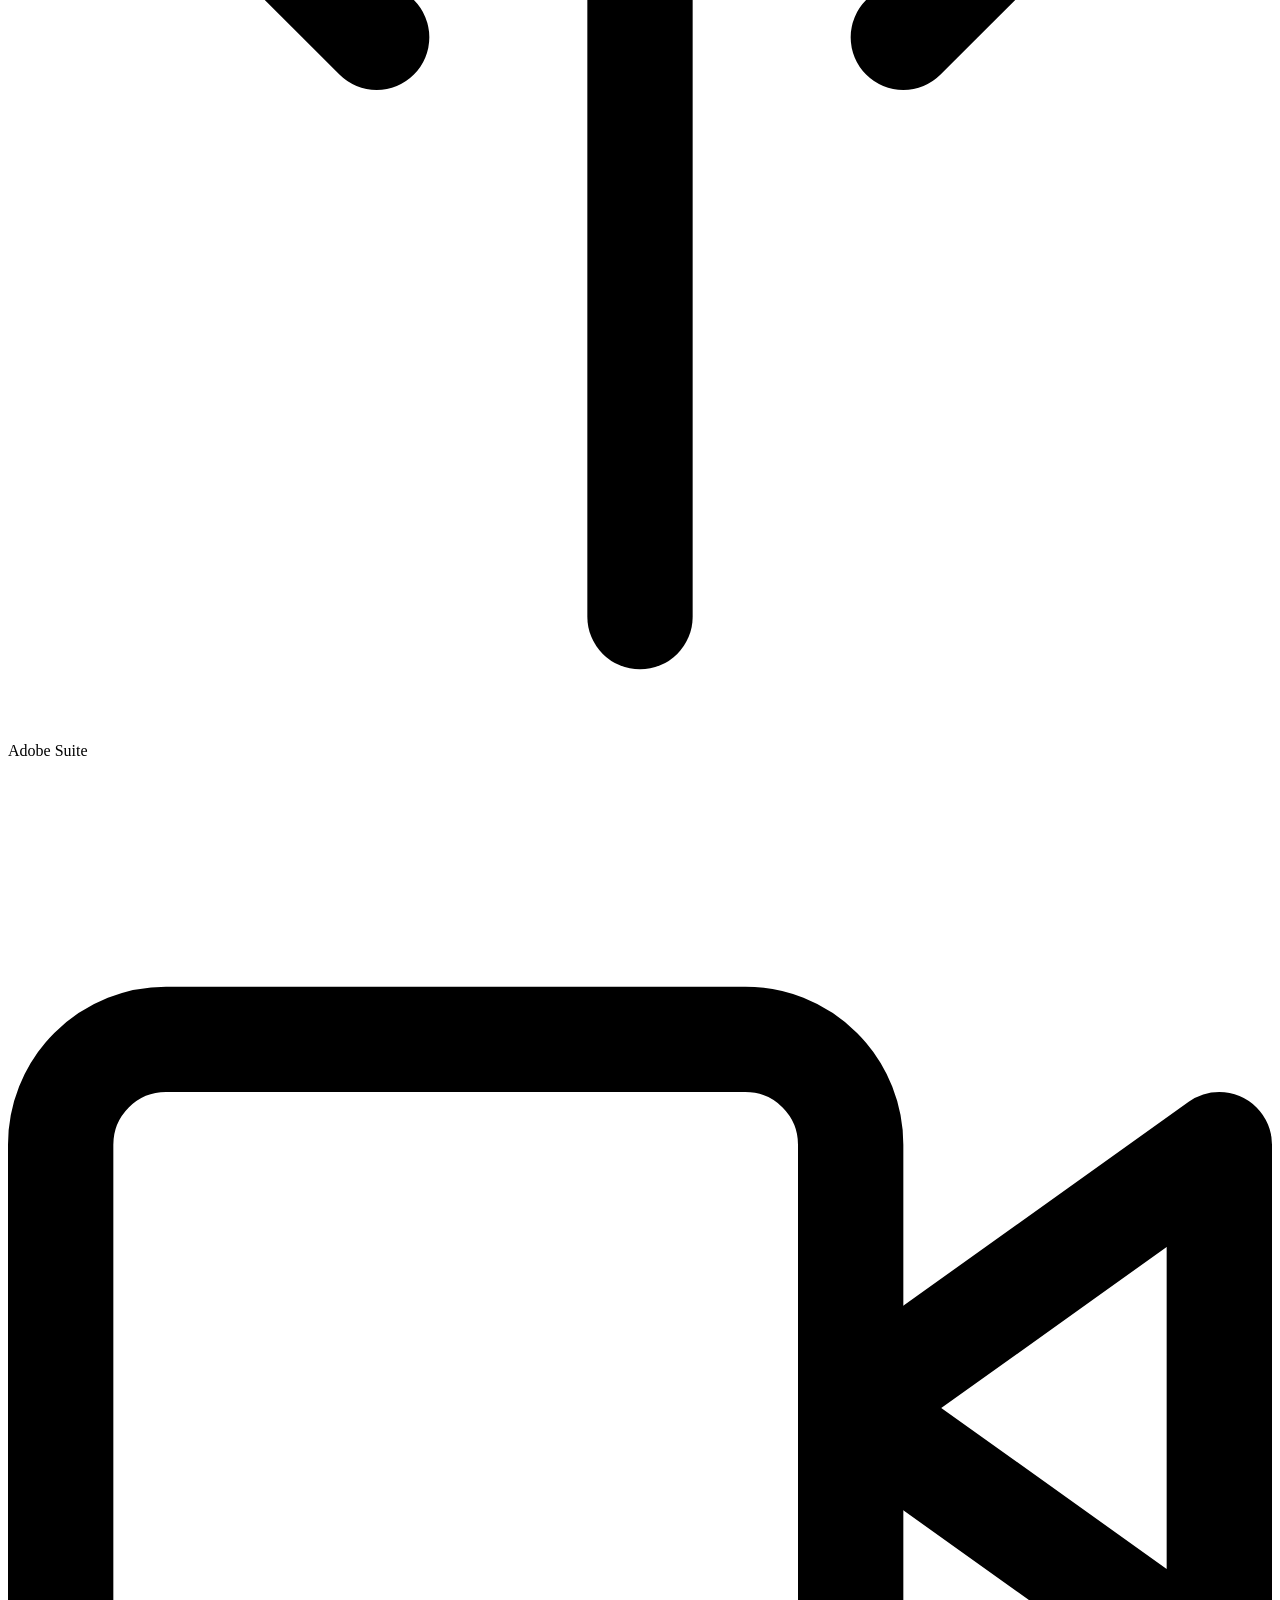
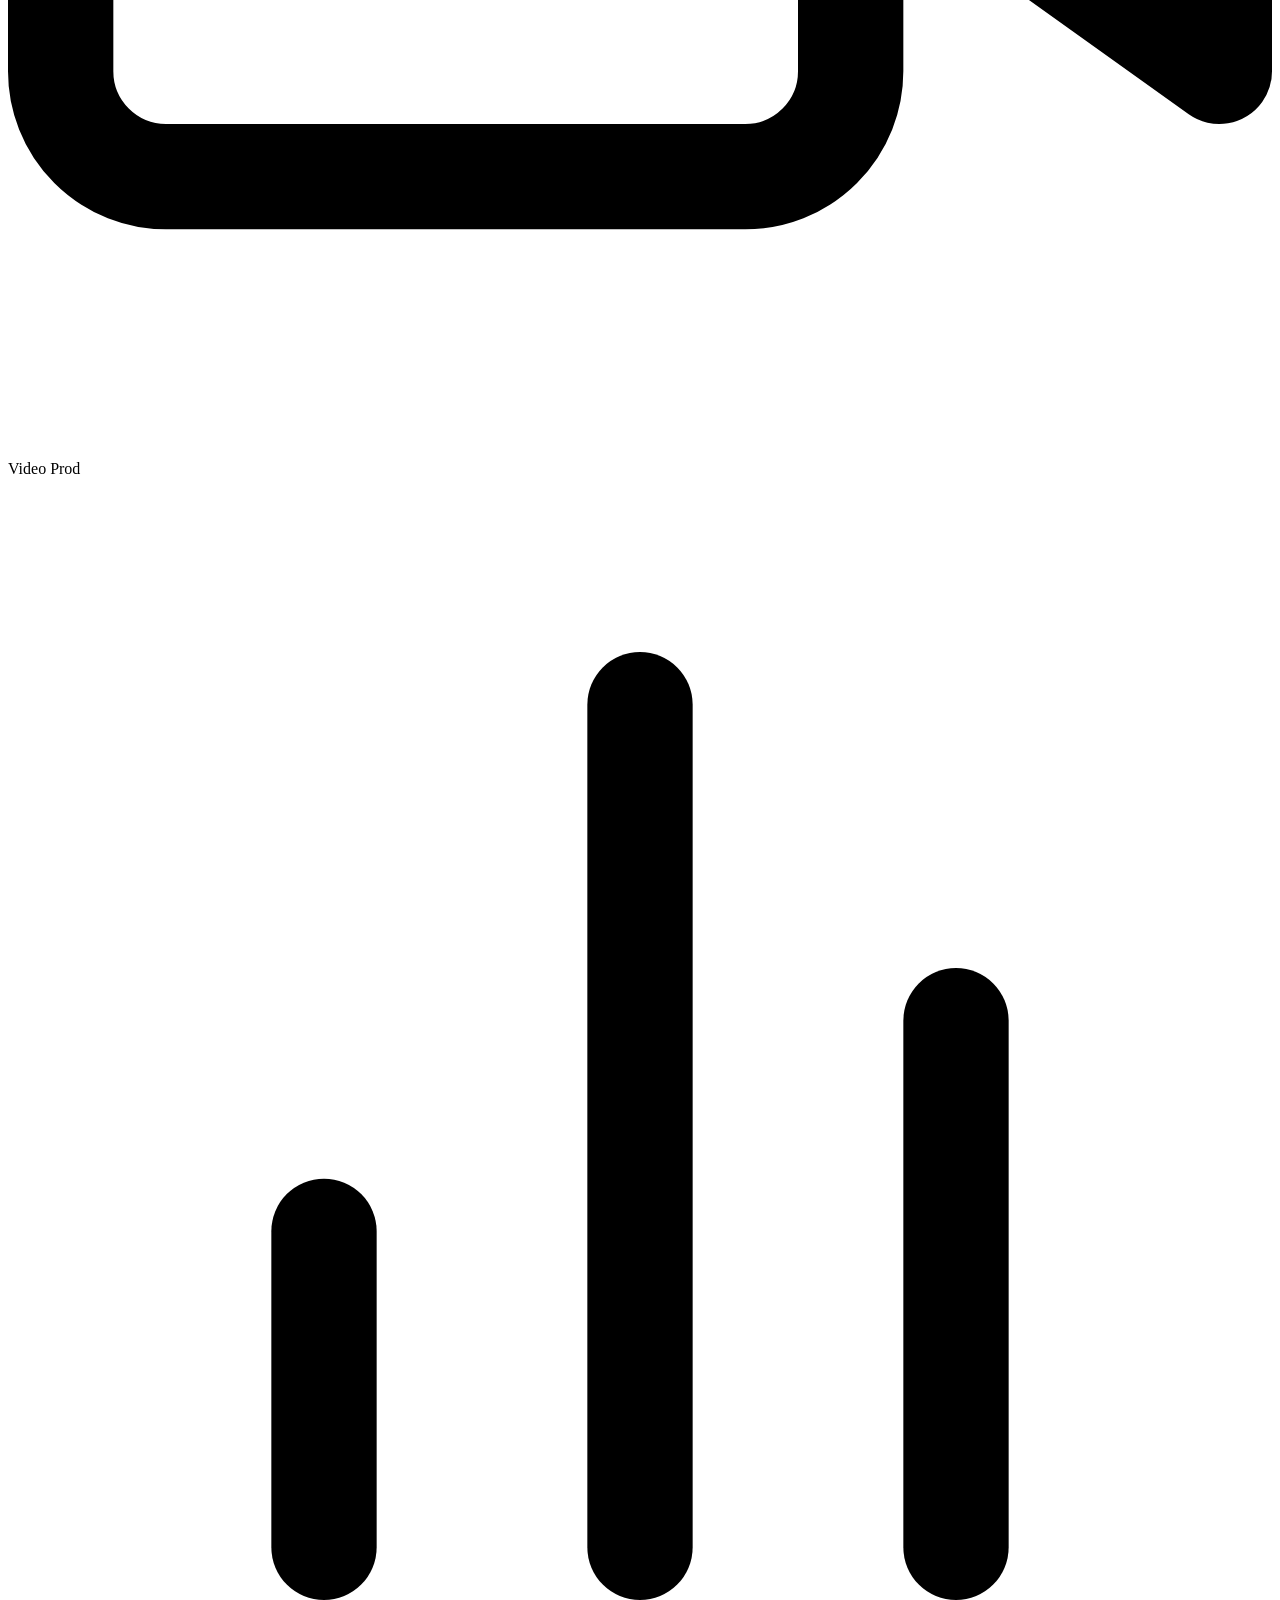
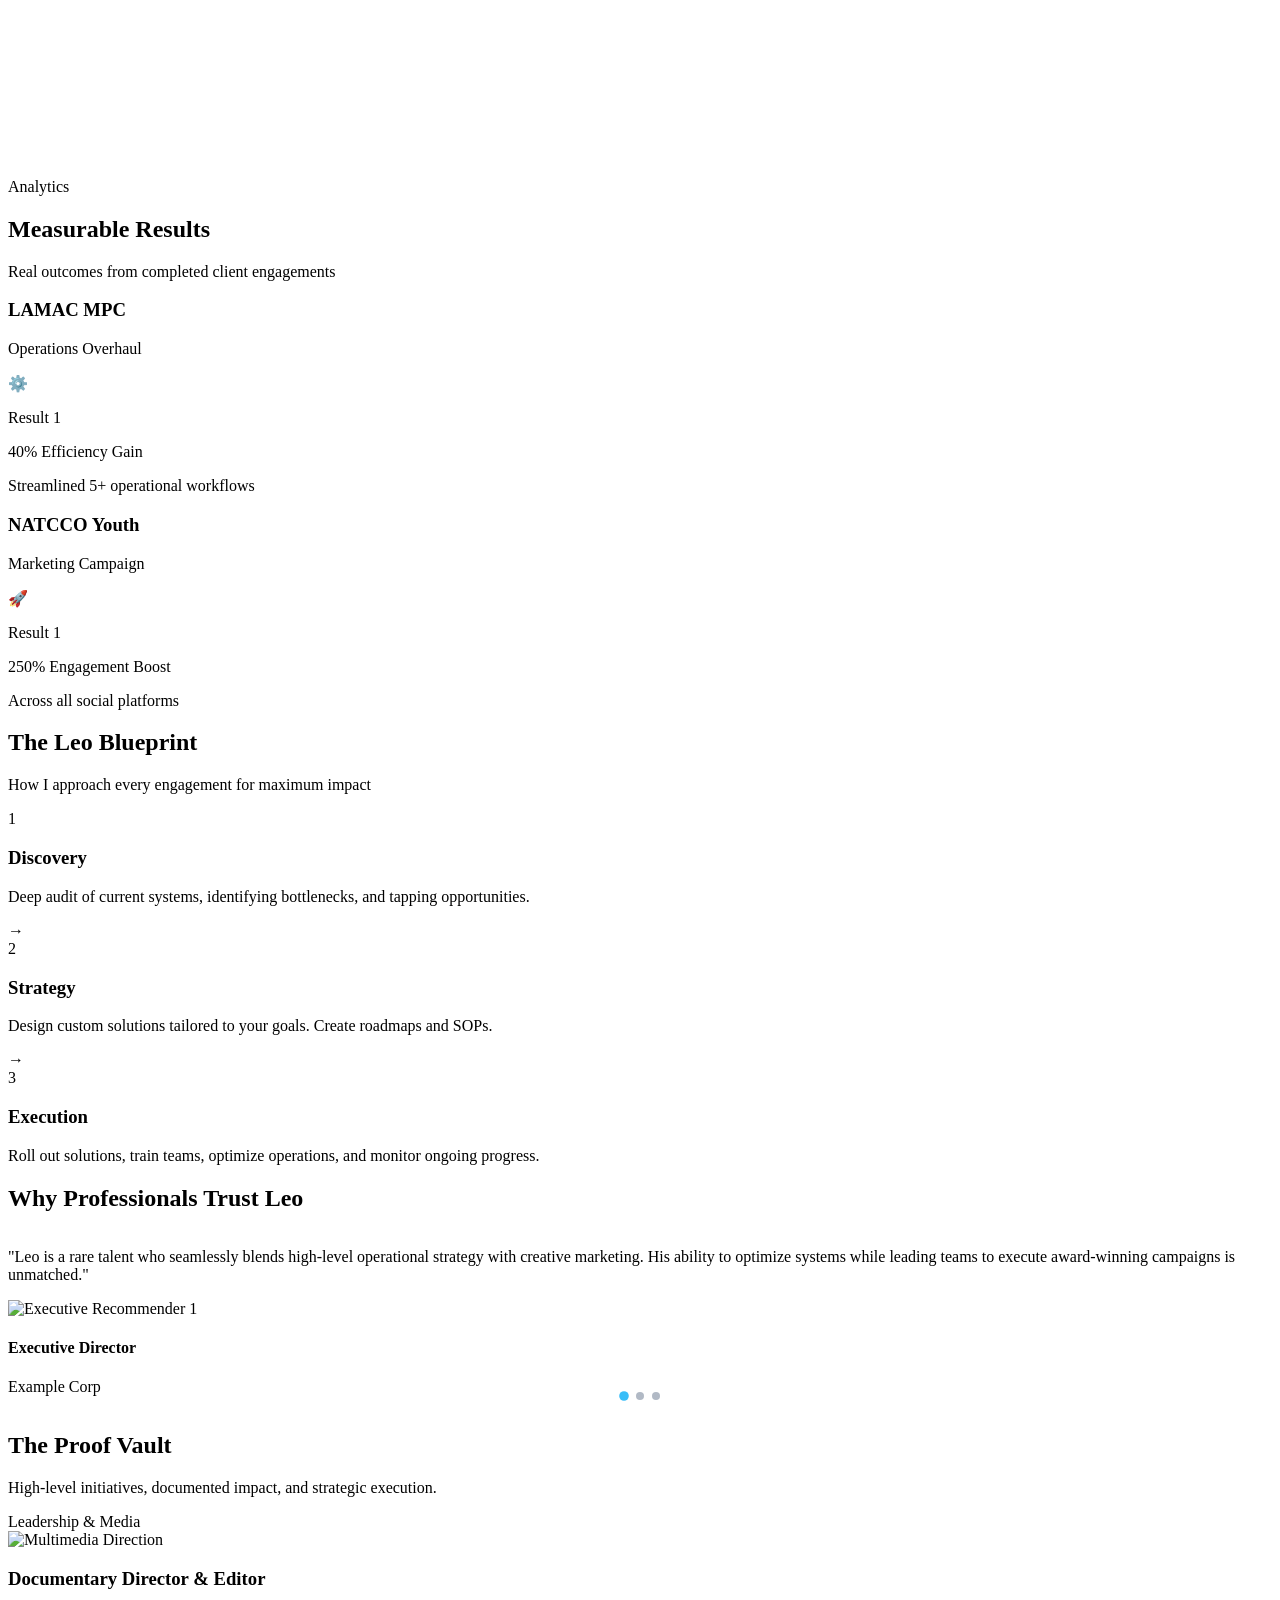
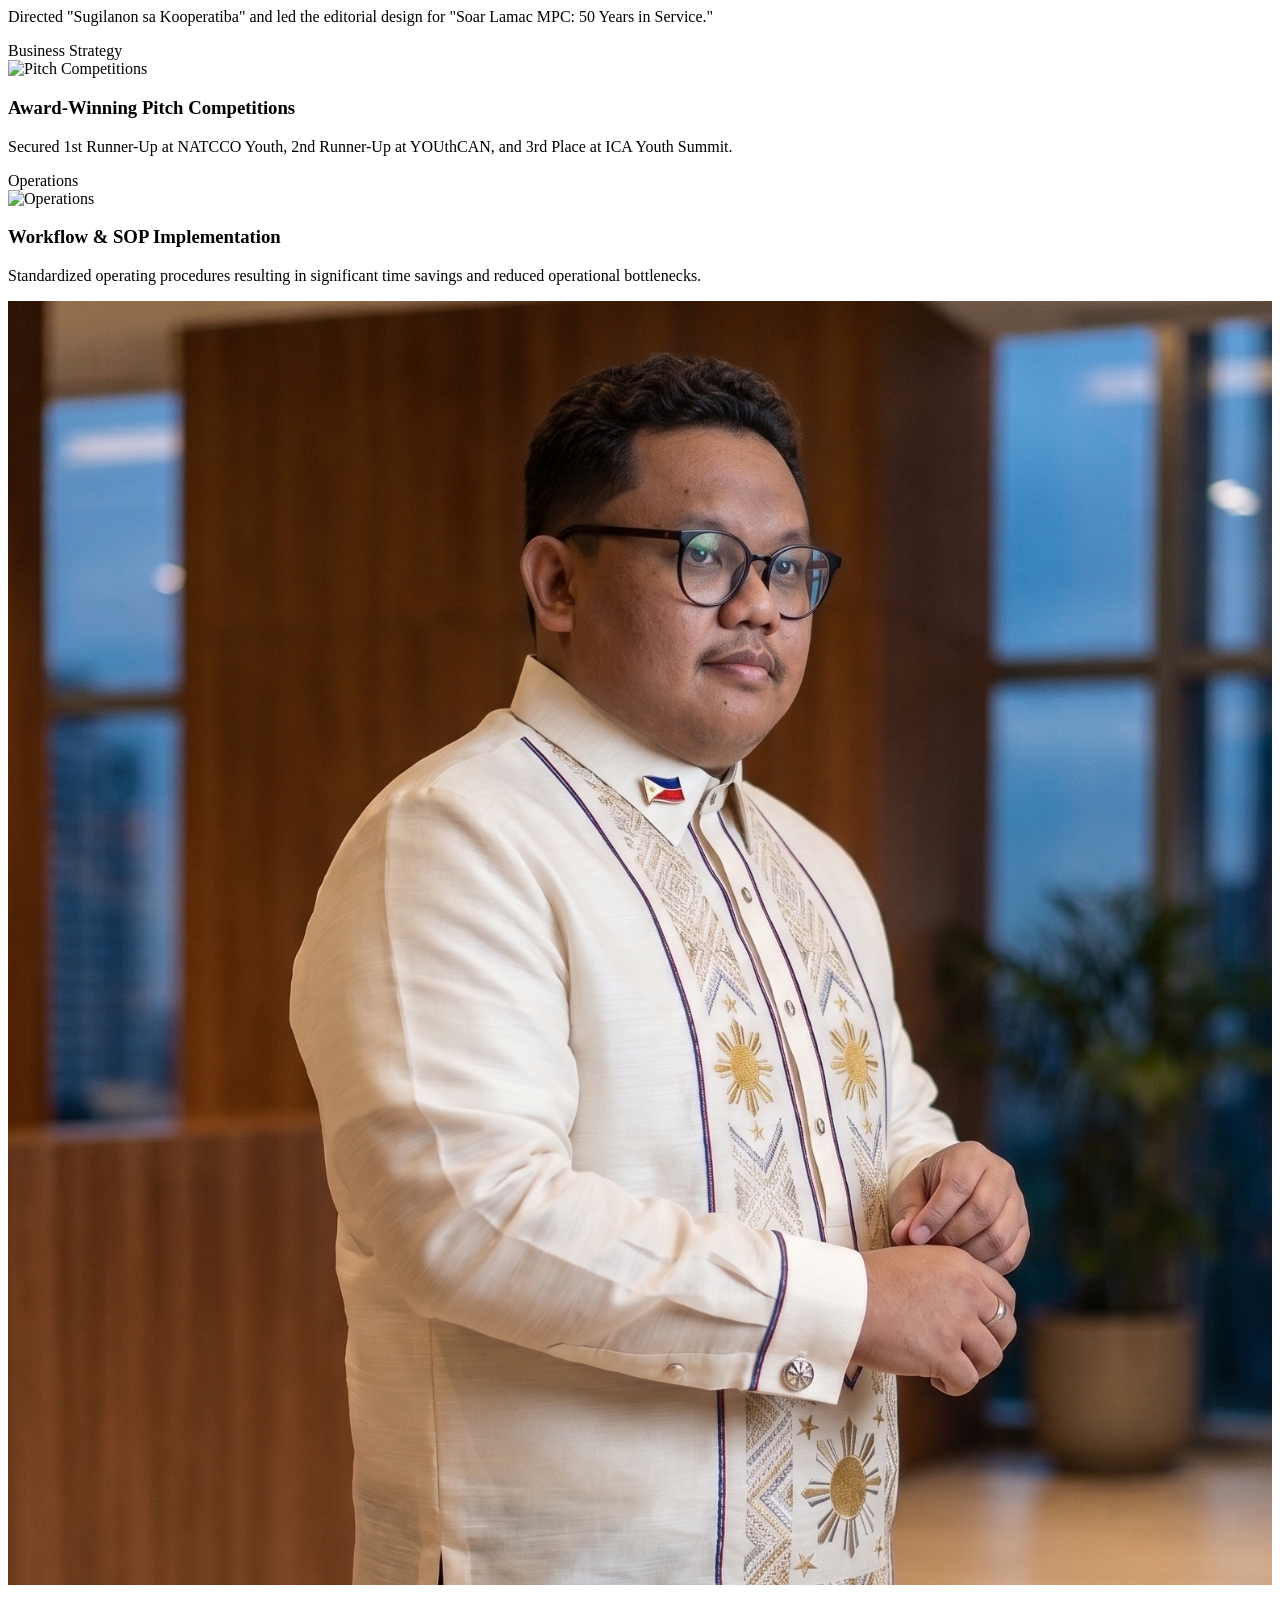
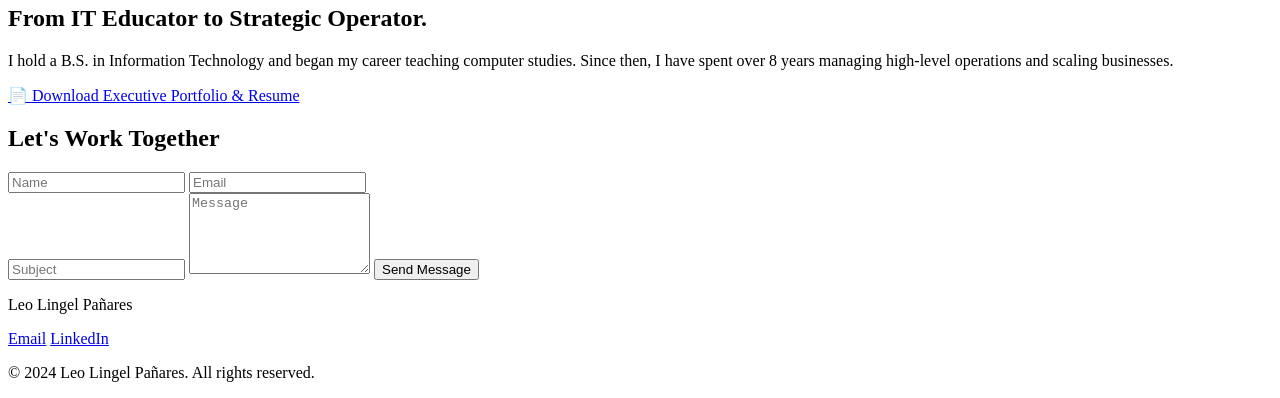
==== commit 7dcd703b: "Update index.html" ====
--- a/index.html
+++ b/index.html
@@ -180,28 +180,35 @@
         </div>
     </section>
 
-    <div class="grid grid-cols-2 sm:grid-cols-3 md:grid-cols-5 gap-6">
-    <div class="bg-gray-800/30 p-6 rounded-2xl border border-gray-700 hover:border-accent transition flex flex-col items-center">
-        <svg class="w-8 h-8 text-accent mb-3" viewBox="0 0 24 24" fill="none" stroke="currentColor" stroke-width="2" stroke-linecap="round" stroke-linejoin="round"><path d="M12 22s8-4 8-10V5l-8-3-8 3v7c0 6 8 10 8 10z"/></svg>
-        <p class="text-xs font-bold text-gray-300 uppercase tracking-wider">Workspace</p>
-    </div>
-    <div class="bg-gray-800/30 p-6 rounded-2xl border border-gray-700 hover:border-accent transition flex flex-col items-center">
-        <svg class="w-8 h-8 text-accent mb-3" viewBox="0 0 24 24" fill="none" stroke="currentColor" stroke-width="2" stroke-linecap="round" stroke-linejoin="round"><rect x="3" y="3" width="18" height="18" rx="2"/><path d="M9 3v18"/></svg>
-        <p class="text-xs font-bold text-gray-300 uppercase tracking-wider">Project Mgmt</p>
-    </div>
-    <div class="bg-gray-800/30 p-6 rounded-2xl border border-gray-700 hover:border-accent transition flex flex-col items-center">
-        <svg class="w-8 h-8 text-accent mb-3" viewBox="0 0 24 24" fill="none" stroke="currentColor" stroke-width="2" stroke-linecap="round" stroke-linejoin="round"><path d="M12 2v20"/><path d="m17 5 3 3-3 3"/><path d="m7 5-3 3 3 3"/></svg>
-        <p class="text-xs font-bold text-gray-300 uppercase tracking-wider">Adobe Suite</p>
-    </div>
-    <div class="bg-gray-800/30 p-6 rounded-2xl border border-gray-700 hover:border-accent transition flex flex-col items-center">
-        <svg class="w-8 h-8 text-accent mb-3" viewBox="0 0 24 24" fill="none" stroke="currentColor" stroke-width="2" stroke-linecap="round" stroke-linejoin="round"><polygon points="23 7 16 12 23 17 23 7"/><rect x="1" y="5" width="15" height="14" rx="2" ry="2"/></svg>
-        <p class="text-xs font-bold text-gray-300 uppercase tracking-wider">Video Prod</p>
-    </div>
-    <div class="bg-gray-800/30 p-6 rounded-2xl border border-gray-700 hover:border-accent transition flex flex-col items-center">
-        <svg class="w-8 h-8 text-accent mb-3" viewBox="0 0 24 24" fill="none" stroke="currentColor" stroke-width="2" stroke-linecap="round" stroke-linejoin="round"><line x1="18" y1="20" x2="18" y2="10"/><line x1="12" y1="20" x2="12" y2="4"/><line x1="6" y1="20" x2="6" y2="14"/></svg>
-        <p class="text-xs font-bold text-gray-300 uppercase tracking-wider">Analytics</p>
-    </div>
-</div>
+    <section id="tech-stack" class="py-12 sm:py-20 px-4 sm:px-6 max-w-5xl mx-auto border-t border-gray-800">
+        <div data-aos="fade-up" class="text-center mb-10">
+            <h2 class="text-2xl sm:text-3xl font-bold text-white mb-4">Operational Toolkit</h2>
+            <p class="text-gray-400">Software I leverage to execute high-level operations & marketing.</p>
+        </div>
+         <div class="grid grid-cols-2 sm:grid-cols-3 md:grid-cols-5 gap-6">
+        <div class="bg-gray-800/30 p-6 rounded-2xl border border-gray-700 hover:border-accent transition flex flex-col items-center">
+            <svg class="w-8 h-8 text-accent mb-3" viewBox="0 0 24 24" fill="none" stroke="currentColor" stroke-width="2" stroke-linecap="round" stroke-linejoin="round"><path d="M12 22s8-4 8-10V5l-8-3-8 3v7c0 6 8 10 8 10z"/></svg>
+            <p class="text-xs font-bold text-gray-300 uppercase tracking-wider">Workspace</p>
+        </div>
+        <div class="bg-gray-800/30 p-6 rounded-2xl border border-gray-700 hover:border-accent transition flex flex-col items-center">
+            <svg class="w-8 h-8 text-accent mb-3" viewBox="0 0 24 24" fill="none" stroke="currentColor" stroke-width="2" stroke-linecap="round" stroke-linejoin="round"><rect x="3" y="3" width="18" height="18" rx="2"/><path d="M9 3v18"/></svg>
+            <p class="text-xs font-bold text-gray-300 uppercase tracking-wider">Project Mgmt</p>
+        </div>
+        <div class="bg-gray-800/30 p-6 rounded-2xl border border-gray-700 hover:border-accent transition flex flex-col items-center">
+            <svg class="w-8 h-8 text-accent mb-3" viewBox="0 0 24 24" fill="none" stroke="currentColor" stroke-width="2" stroke-linecap="round" stroke-linejoin="round"><path d="M12 2v20"/><path d="m17 5 3 3-3 3"/><path d="m7 5-3 3 3 3"/></svg>
+            <p class="text-xs font-bold text-gray-300 uppercase tracking-wider">Adobe Suite</p>
+        </div>
+        <div class="bg-gray-800/30 p-6 rounded-2xl border border-gray-700 hover:border-accent transition flex flex-col items-center">
+            <svg class="w-8 h-8 text-accent mb-3" viewBox="0 0 24 24" fill="none" stroke="currentColor" stroke-width="2" stroke-linecap="round" stroke-linejoin="round"><polygon points="23 7 16 12 23 17 23 7"/><rect x="1" y="5" width="15" height="14" rx="2" ry="2"/></svg>
+            <p class="text-xs font-bold text-gray-300 uppercase tracking-wider">Video Prod</p>
+        </div>
+        <div class="bg-gray-800/30 p-6 rounded-2xl border border-gray-700 hover:border-accent transition flex flex-col items-center">
+            <svg class="w-8 h-8 text-accent mb-3" viewBox="0 0 24 24" fill="none" stroke="currentColor" stroke-width="2" stroke-linecap="round" stroke-linejoin="round"><line x1="18" y1="20" x2="18" y2="10"/><line x1="12" y1="20" x2="12" y2="4"/><line x1="6" y1="20" x2="6" y2="14"/></svg>
+            <p class="text-xs font-bold text-gray-300 uppercase tracking-wider">Analytics</p>
+        </div>
+        </div>
+</section>
+    
     
     <section id="case-studies" class="py-12 sm:py-20 px-4 sm:px-6 max-w-6xl mx-auto border-t border-gray-800">
         <div data-aos="fade-up" class="text-center mb-10 sm:mb-16">
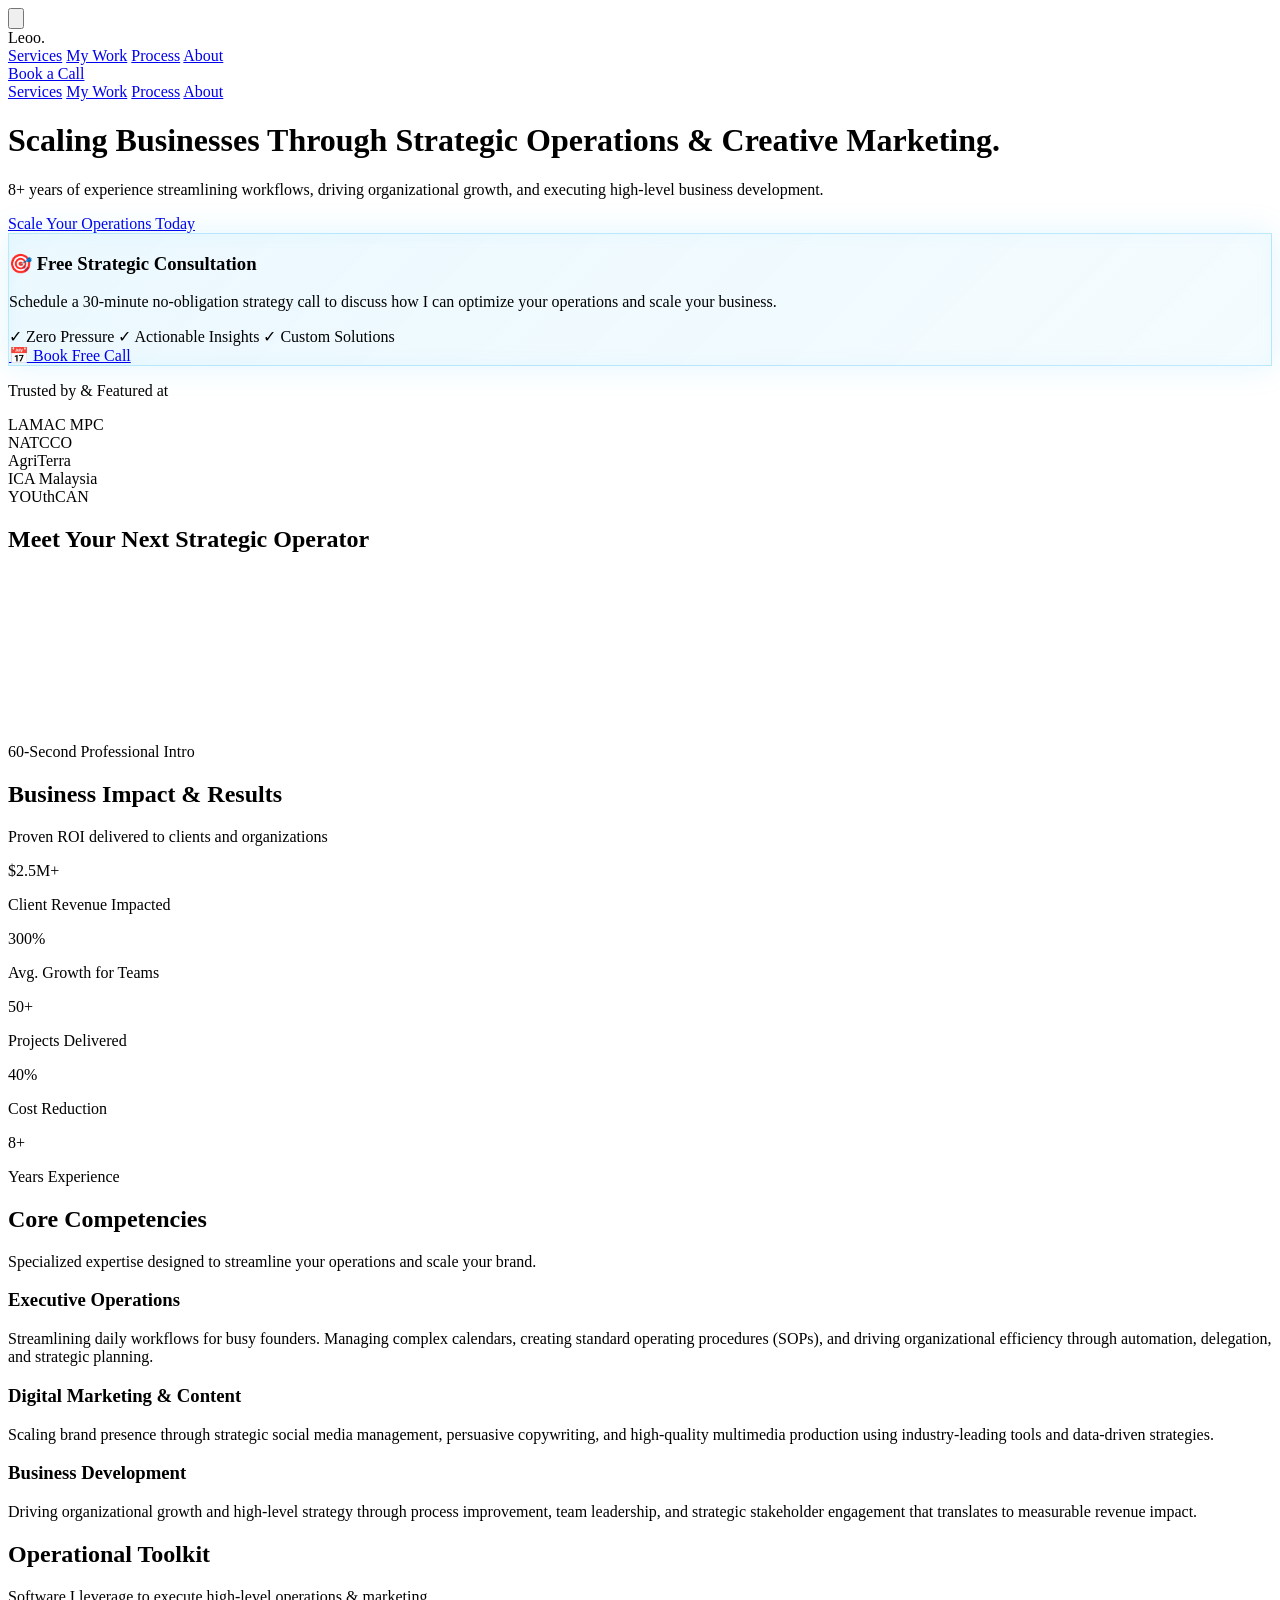
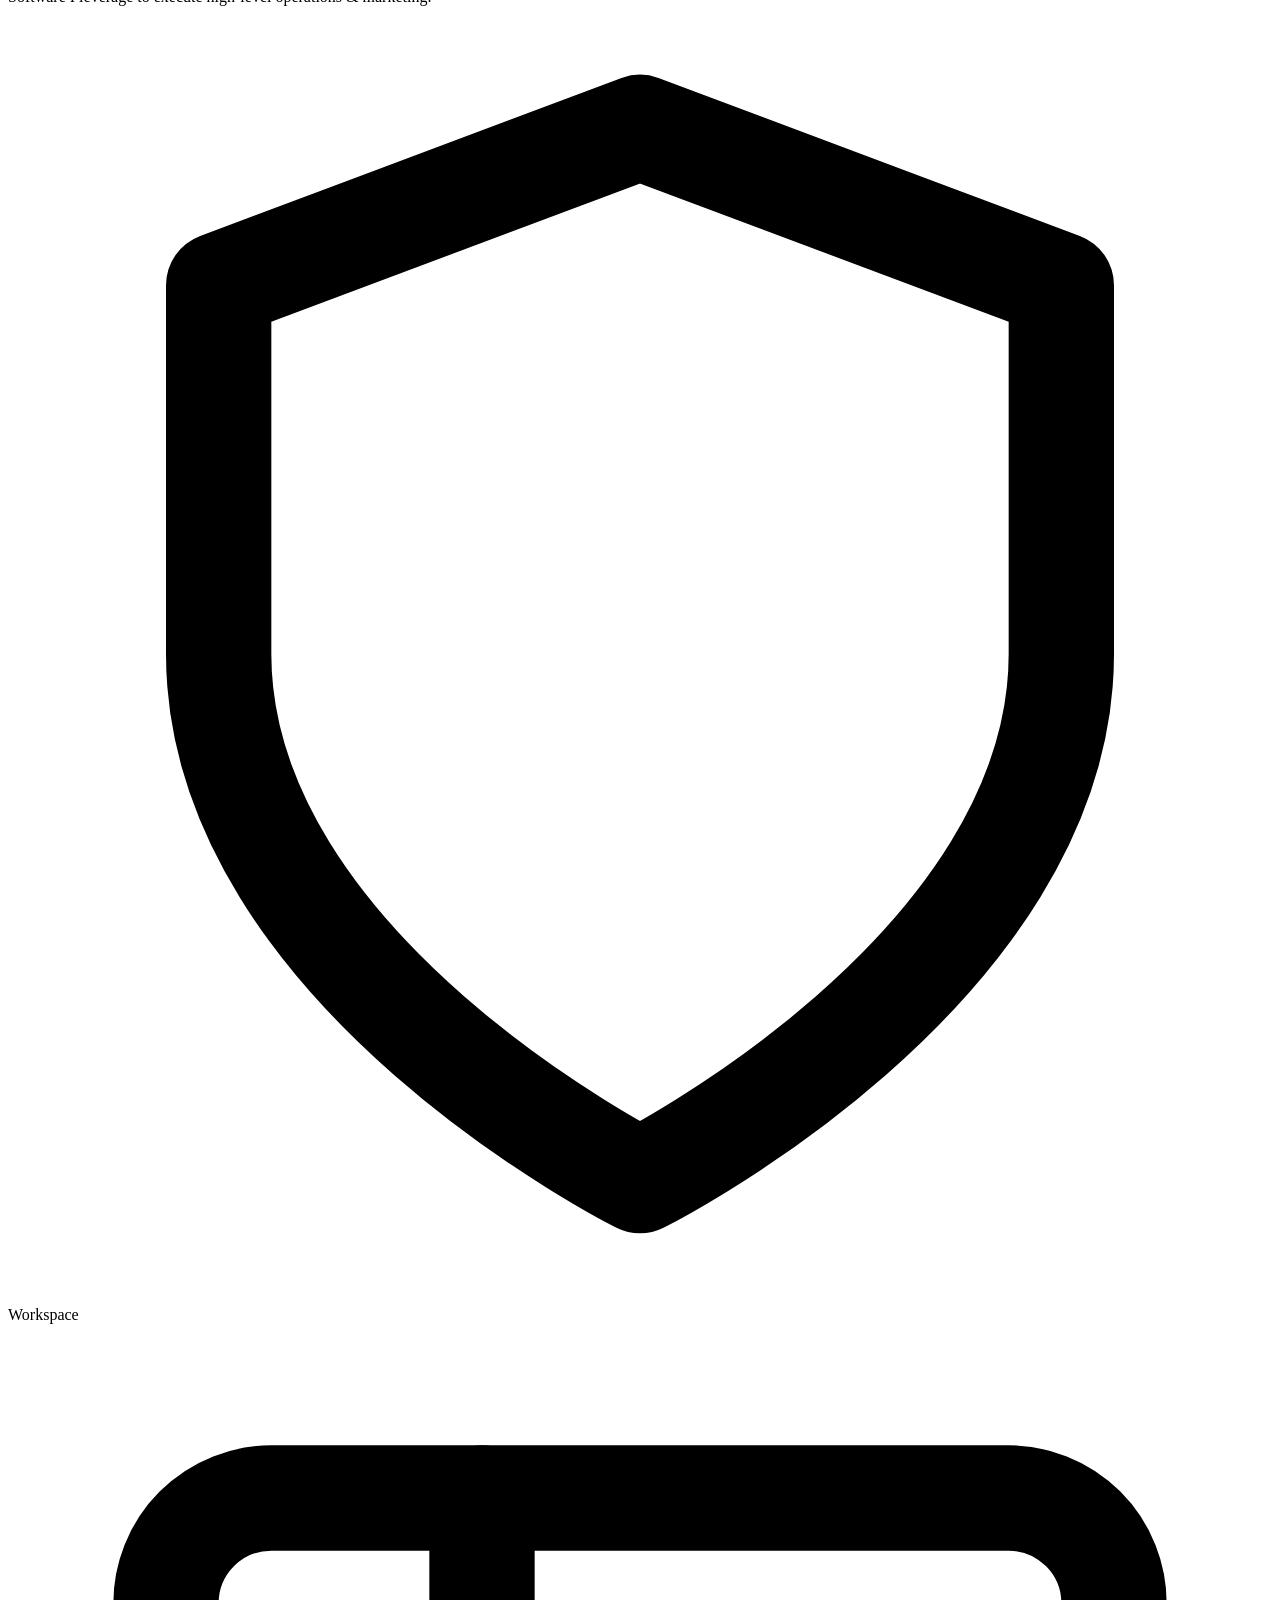
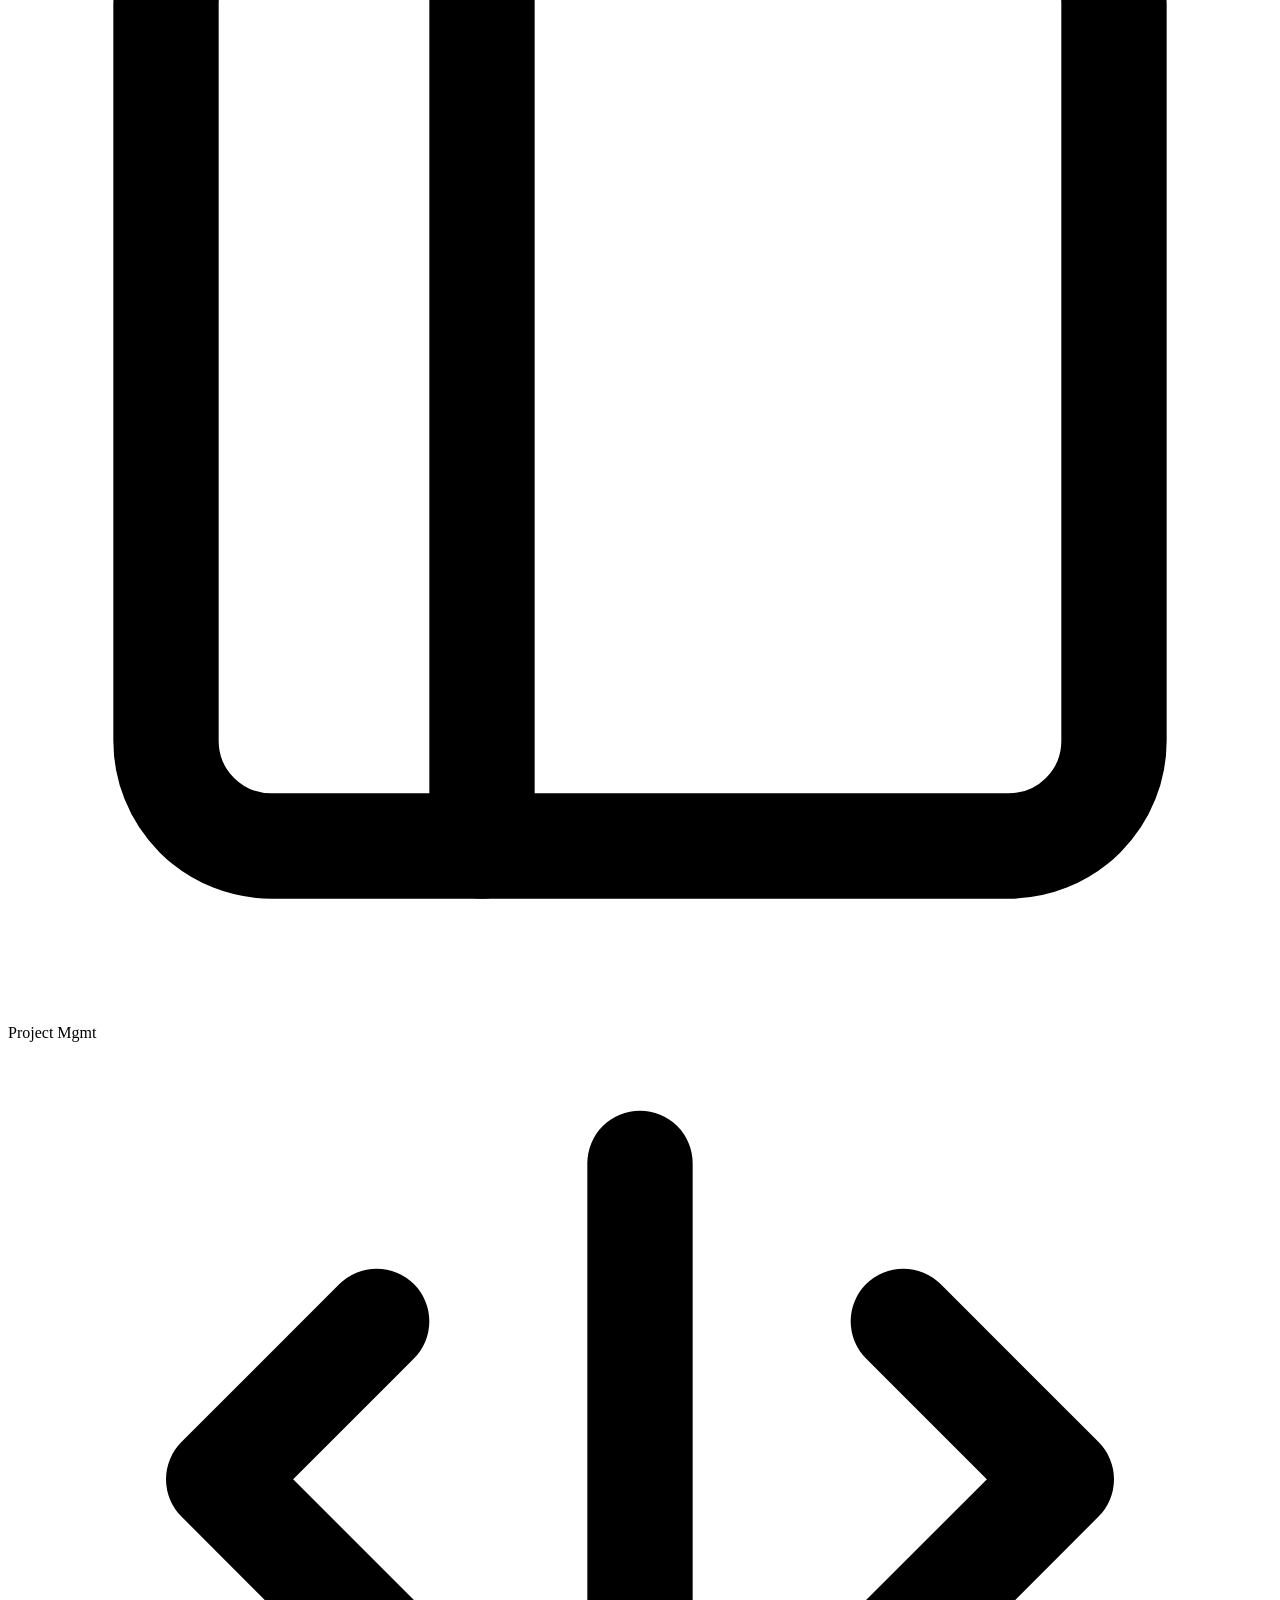
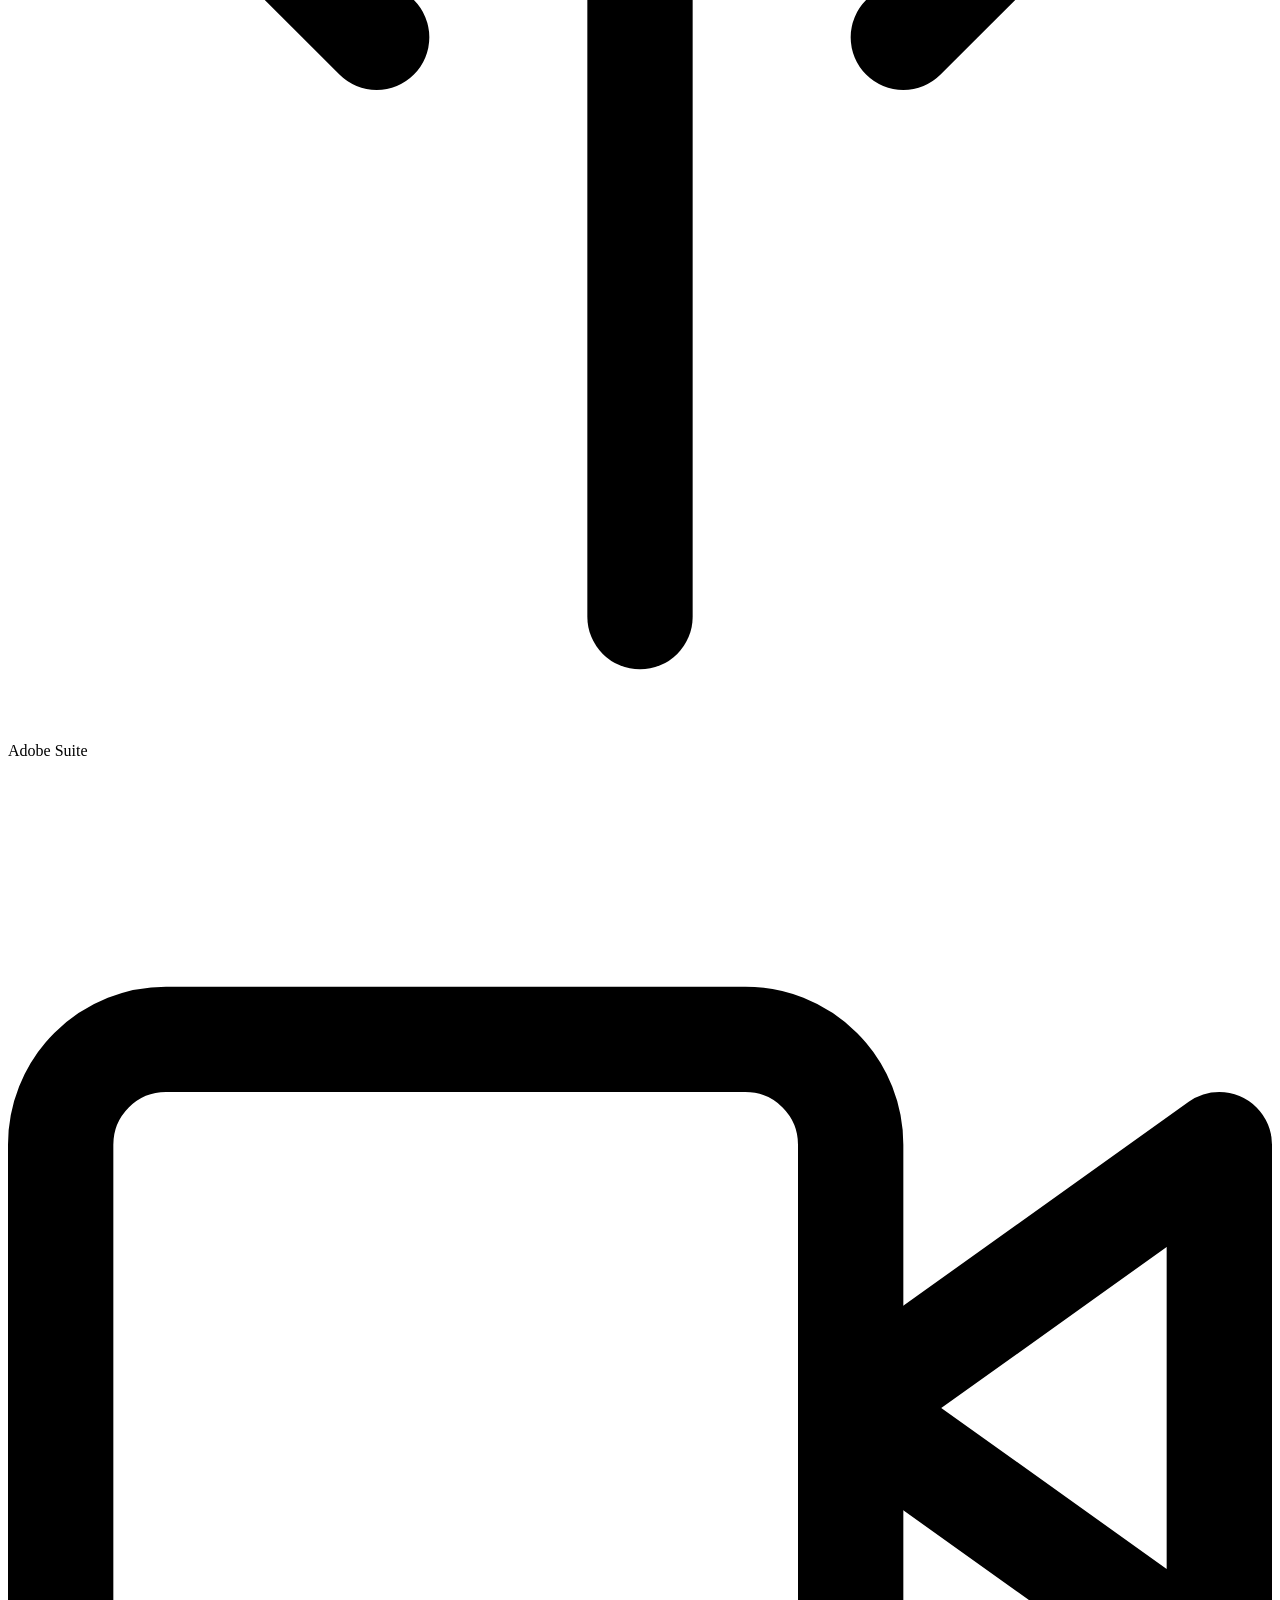
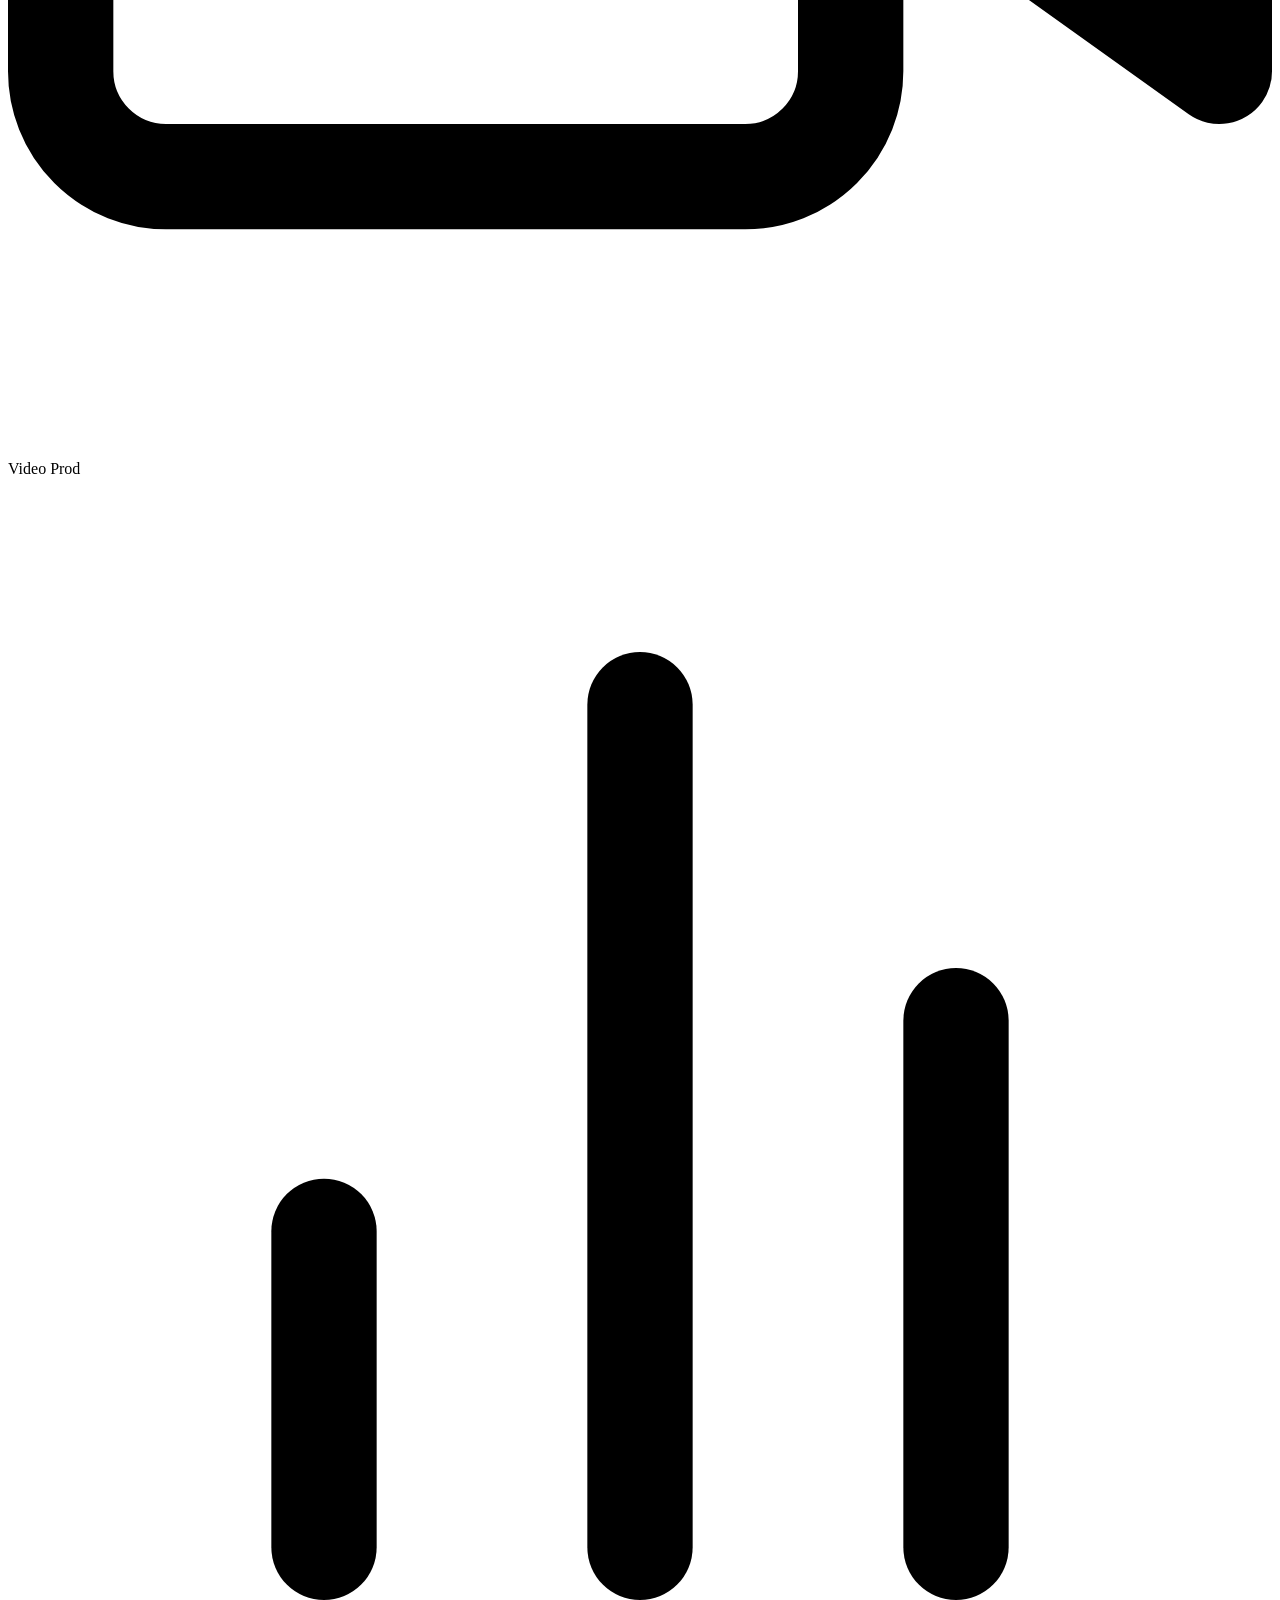
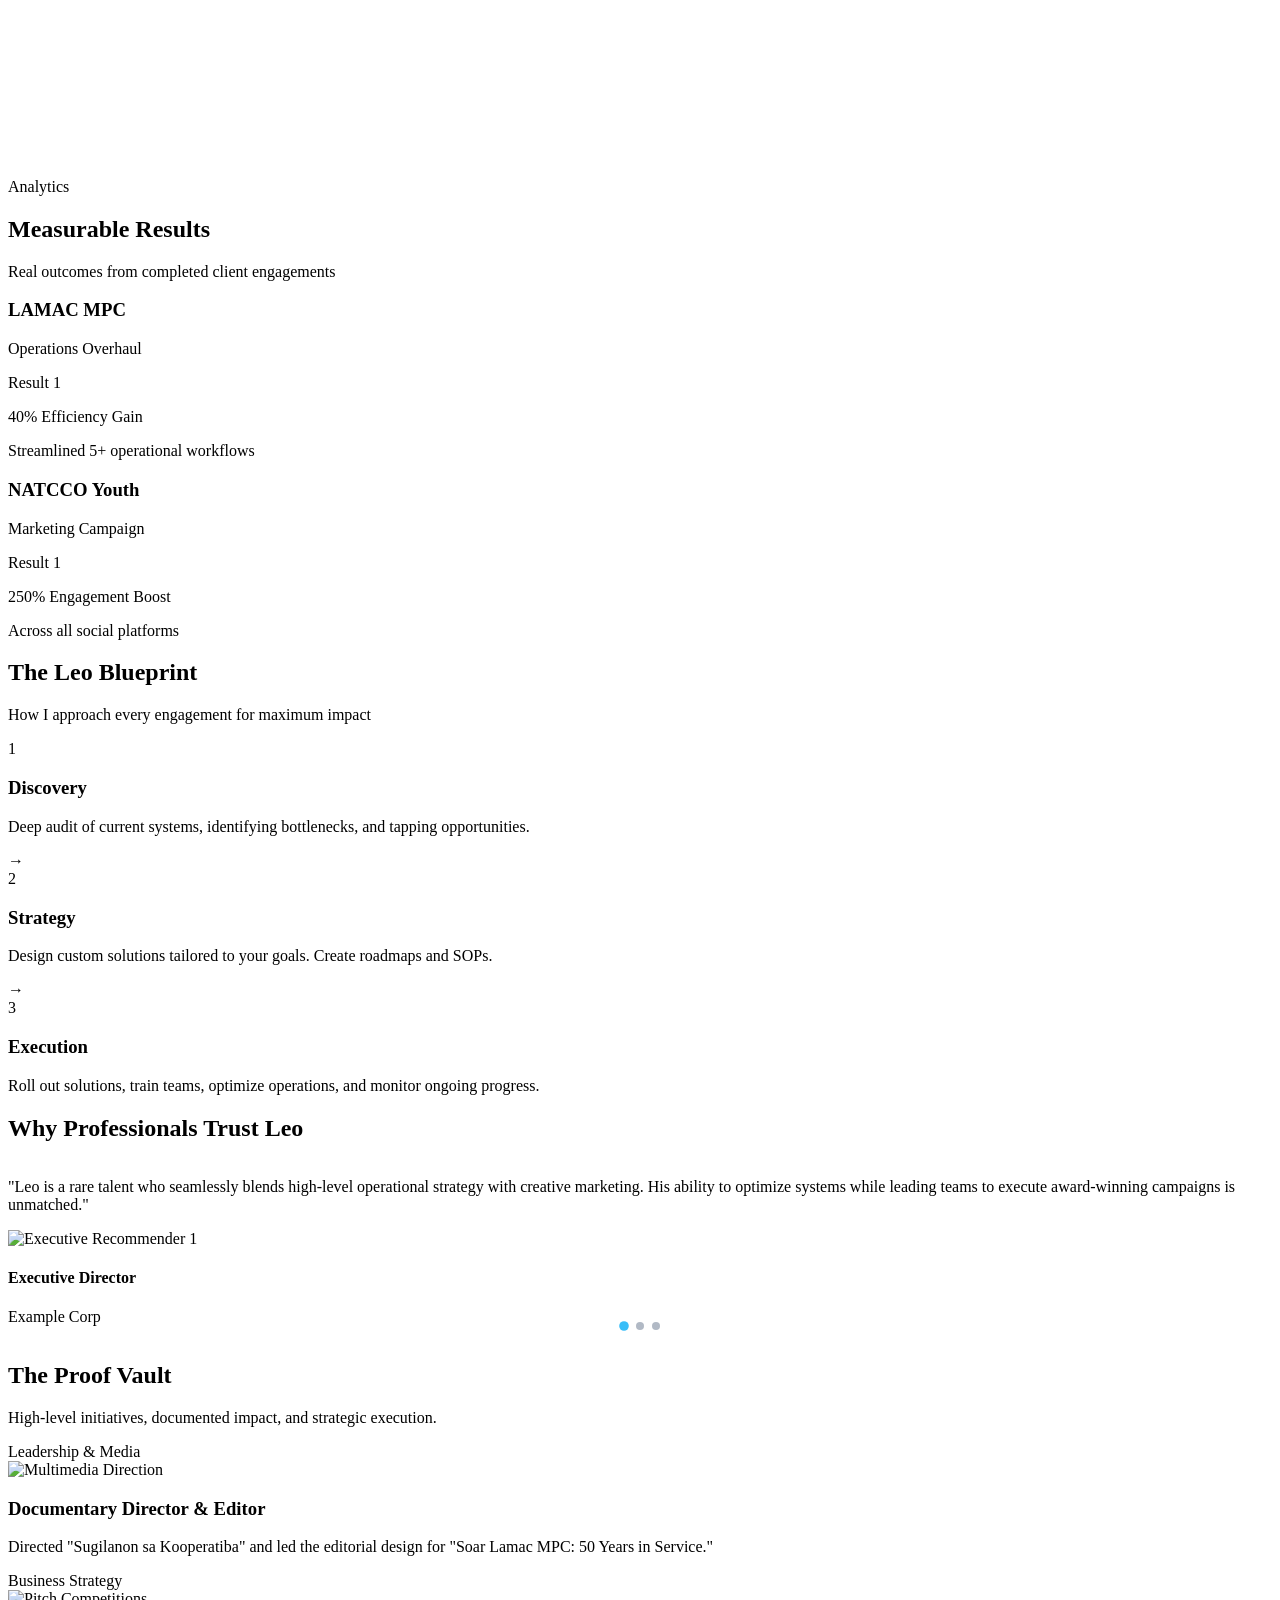
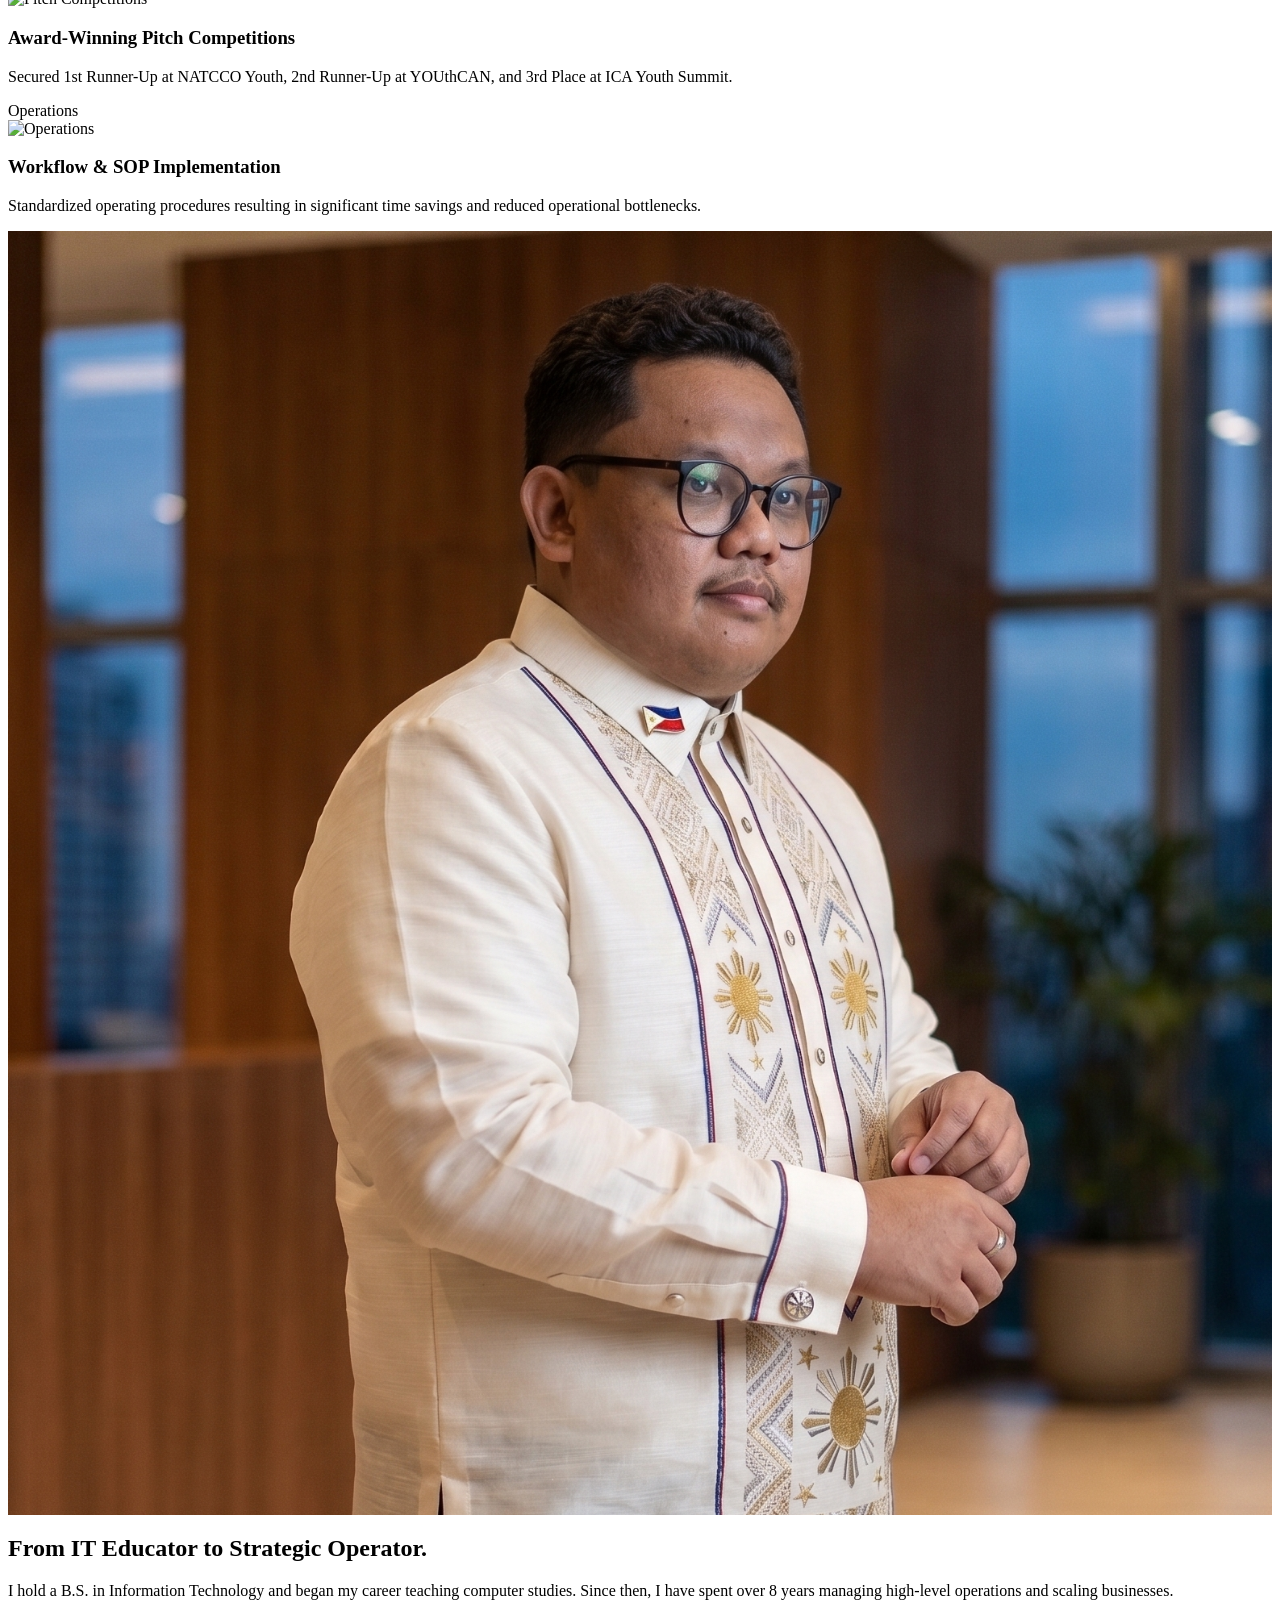
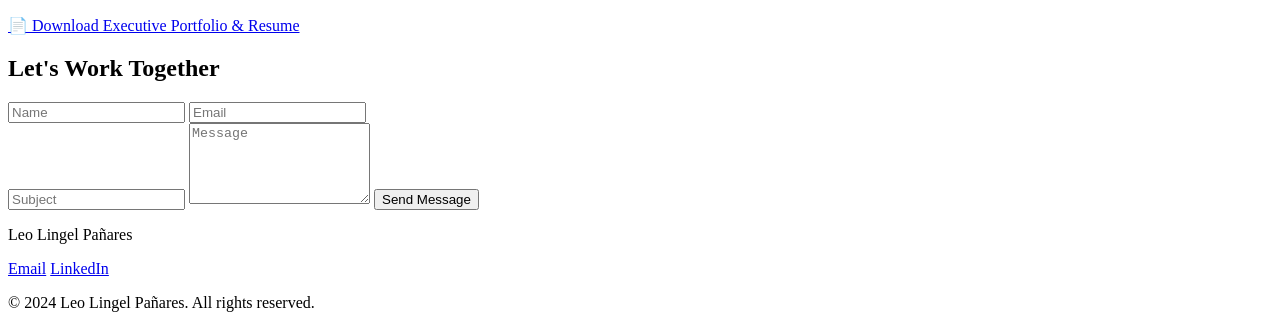
==== commit 22e53b7d: "Fix formatting of case study card headers" ====
--- a/index.html
+++ b/index.html
@@ -218,7 +218,7 @@
         <div class="grid grid-cols-1 md:grid-cols-2 gap-6 sm:gap-8">
             <div data-aos="fade-up" data-aos-delay="0" class="case-study-card bg-gray-800/40 border border-gray-700 p-6 sm:p-8 rounded-xl sm:rounded-2xl">
                 <div class="flex items-center justify-between mb-6">
-                    <div><h3 class="text-xl sm:text-2xl font-bold text-white mb-1">LAMAC MPC</h3><p class="text-xs sm:text-sm text-accent font-semibold">Operations Overhaul</p></div><div class="text-3xl">⚙️</div>
+                    <div><h3 class="text-xl sm:text-2xl font-bold text-white mb-1">LAMAC MPC</h3><p class="text-xs sm:text-sm text-accent font-semibold">Operations Overhaul</p></div>
                 </div>
                 <div class="space-y-4">
                     <div class="bg-gray-900/40 rounded-lg p-4 border-l-4 border-accent">
@@ -228,7 +228,7 @@
             </div>
             <div data-aos="fade-up" data-aos-delay="100" class="case-study-card bg-gray-800/40 border border-gray-700 p-6 sm:p-8 rounded-xl sm:rounded-2xl">
                 <div class="flex items-center justify-between mb-6">
-                    <div><h3 class="text-xl sm:text-2xl font-bold text-white mb-1">NATCCO Youth</h3><p class="text-xs sm:text-sm text-accent font-semibold">Marketing Campaign</p></div><div class="text-3xl">🚀</div>
+                    <div><h3 class="text-xl sm:text-2xl font-bold text-white mb-1">NATCCO Youth</h3><p class="text-xs sm:text-sm text-accent font-semibold">Marketing Campaign</p></div>
                 </div>
                 <div class="space-y-4">
                     <div class="bg-gray-900/40 rounded-lg p-4 border-l-4 border-accent">
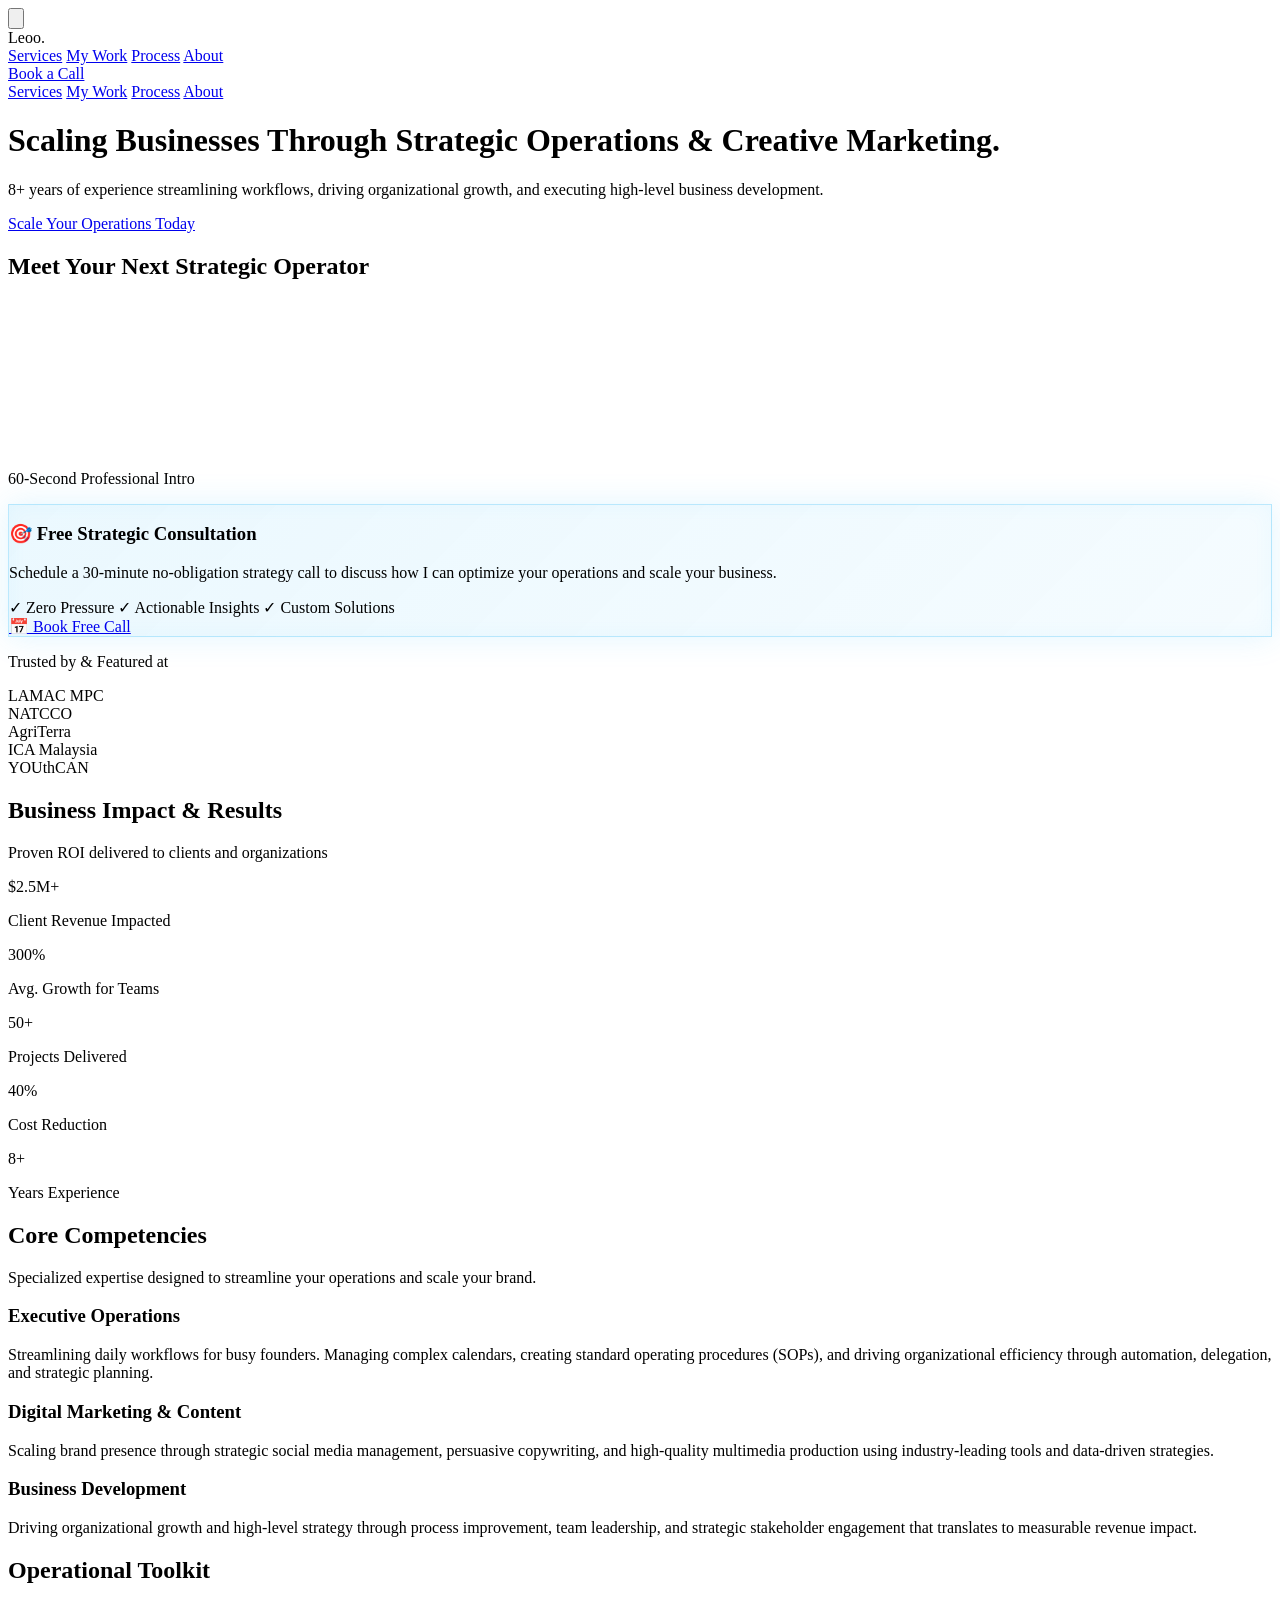
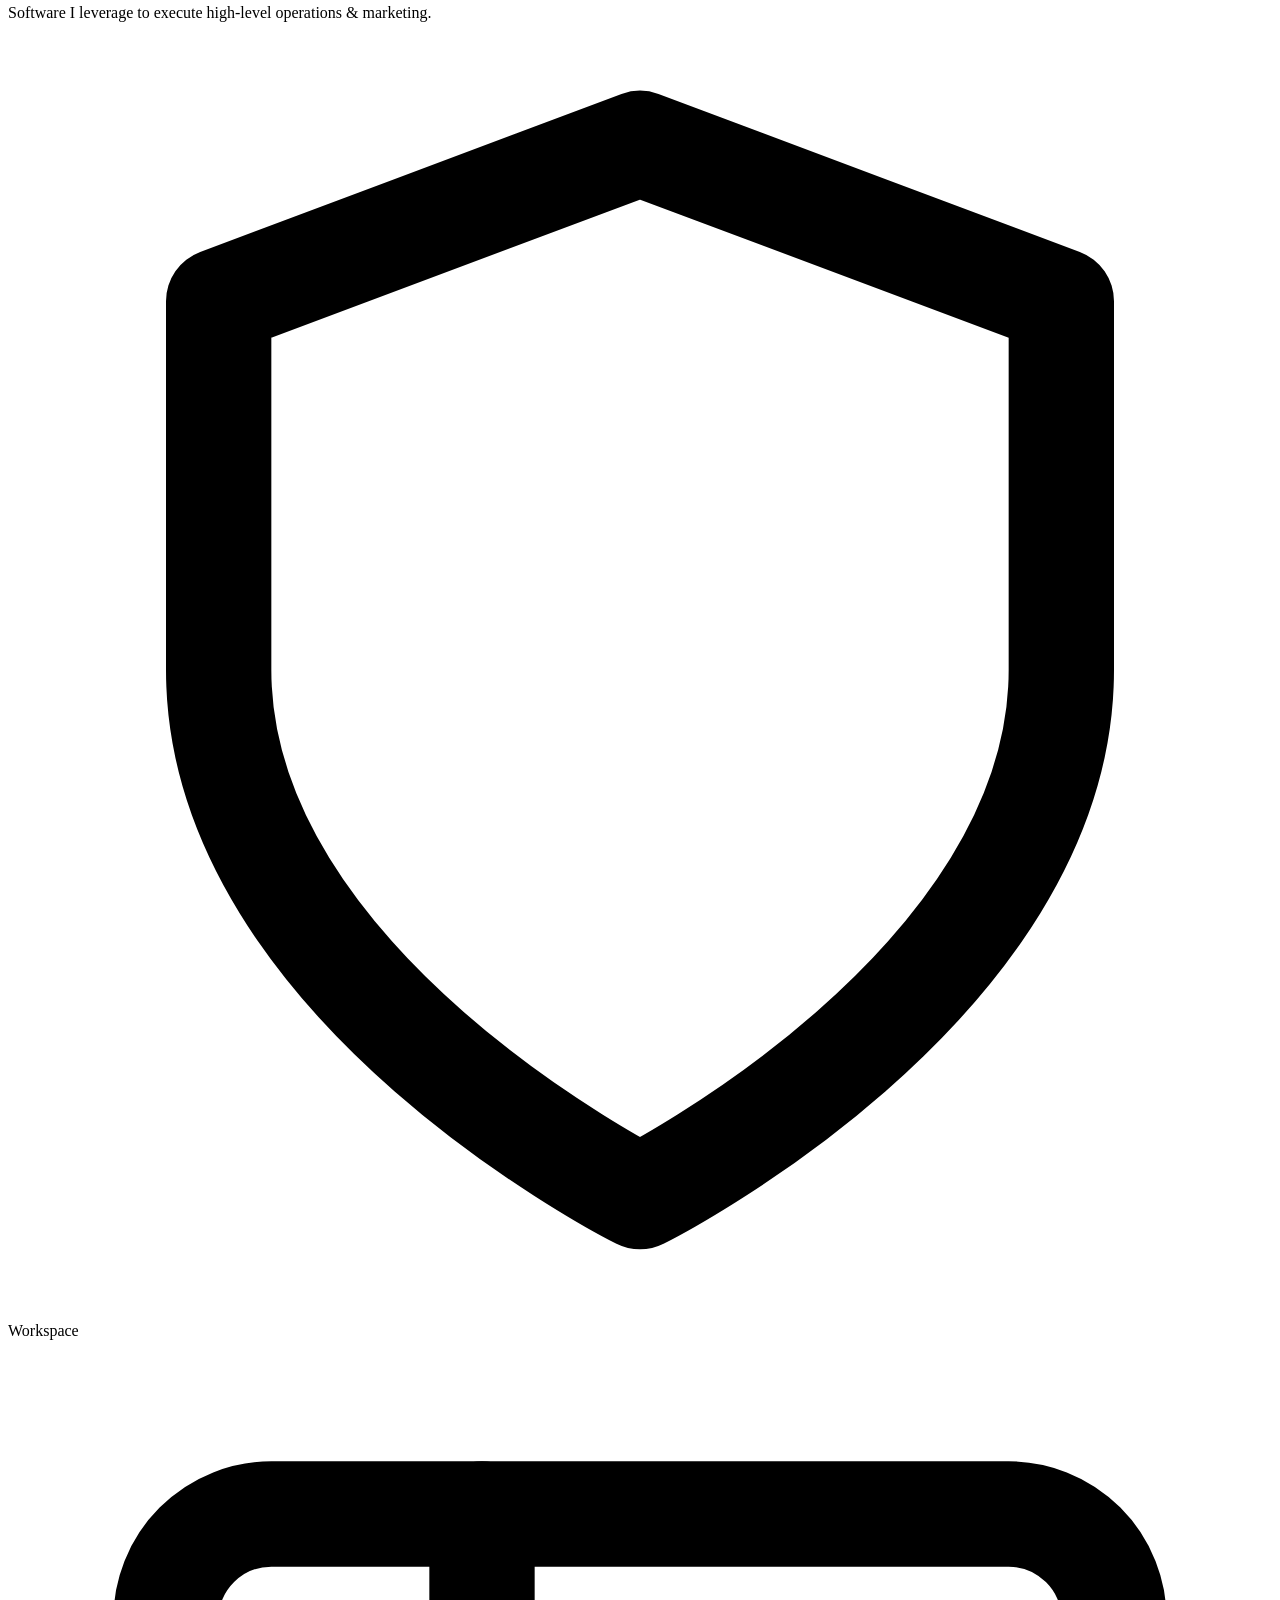
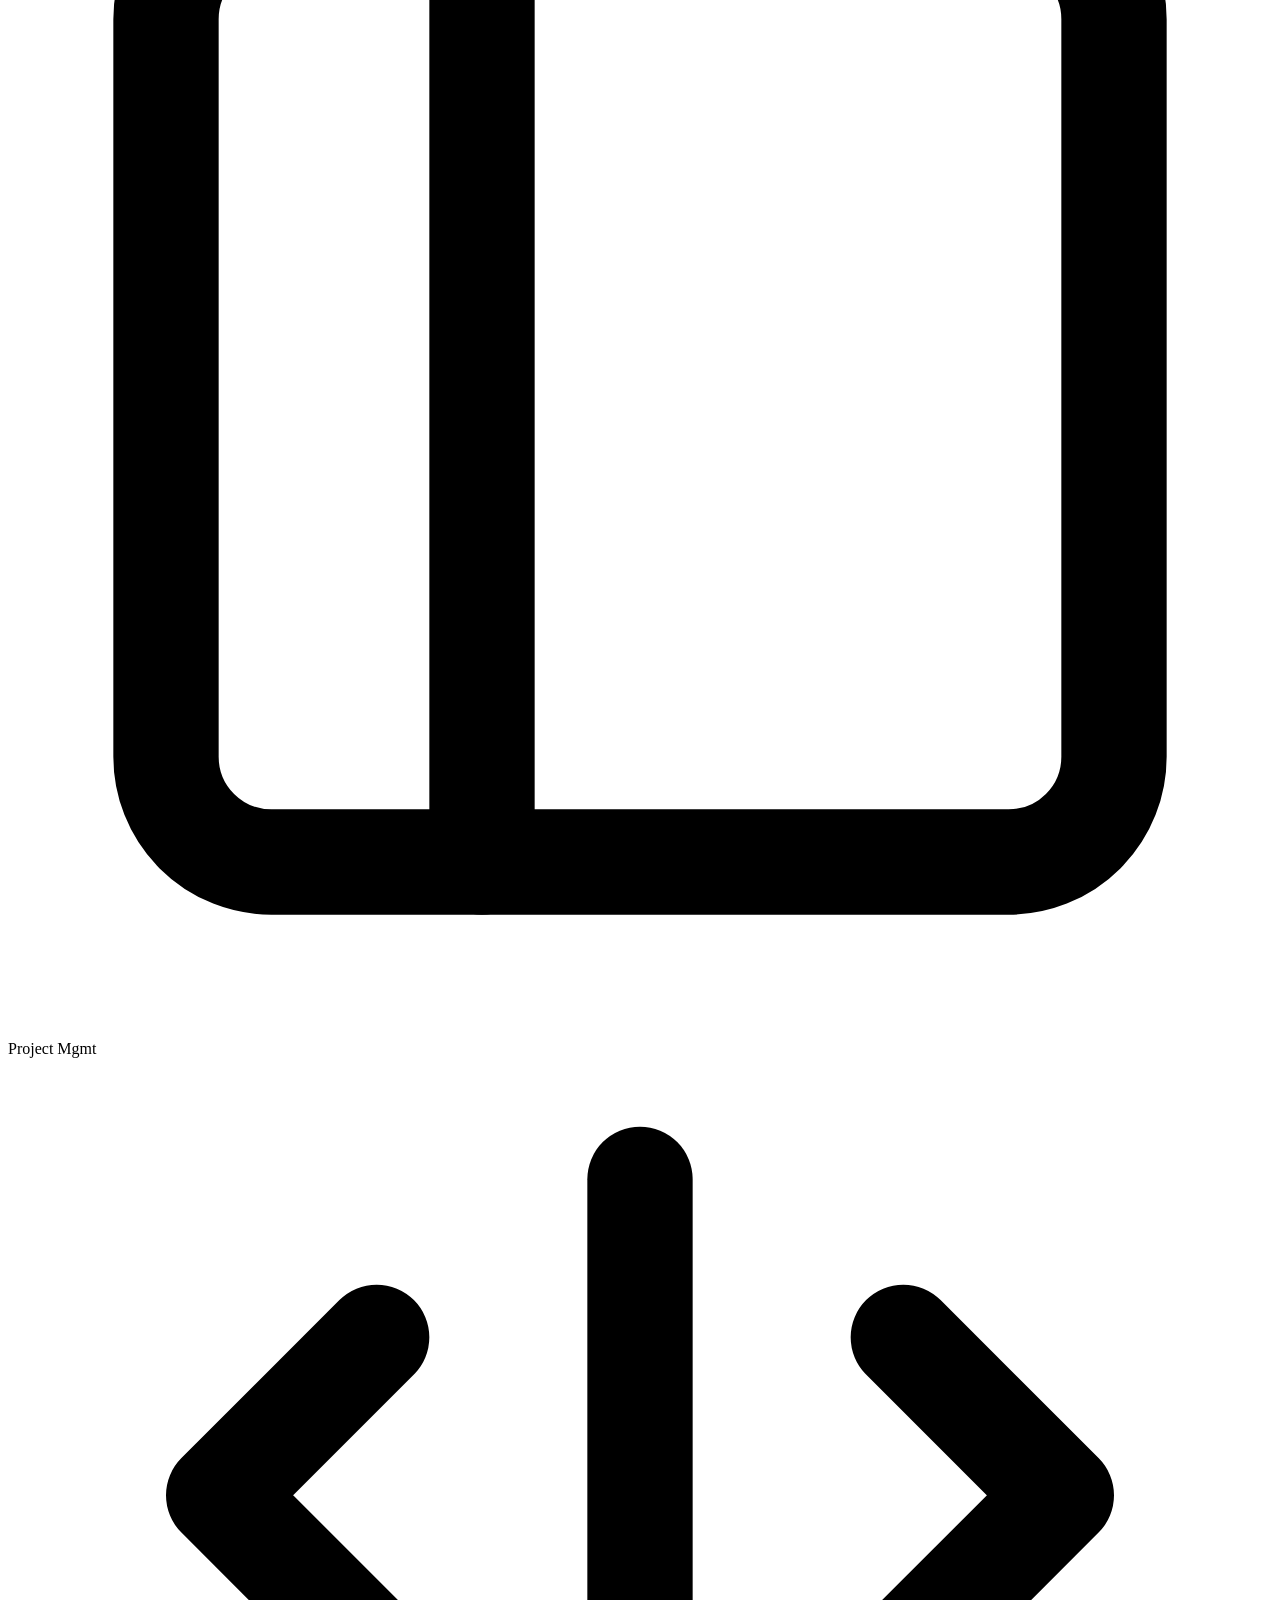
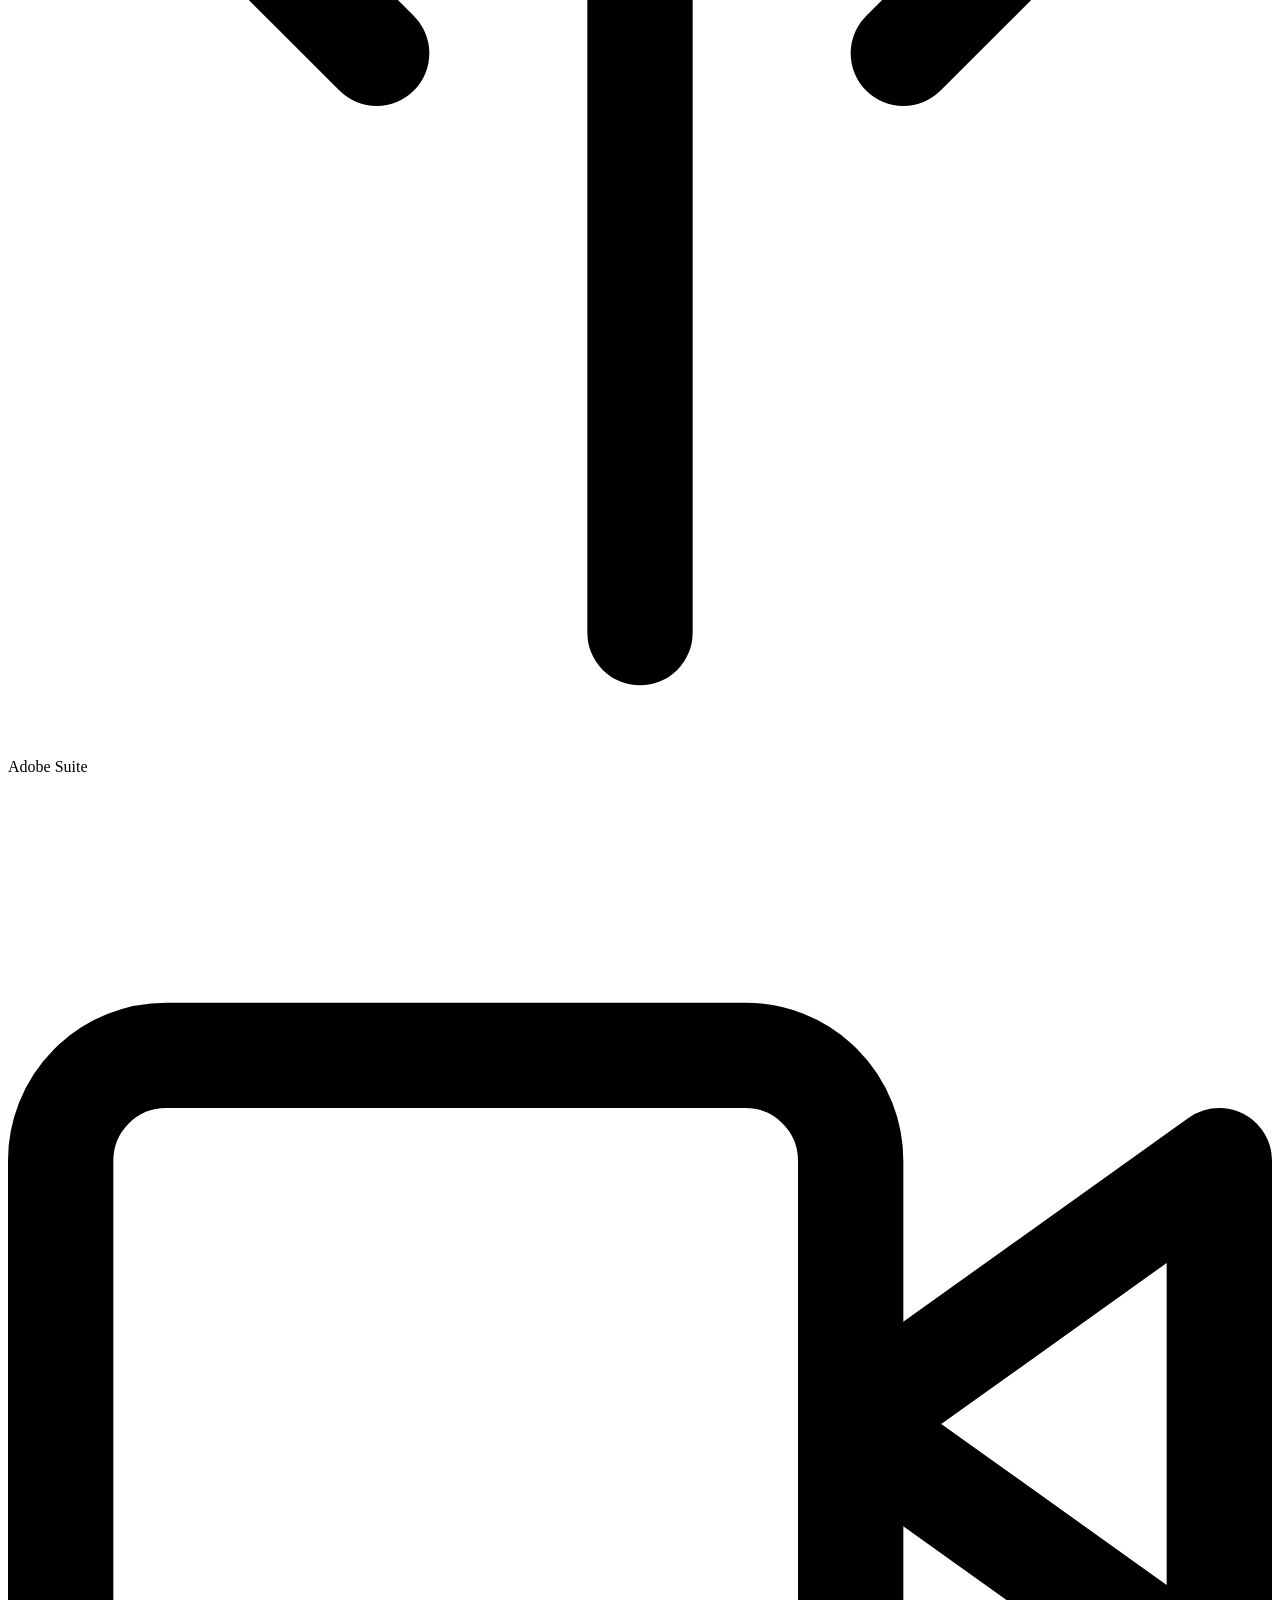
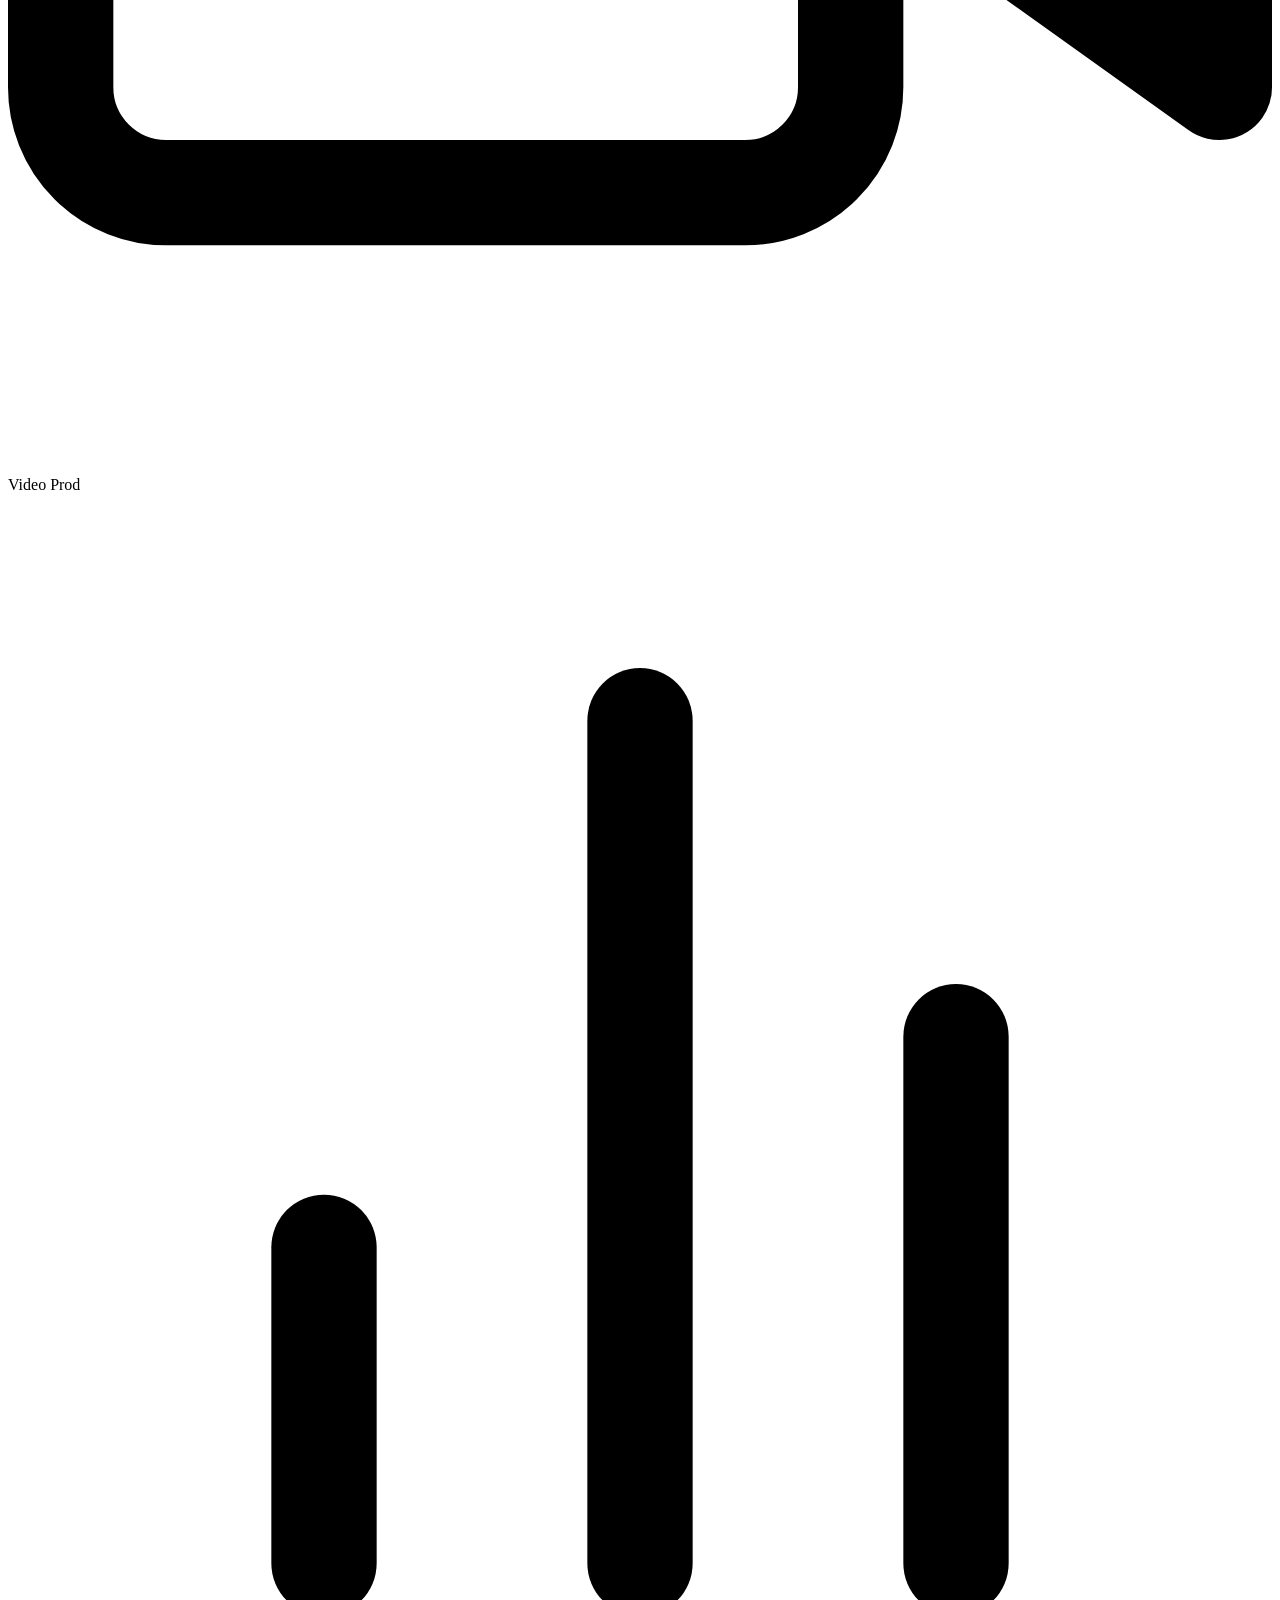
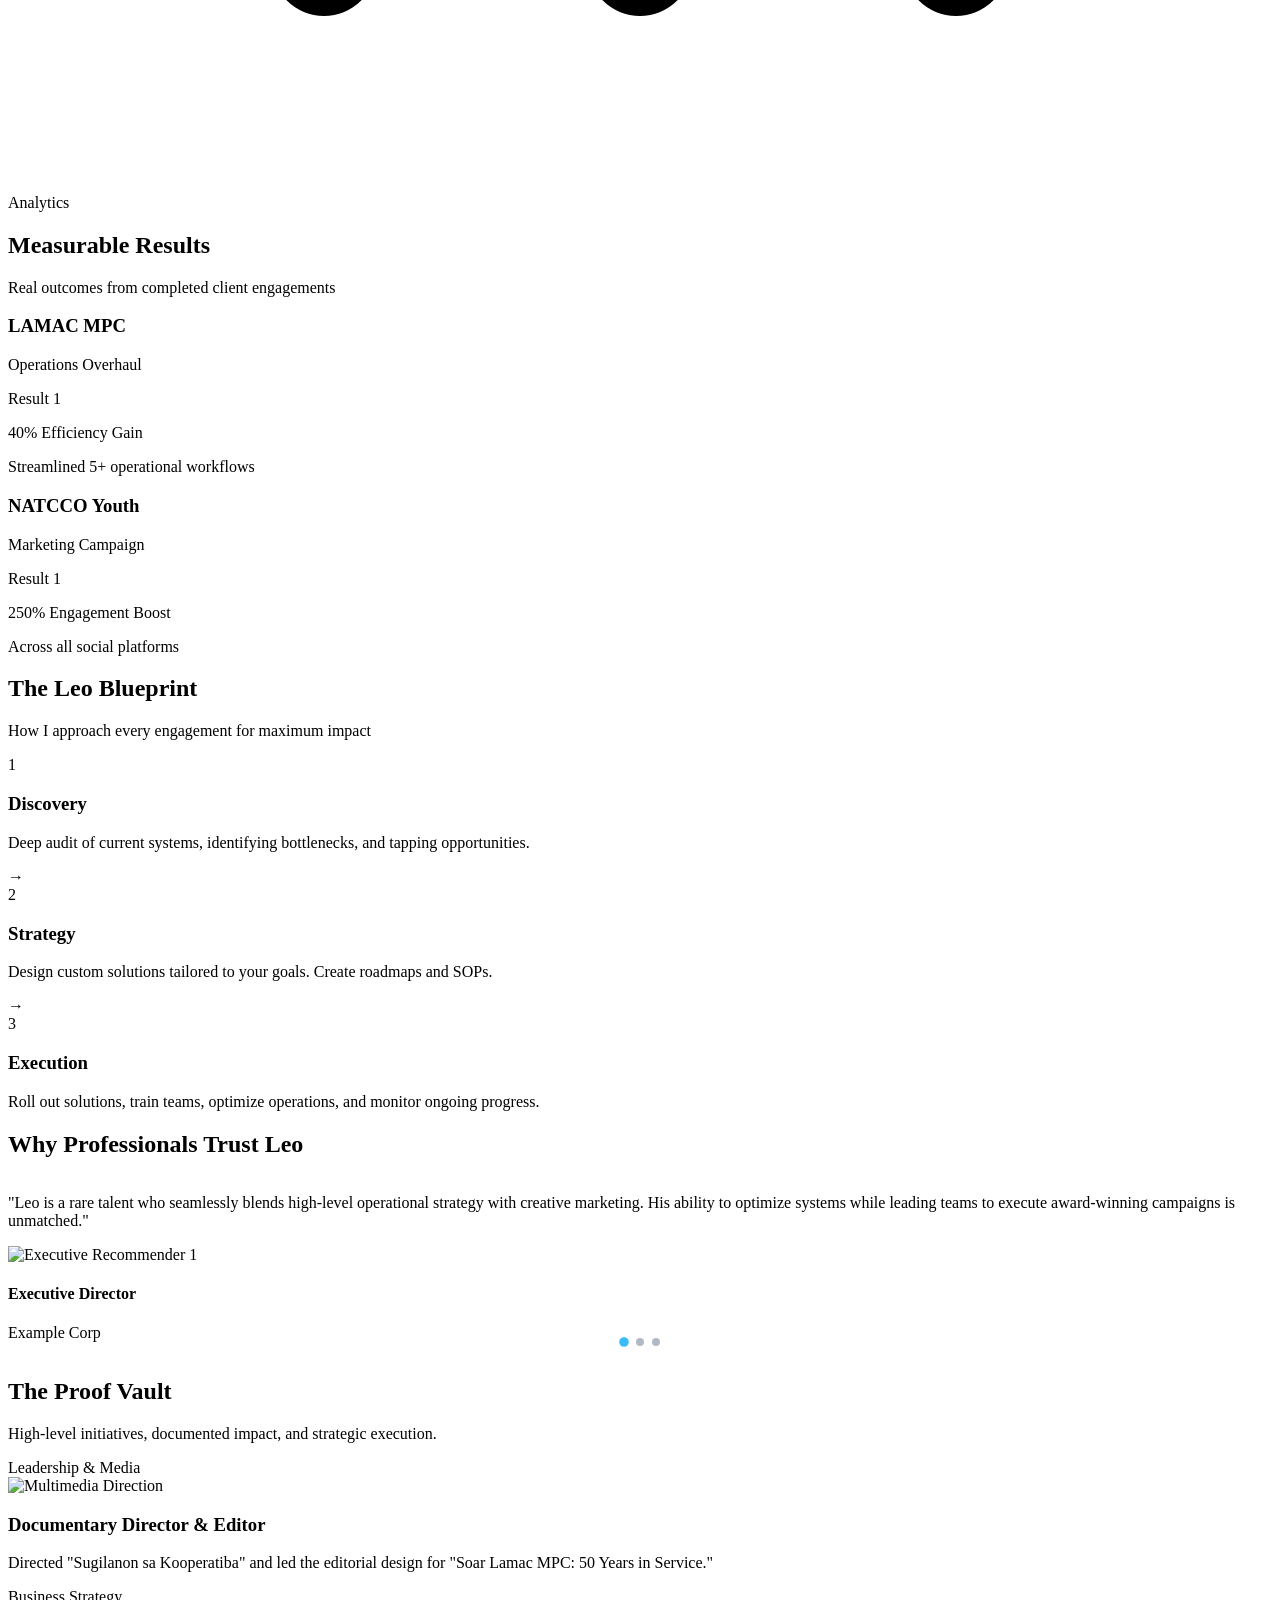
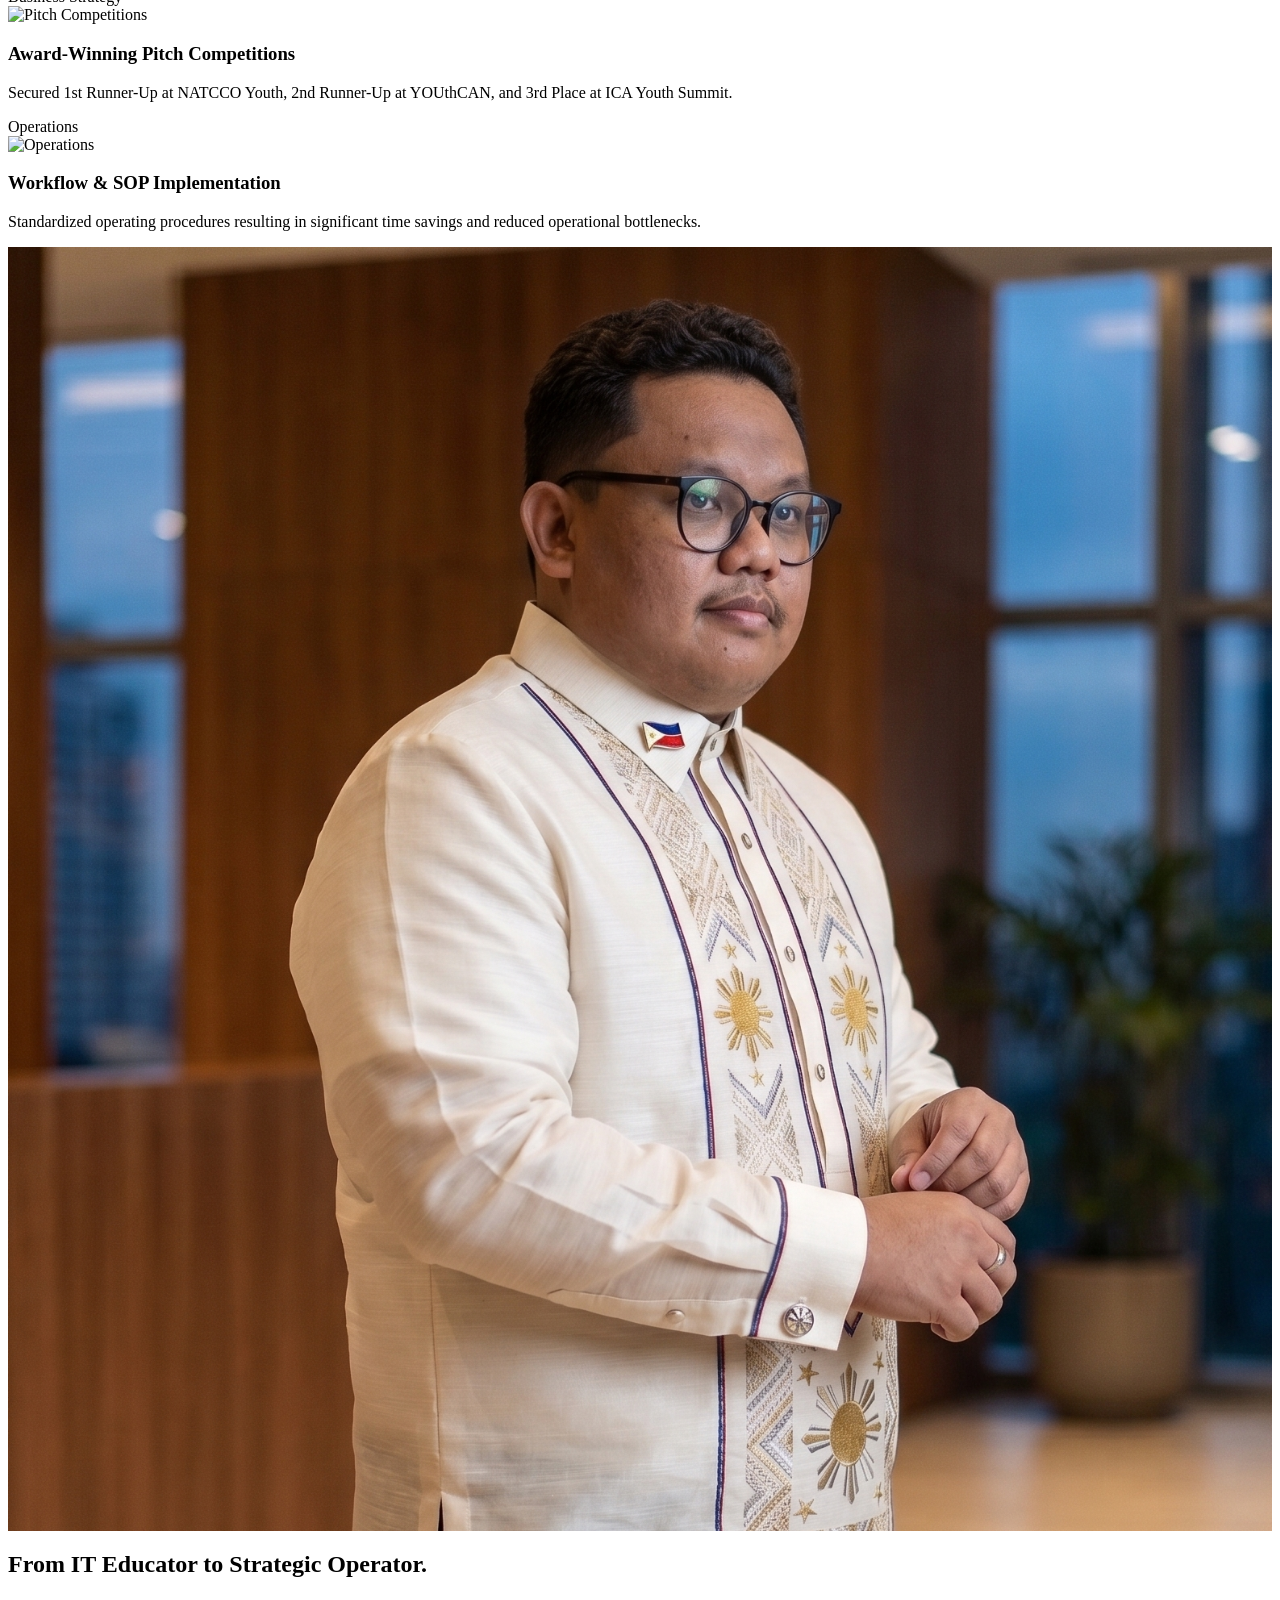
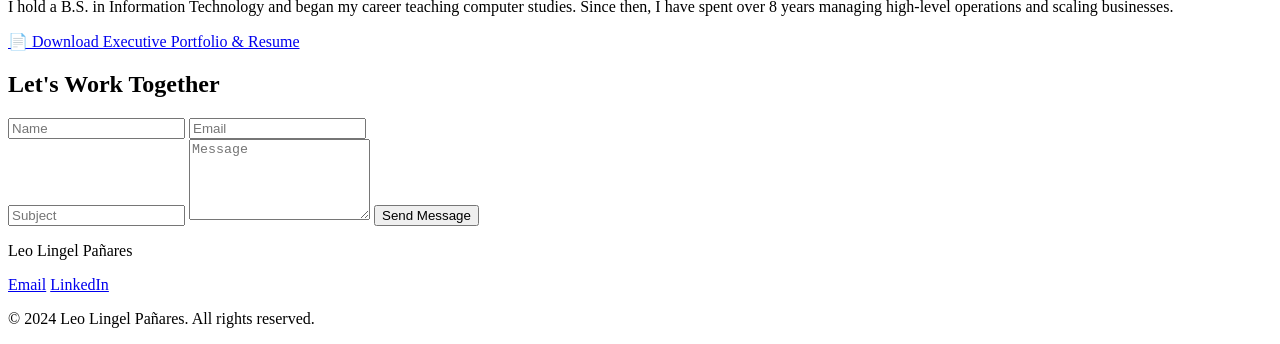
==== commit fff78c7f: "Add video section for strategic operator intro" ====
--- a/index.html
+++ b/index.html
@@ -83,6 +83,18 @@
        <a data-aos="zoom-in" data-aos-delay="300" href="https://calendly.com/panaresleolingel/30min" target="_blank" rel="noopener noreferrer" class="px-6 sm:px-8 py-3 sm:py-4 bg-accent text-darkBg text-base sm:text-lg font-bold rounded-full hover:bg-sky-400 transition shadow-[0_0_15px_rgba(56,189,248,0.3)] active:scale-95">Scale Your Operations Today</a>
     </header>
 
+     <section class="py-12 px-4 sm:px-6 max-w-4xl mx-auto border-t border-gray-800/50">
+        <div data-aos="fade-up" class="text-center mb-8">
+            <h2 class="text-2xl sm:text-3xl font-bold text-white mb-2">Meet Your Next Strategic Operator</h2>
+        </div>
+        <div data-aos="fade-up" data-aos-delay="100" class="w-full">
+            <div class="relative w-full aspect-video rounded-2xl overflow-hidden shadow-2xl border border-gray-700 bg-gray-800">
+                <iframe class="absolute inset-0 w-full h-full" src="https://www.youtube.com/embed/YOUR-VIDEO-ID-HERE" title="Leo Lingel Pañares Intro" frameborder="0" allow="accelerometer; autoplay; clipboard-write; encrypted-media; gyroscope; picture-in-picture" allowfullscreen></iframe>
+            </div>
+            <p class="text-center text-sm text-gray-500 mt-4">60-Second Professional Intro</p>
+        </div>
+    </section>
+    
     <section class="py-8 sm:py-12 px-4 sm:px-6 bg-darkBg border-t border-gray-800/50">
         <div data-aos="zoom-in" class="max-w-4xl mx-auto cta-banner rounded-2xl p-8 sm:p-12">
             <div class="grid md:grid-cols-3 gap-6 items-center">
@@ -110,18 +122,6 @@
                 <div class="text-lg sm:text-xl md:text-2xl font-extrabold uppercase tracking-widest text-gray-300">ICA <span class="text-xs sm:text-sm font-normal tracking-normal text-gray-400">Malaysia</span></div>
                 <div class="text-lg sm:text-xl md:text-2xl font-black tracking-tight text-gray-300">YOUth<span class="font-light">CAN</span></div>
             </div>
-        </div>
-    </section>
-
-    <section class="py-12 px-4 sm:px-6 max-w-4xl mx-auto border-t border-gray-800/50">
-        <div data-aos="fade-up" class="text-center mb-8">
-            <h2 class="text-2xl sm:text-3xl font-bold text-white mb-2">Meet Your Next Strategic Operator</h2>
-        </div>
-        <div data-aos="fade-up" data-aos-delay="100" class="w-full">
-            <div class="relative w-full aspect-video rounded-2xl overflow-hidden shadow-2xl border border-gray-700 bg-gray-800">
-                <iframe class="absolute inset-0 w-full h-full" src="https://www.youtube.com/embed/YOUR-VIDEO-ID-HERE" title="Leo Lingel Pañares Intro" frameborder="0" allow="accelerometer; autoplay; clipboard-write; encrypted-media; gyroscope; picture-in-picture" allowfullscreen></iframe>
-            </div>
-            <p class="text-center text-sm text-gray-500 mt-4">60-Second Professional Intro</p>
         </div>
     </section>
     
